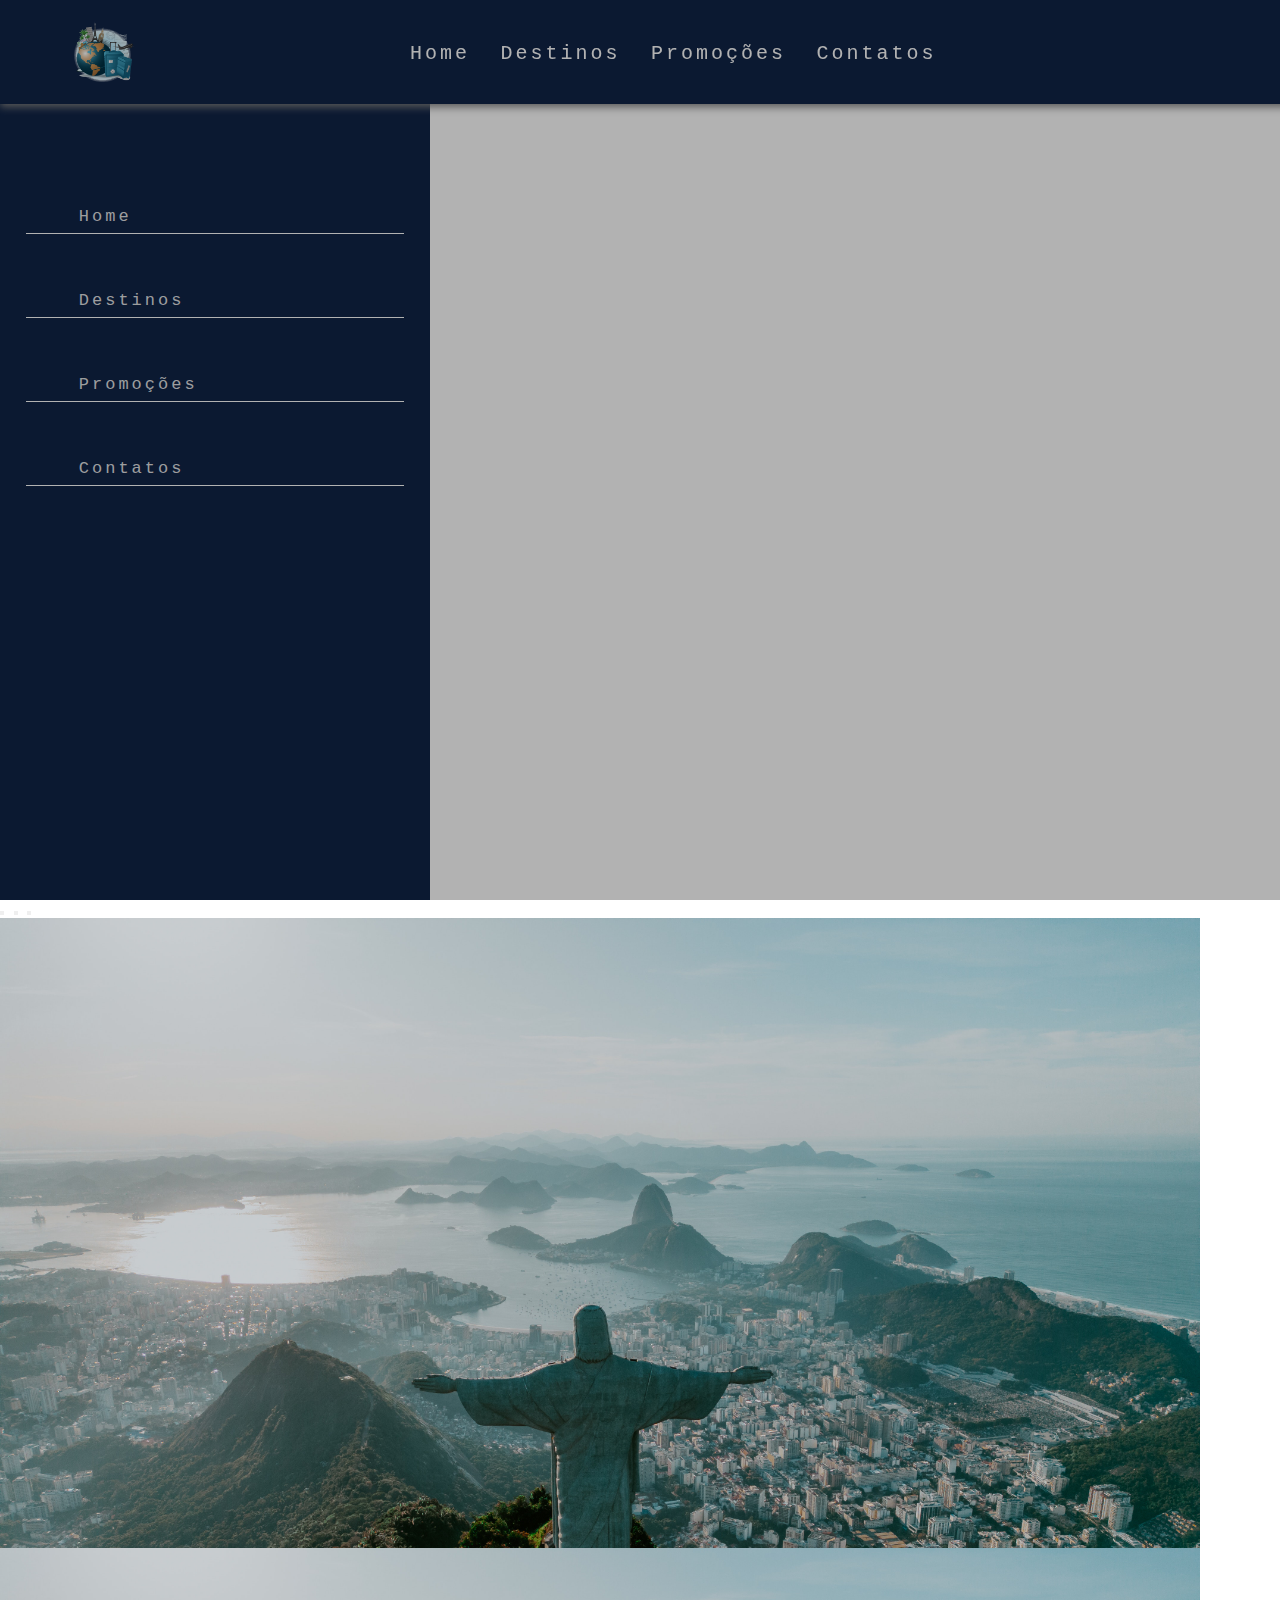
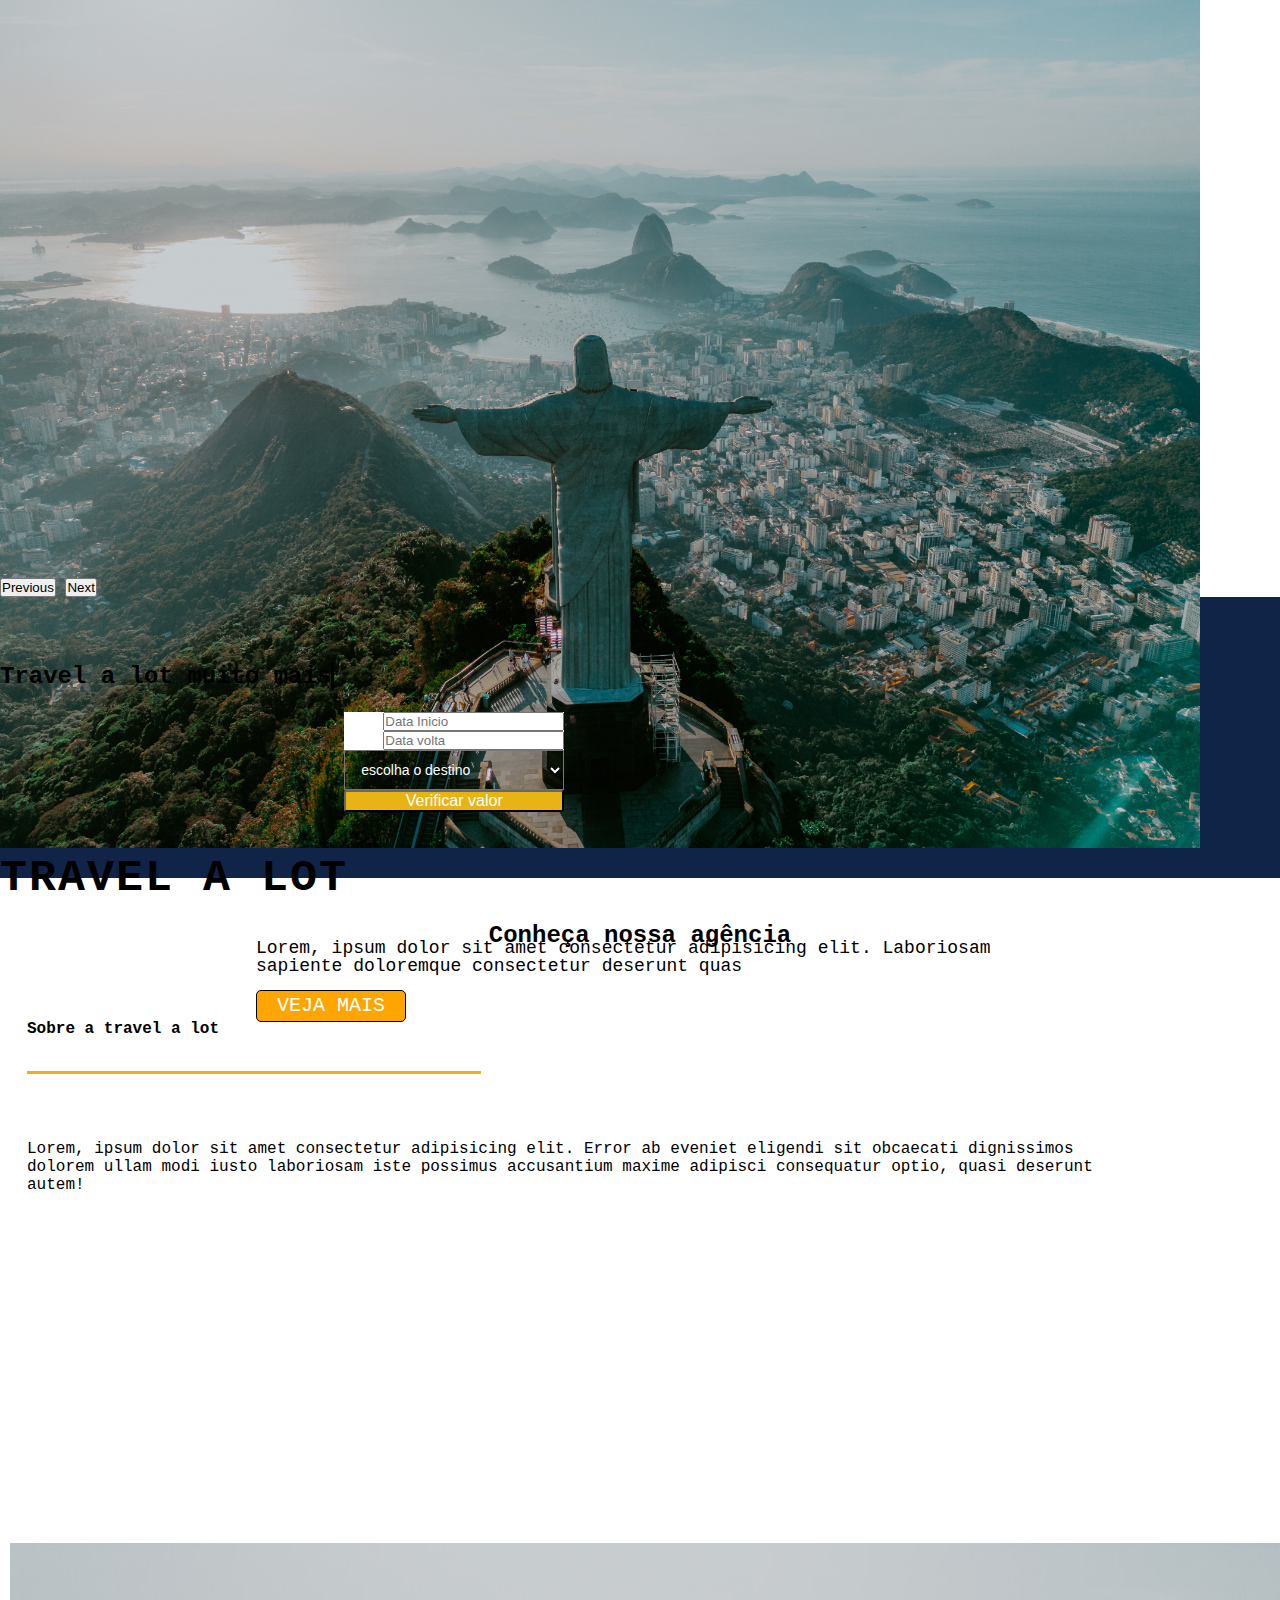
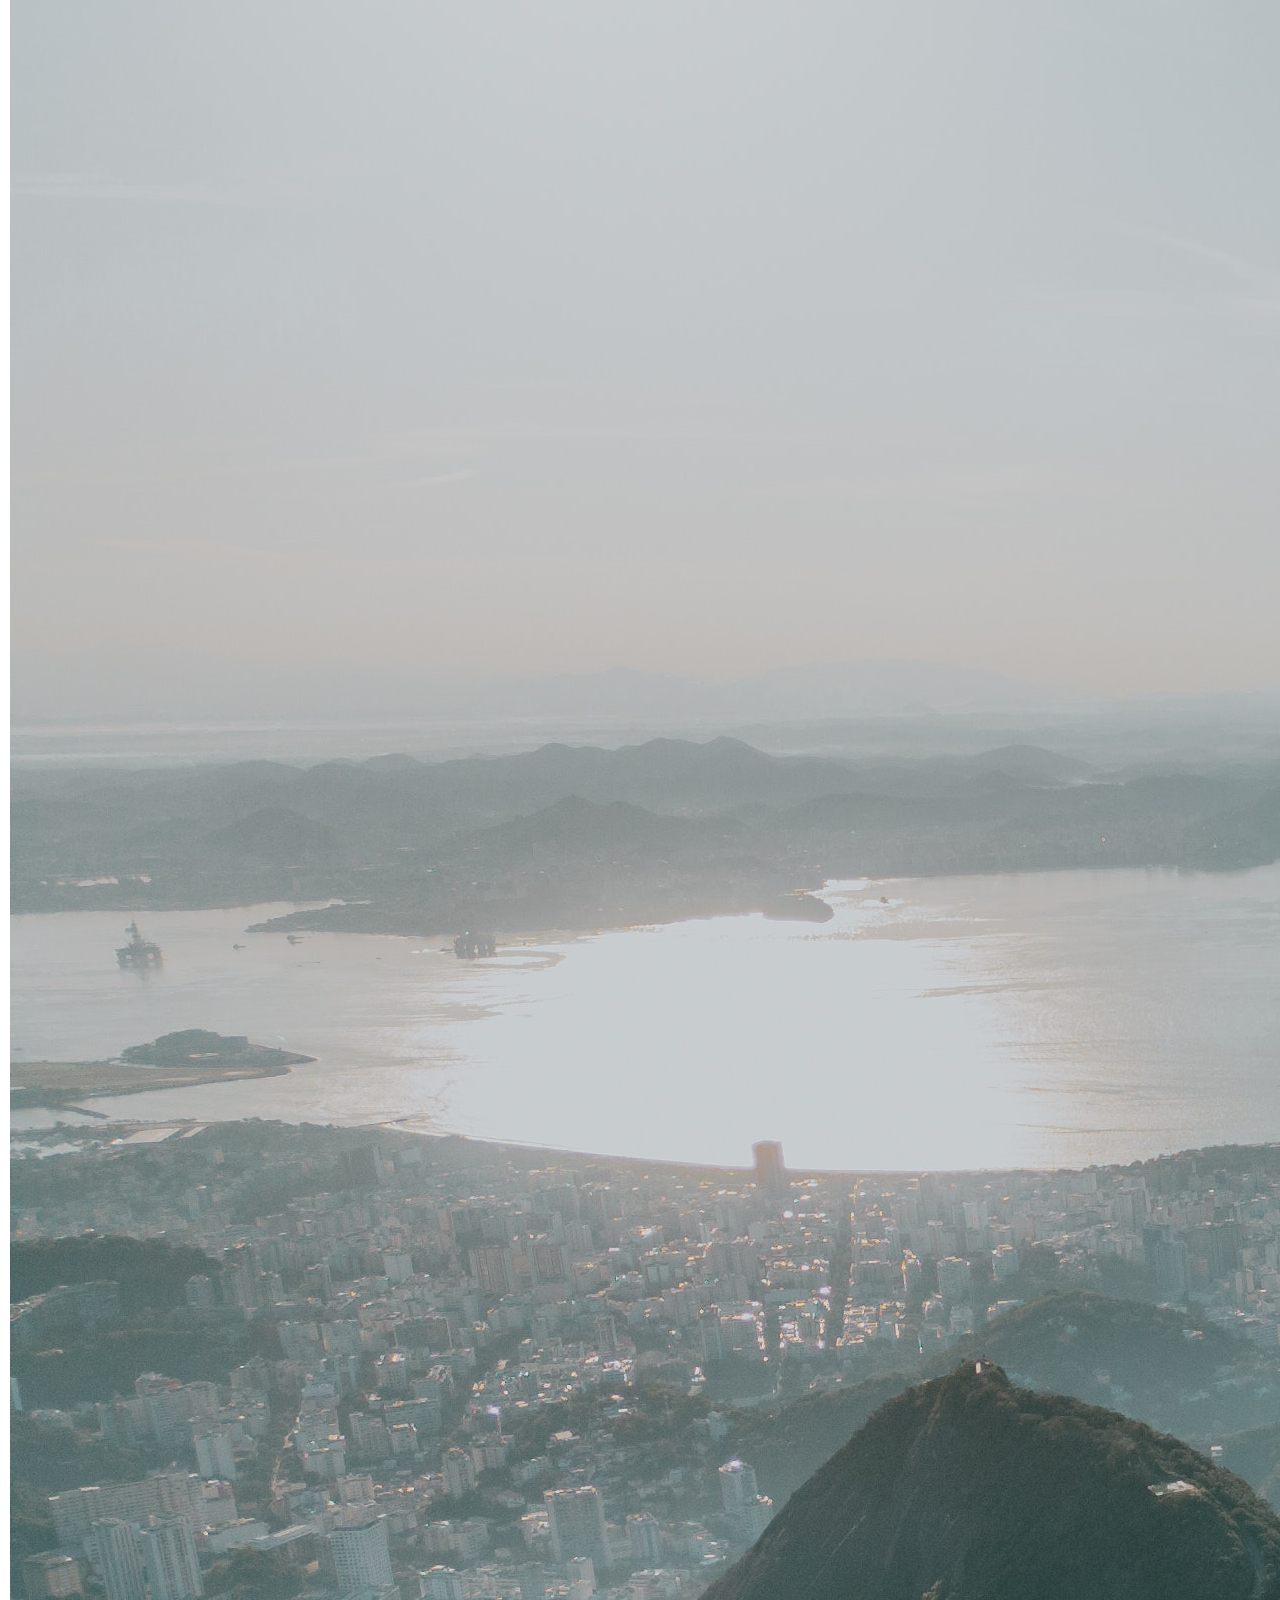
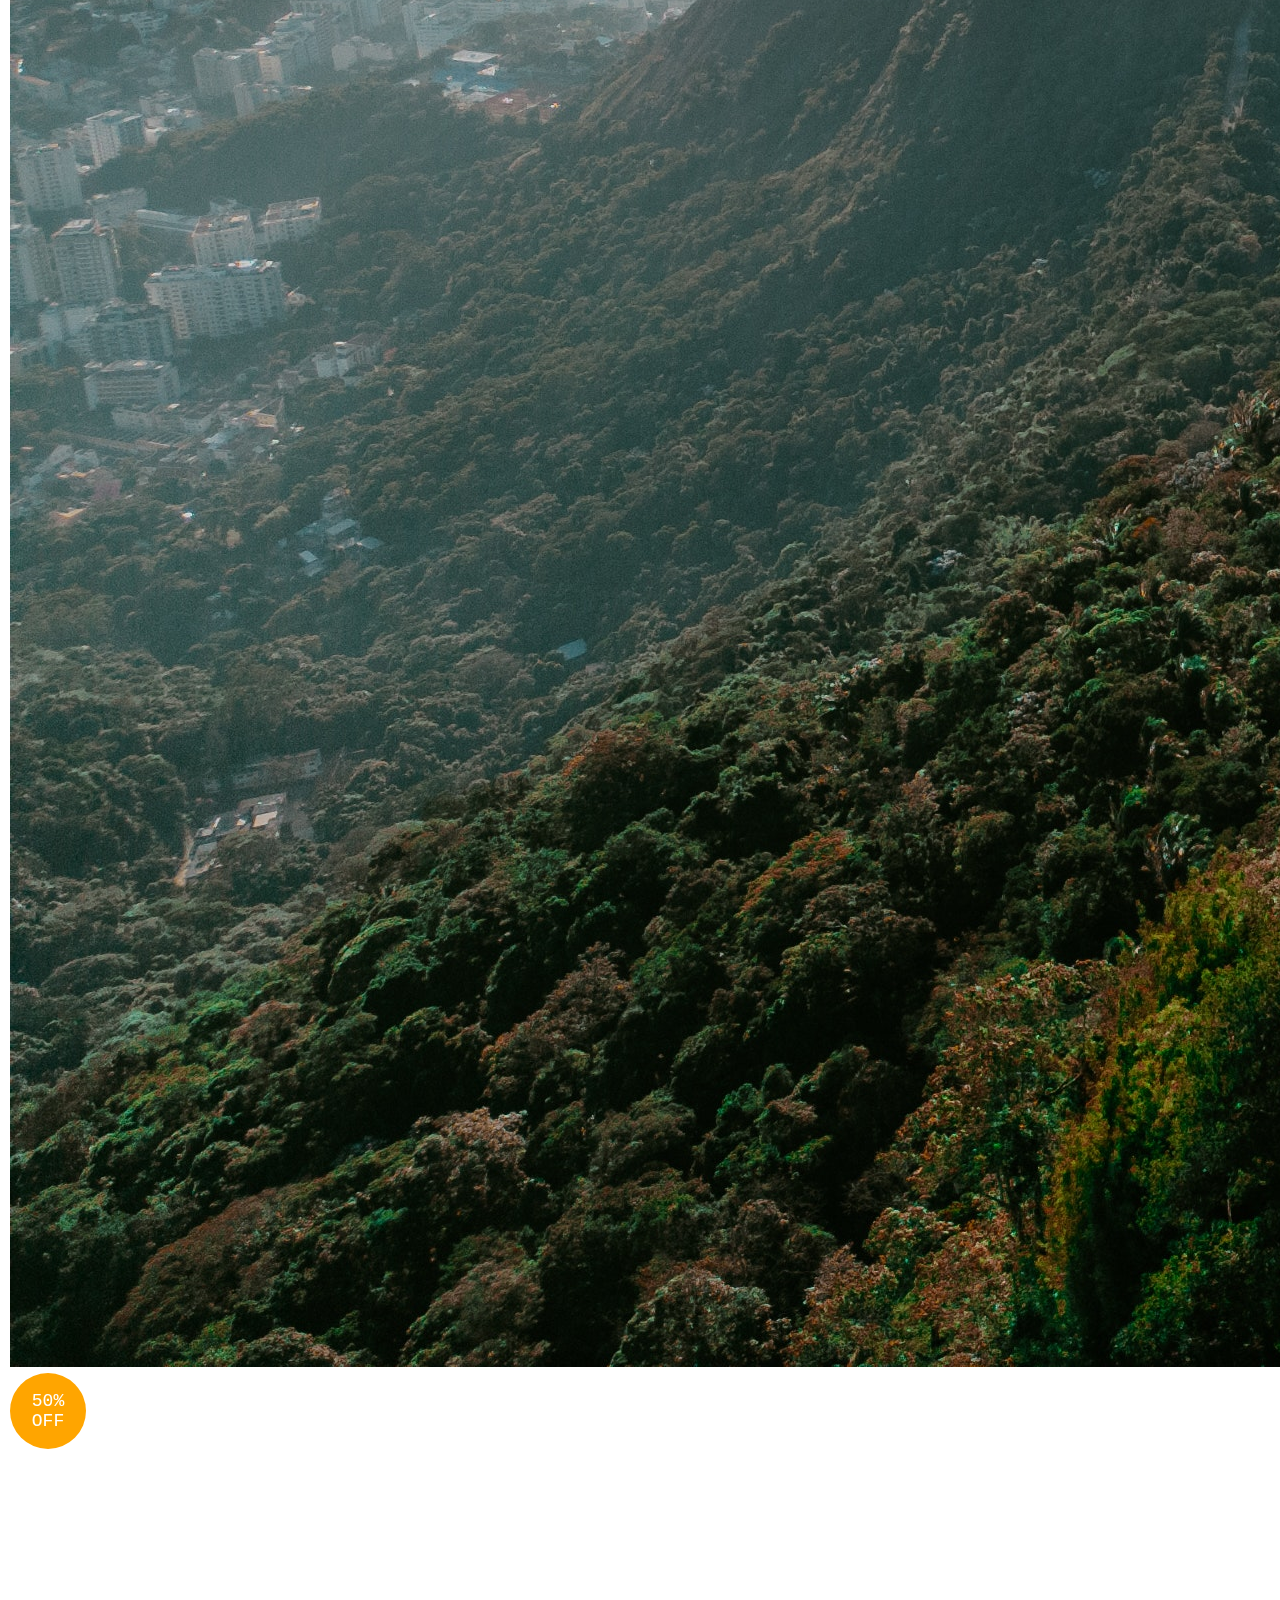
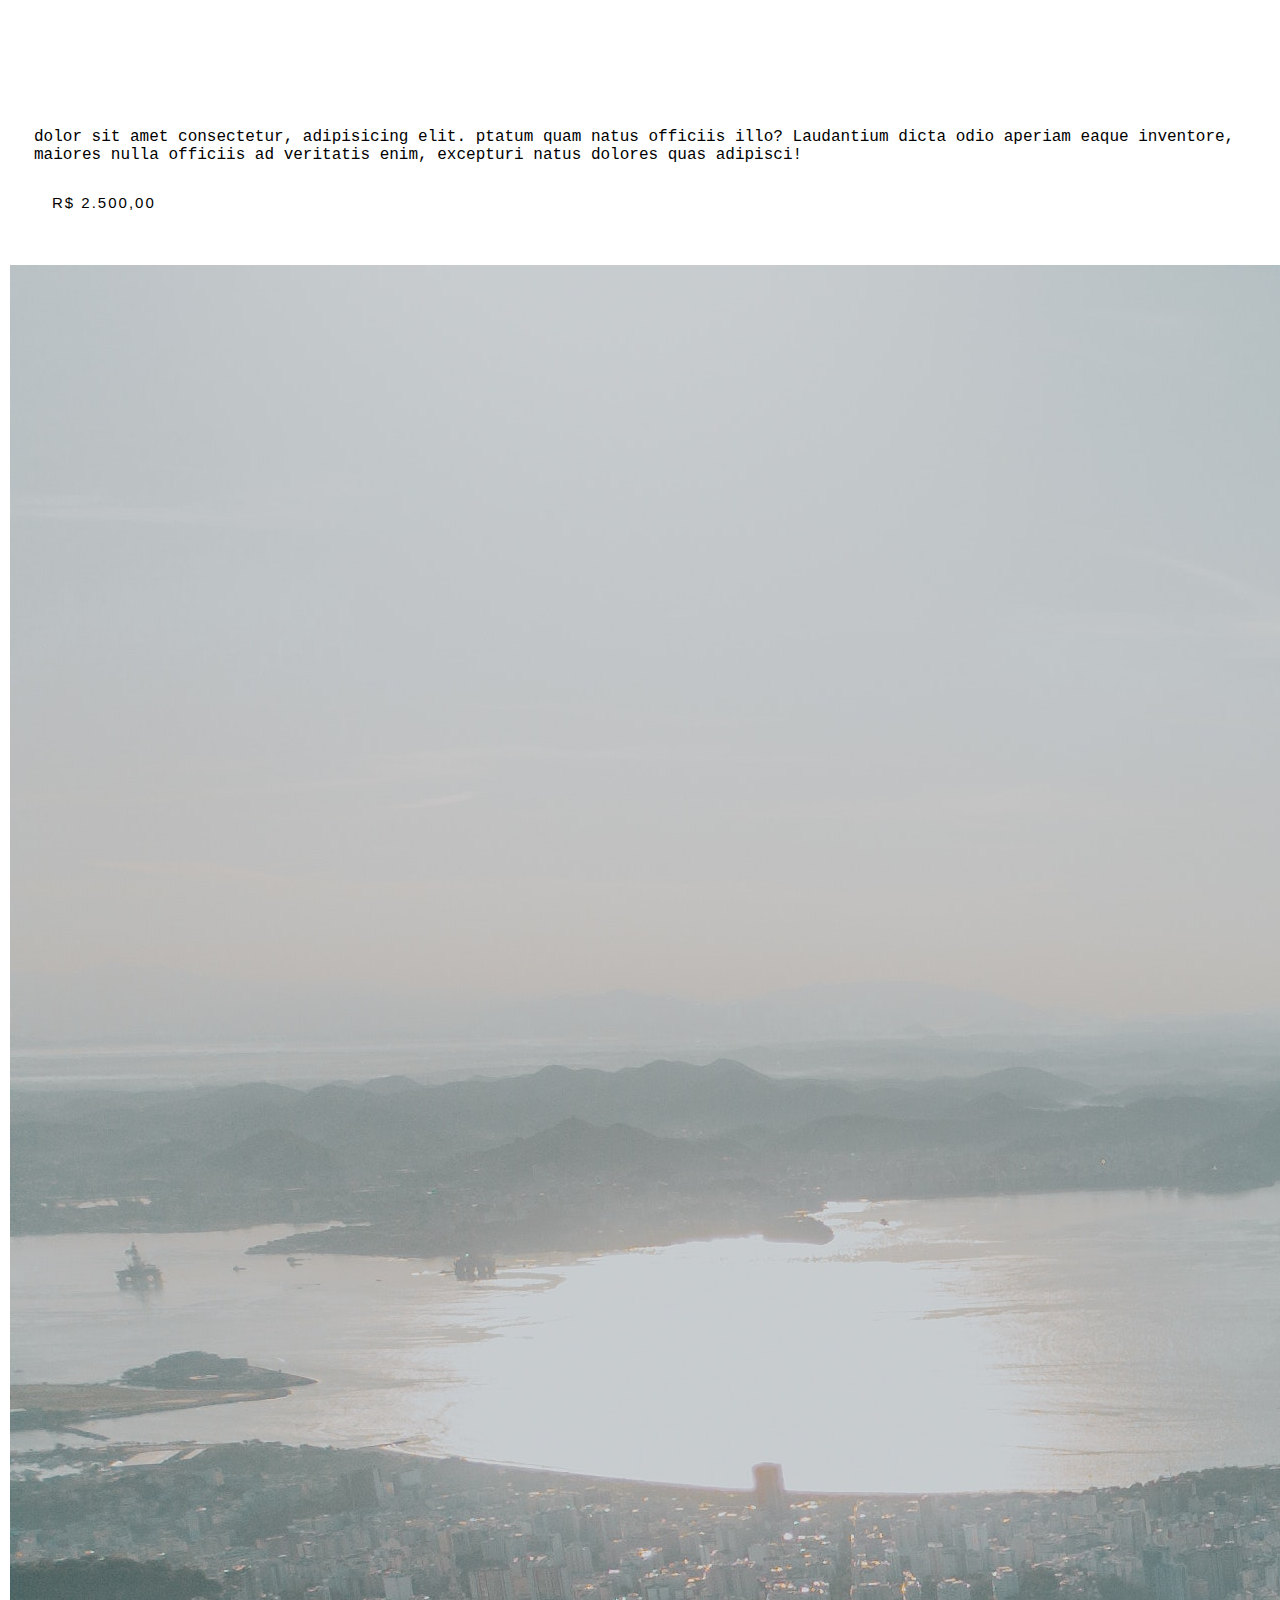
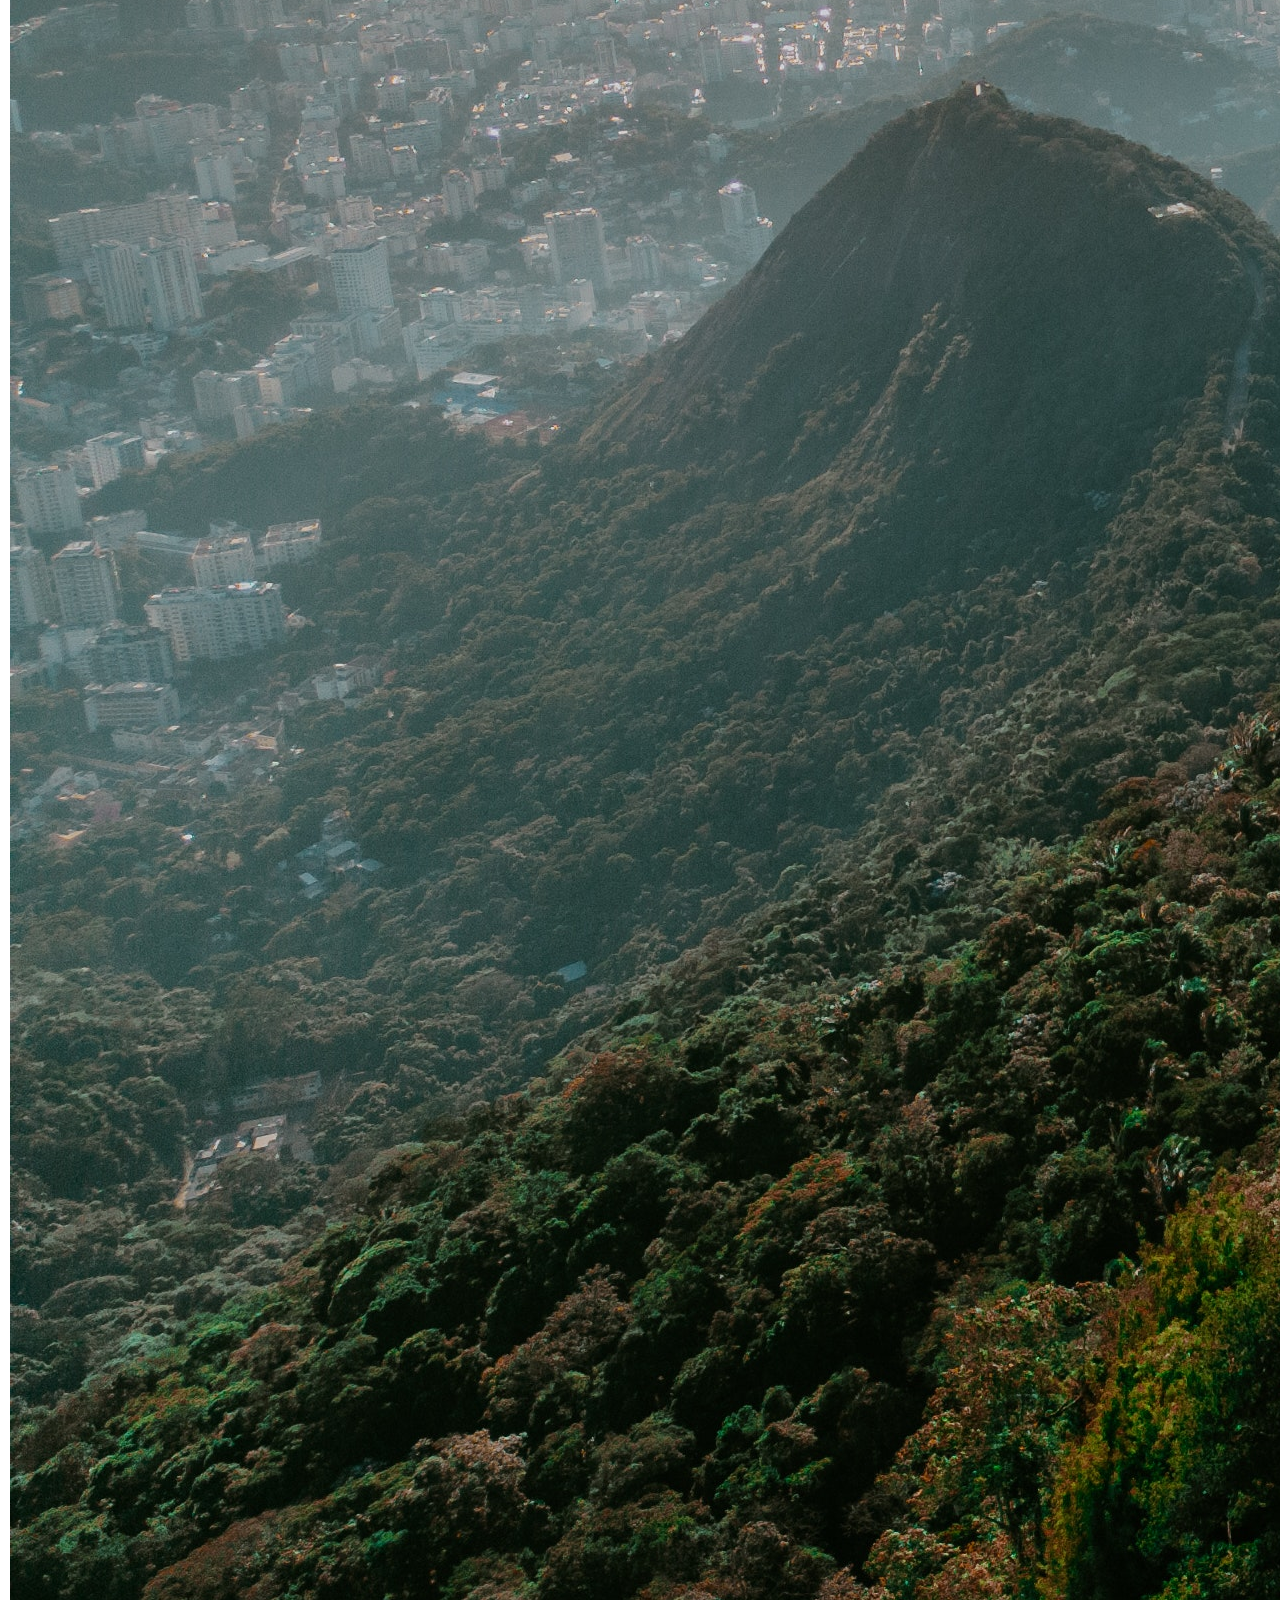
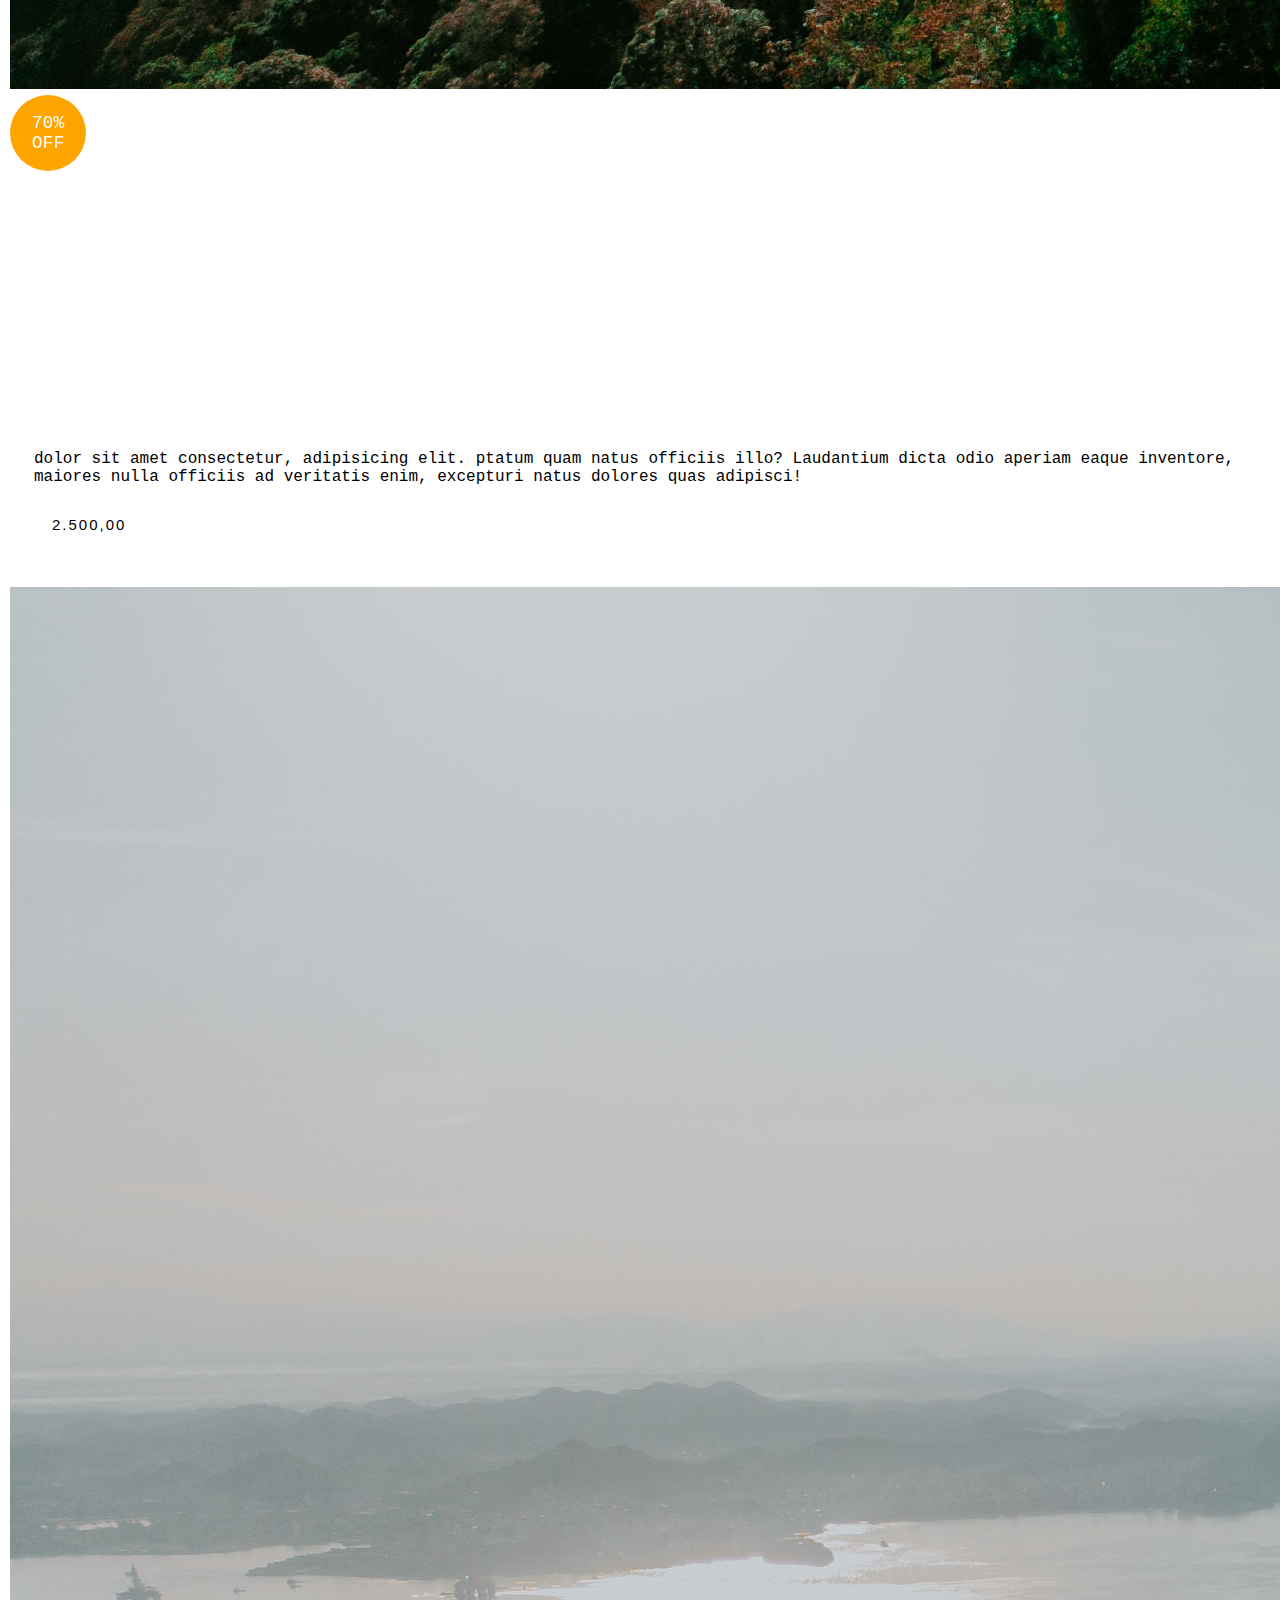
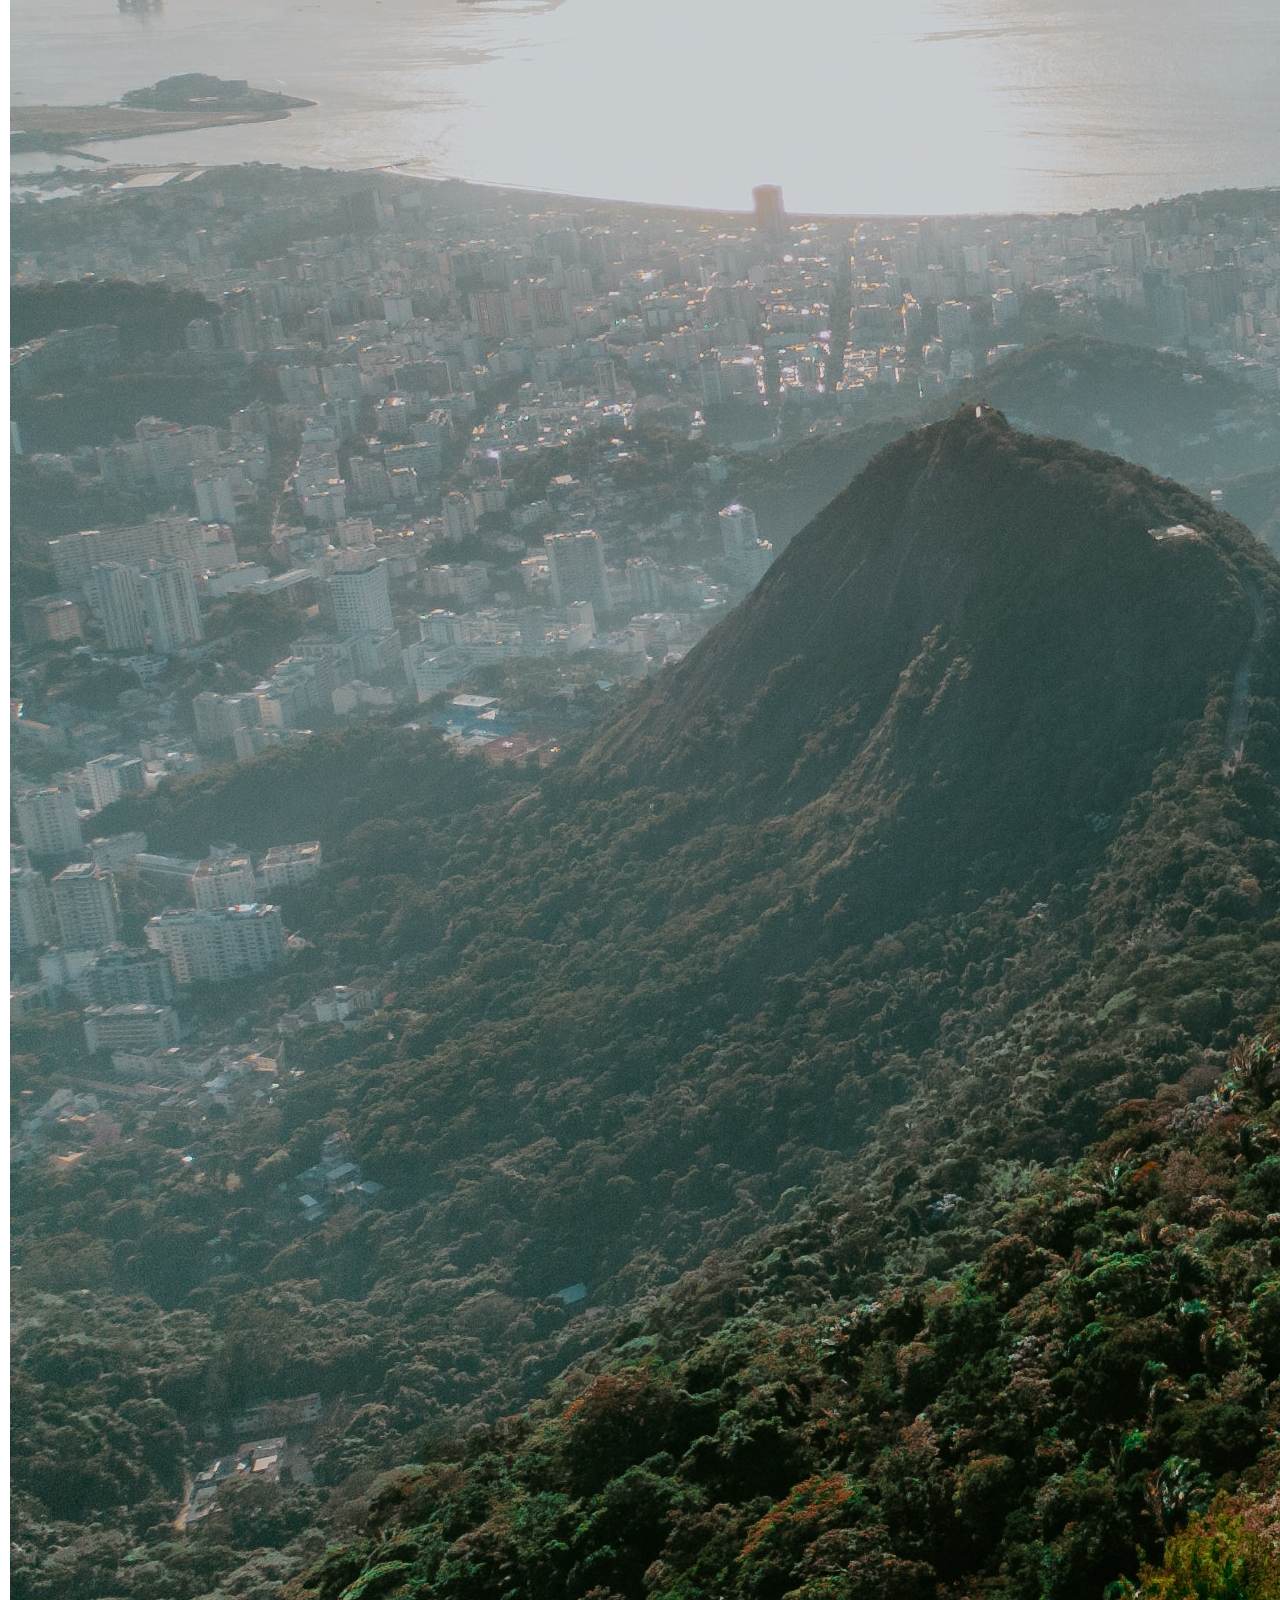
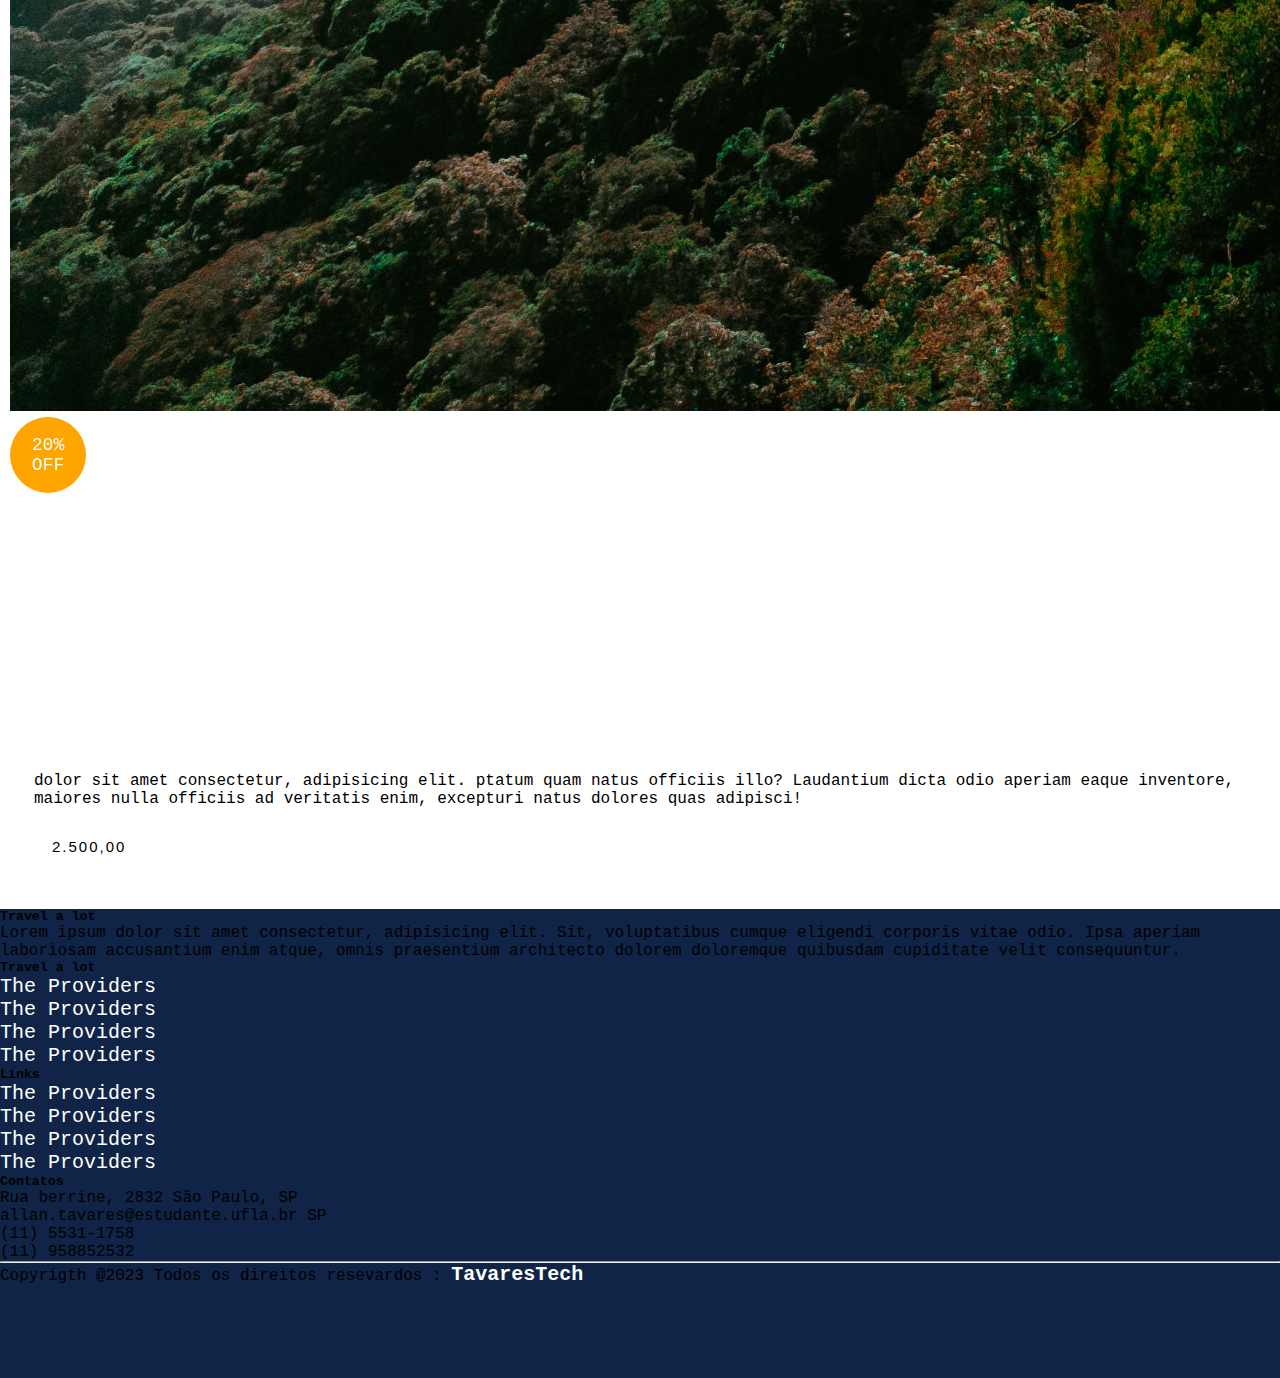
==== index.html @ 228b1475 "bug(correção mas estruturas das pastas): feitas correção das estruturas das pastas para deploy" ====
<!DOCTYPE html>
<html lang="pt-br">

<head>
  <meta charset="UTF-8" />
  <meta name="viewport" content="width=device-width, initial-scale=1.0" />
  <link rel="stylesheet" href="./home.css" />
  <link href="https://cdn.jsdelivr.net/npm/bootstrap@5.3.0/dist/css/bootstrap.min.css" rel="stylesheet"
    integrity="sha384-9ndCyUaIbzAi2FUVXJi0CjmCapSmO7SnpJef0486qhLnuZ2cdeRhO02iuK6FUUVM" crossorigin="anonymous" />
  <script src="https://cdn.jsdelivr.net/npm/bootstrap@5.3.0/dist/js/bootstrap.bundle.min.js"
    integrity="sha384-geWF76RCwLtnZ8qwWowPQNguL3RmwHVBC9FhGdlKrxdiJJigb/j/68SIy3Te4Bkz"
    crossorigin="anonymous"></script>
  <link rel="stylesheet" href="https://cdnjs.cloudflare.com/ajax/libs/font-awesome/6.4.0/css/all.min.css"
    integrity="sha512-iecdLmaskl7CVkqkXNQ/ZH/XLlvWZOJyj7Yy7tcenmpD1ypASozpmT/E0iPtmFIB46ZmdtAc9eNBvH0H/ZpiBw=="
    crossorigin="anonymous" referrerpolicy="no-referrer" />
  <title>Travel Agency Recode</title>
</head>

<body>
  <div class="row">
    <header id="header" class="fixed-top">
      <div class="container-fluid">
        <div class="navb-logo">
          <img src="./img/logo3.png" alt="" />
        </div>
        <div class="navb-item d-xl-flex d-none">
          <div class="item">
            <a href="./index.html">Home</a>
          </div>
          <div class="item">
            <a href="./Destinos/destinos.html">Destinos</a>
          </div>
          <div class="item">
            <a href="./Promocoes/promocoes.html">Promoções</a>
          </div>
          <div class="item">
            <a href="./Contatos/contatos.html">Contatos</a>
          </div>
        </div>
        <!-- Button trigger modal -->
        <div class="mobile-toggler d-lg-none">
          <a href="" data-bs-toggle="modal" data-bs-target="#openModal">
            <i class="fa-solid fa-bars"></i>
          </a>
        </div>
      </div>
    </header>
  </div>
  <!-- Modal -->
  <div>
    <div class="modal fade" id="openModal">
      <div class="modal-dialog">
        <div class="modal-content">
          <div class="modal-header">
            <img src="./img/logo3.png" alt="" />
            <button type="button" class="btn-close" data-bs-dismiss="modal" aria-label="Close">
              <i class="fa-solid fa-xmark"></i>
            </button>
          </div>
          <div class="modal-body">
            <div class="modal-line">
              <i class="fa-solid fa-house"></i> <a href="./index.html">Home</a>
            </div>
            <div class="modal-line">
              <i class="fa-solid fa-location-dot"></i>
              <a href="./Destinos/destinos.html">Destinos</a>
            </div>
            <div class="modal-line">
              <i class="fa-solid fa-earth-asia"></i>
              <a href="./Promocoes/promocoes.html">Promoções</a>
            </div>
            <div class="modal-line">
              <i class="fa-solid fa-earth-asia"></i>
              <a href="./Contatos/contatos.html">Contatos</a>
            </div>
          </div>
          <div class="mobile-modal-footer">
            <a href="_blank" target="#"><i class="fa-brands fa-instagram"></i></a>
            <a href="_blank" target="#"><i class="fa-brands fa-facebook"></i></a>
            <a href="_blank" target="#"><i class="fa-brands fa-whatsapp"></i></a>
            <a href="_blank" target="#"><i class="fa-brands fa-linkedin"></i></a>
          </div>
        </div>
      </div>
    </div>
  </div>
  <!--Fim modal Lateral-->
  <!--Começo da tela-->
  <div class="row">
    <div class="col carrosel">
      <div id="carouselExampleIndicators" class="carousel slide">
        <!-- Inicio dos indicadores -->
        <div class="carousel-indicators">
          <button type="button" data-bs-target="#carouselExampleIndicators" data-bs-slide-to="0" class="active"
            aria-current="true" aria-label="Slide 1"></button>
          <button type="button" data-bs-target="#carouselExampleIndicators" data-bs-slide-to="1"
            aria-label="Slide 2"></button>
          <button type="button" data-bs-target="#carouselExampleIndicators" data-bs-slide-to="2"
            aria-label="Slide 3"></button>
        </div>
        <!-- Fim dos indicadores -->

        <!-- Inicio slide -->
        <div class="carousel-inner">
          <div class="carousel-item active">
            <img src="./img/pexels-luan-gonçalves-13911606.jpg" class="d-block w-100" alt="imagem de viagem" />
            <div class="carousel-caption">
              <h5 class="animated bounceInRigth" >
                travel a lot
              </h5>
              <p class="animated bounceInRigth d-none d-md-block">
                Lorem, ipsum dolor sit amet consectetur adipisicing elit.
                Laboriosam sapiente doloremque consectetur deserunt quas
              </p>
              <p class="animated fadeInUp" >
                <a href="Veja mais">Veja mais</a>
              </p>
            </div>
          </div>
          <div class="carousel-item">
            <img src="./img/pexels-luan-gonçalves-13911606.jpg" class="d-block w-100" alt="imagem de viagem" />
            <div class="carousel-caption">
              <h5 class="animated bounceInRigth" >
                travel a lot
              </h5>
              <p class="animated bounceInRigth d-none d-md-block" >
                Lorem, ipsum dolor sit amet consectetur adipisicing elit.
                Laboriosam sapiente doloremque consectetur deserunt quas
              </p>
              <p class="animated fadeInUp" >  
                <a href="Veja mais">Veja mais</a>
              </p>
          </div>
         
        </div>
        <!-- Fim slide -->

        <!-- Inicio botões slide -->
        <button class="carousel-control-prev" type="button" data-bs-target="#carouselExampleIndicators"
          data-bs-slide="prev">
          <span class="carousel-control-prev-icon" aria-hidden="true"></span>
          <span class="visually-hidden">Previous</span>
        </button>
        <button class="carousel-control-next" type="button" data-bs-target="#carouselExampleIndicators"
          data-bs-slide="next">
          <span class="carousel-control-next-icon" aria-hidden="true"></span>
          <span class="visually-hidden">Next</span>
        </button>
        <!-- Fim  botões slide -->
      </div>
    </div>
  </div>

  <section class="valor-viagem">
    <div class="container">
      <div class="row valor-viagem-linha">
        <div class="col-lg-3">
          <h2 class="mg-bn-title text-warning">
            Travel a lot 
            <span class="mg-bn-big text-white"> muito mais</span>
          </h2>
        </div>
        <div class="col-lg-9">
          <div class="mg-bn-forms">
            <form>
              <div class="row">
                <div class="col-md-6 col-lg-3 mb-4">
                  <div class="input-group date mg-check-in">
                    <div class="input-group-addon">
                      <i class="fa-solid fa-calendar-days"></i>
                    </div>
                    <input
                      type="text"
                      class="form-control"
                      id="exampleInputImail1"
                      placeholder="Data Inicio"
                      autocomplete="off"
                    />
                  </div>
                </div>
                <div class="col-md-6 col-lg-3 mb-4">
                  <div class="input-group date mg-check-in">
                    <div class="input-group-addon">
                      <i class="fa-solid fa-calendar-days"></i>
                    </div>
                    <input
                      type="text"
                      class="form-control"
                      id="exampleInputImail1"
                      placeholder="Data volta"
                      autocomplete="off"
                    />
                  </div>
                </div>
                <div class="col-md-6 col-lg-3 mb-4">
                  
                    
                        <select class="cs-select cs-skin-elastic mb-1">
                          <option value disabled selected> escolha o destino</option>
                          <option value="1" class="text-black">egito</option>
                          <option value="2"  class="text-black">rio</option>
                          <option value="3"  class="text-black">maceio</option>
                          <option value="4" class="text-black">fortaleza</option>
                        </select>
                     
                    
                  </div>
                  <div class="col-md-6 col-lg-3 mb-4">
                    <button class="botao-valor" type="submit" >Verificar valor</button>
                  </div>
                </div>
                
              </div>
            </form>
          </div>
        </div>
      </div>
    </div>
  </section>
  <section class="container">
      <h2 class="title-home">Conheça nossa agência</h2>
      <div class="row area-home ">
        <div class="col-md-6">
          <h4>Sobre a travel a lot</h4>
          <span></span>
          <p>Lorem, ipsum dolor sit amet consectetur adipisicing elit. Error ab eveniet eligendi sit obcaecati dignissimos dolorem ullam modi iusto laboriosam iste possimus accusantium maxime adipisci consequatur optio, quasi deserunt autem!</p>
        </div>
        <div class="col-md-6"> <iframe width="100%" height="100%" src="https://www.youtube.com/embed/AMtB9NJSZF4?si=KeetgOBxjKFeiXKB" title="YouTube video player" frameborder="0" allow="accelerometer; autoplay; clipboard-write; encrypted-media; gyroscope; picture-in-picture; web-share" allowfullscreen></iframe></div>
      </div>
   
      </div>
  </section>
  <section class="bg-smoke py-5">
      <div class="container">
        <div class="row">
          <div class="col-md-6 col-lg-4 md-5">
            <div class="card card-hover my-5">
              <a href="" class="position-relative">
                <img
                  src="./img/pexels-luan-gonçalves-13911606.jpg"
                  alt=""
                  class="card-img-top"
                />
                <div
                  class="card-img-overlay card-hover-overlay rounded-top d-flex flex-column"
                >
                  <div class="badge badge-primary badge-rounded-circle">
                    <span class=" ">
                      50%
                      <br />
                      Off
                    </span>
                  </div>
                  <ul class="list-unstyled d-flex mt-auto text-warning mb-0">
                    <li><i class="fa-solid fa-star"></i></li>
                    <li><i class="fa-solid fa-star"></i></li>
                    <li><i class="fa-solid fa-star"></i></li>
                    <li><i class="fa-solid fa-star"></i></li>
                    <li><i class="fa-solid fa-star"></i></li>
                  </ul>
                  <small>
                    <ul
                      class="list-unstyled d-flex text-white font-weight-bold mb-0"
                    >
                      <li class="border-right border-right px-2">15 dias</li>
                      <li class="border-right border-right px-2">9 dias</li>
                      <li class="pl-2">15min</li>
                    </ul>
                  </small>
                </div>
              </a>
              <div class="card-body px-4">
                <h5>
                  <a href="" class="card-title text-uppercase"
                    >Rio de janeiro</a
                  >
                </h5>
                <p >
                 dolor sit amet consectetur, adipisicing elit.
                  ptatum quam natus officiis illo? Laudantium dicta odio
                  aperiam eaque inventore, maiores nulla officiis ad veritatis
                  enim, excepturi natus dolores quas adipisci!
                </p>
                <div class="d-flex justify-content-between alinb-items-center">
                  <div>
                    <p class="mb-0 text-capitalze"> R$ 2.500,00</p>
                    <h3 class="tex-primary"></h3>
                  </div>
                  <div></div>
                </div>
              </div>
            </div>
          </div>
          <div class="col-md-6 col-lg-4 md-5">
            <div class="card card-hover my-5">
              <a href="" class="position-relative">
                <img
                  src="./img/pexels-luan-gonçalves-13911606.jpg"
                  alt=""
                  class="card-img-top"
                />
                <div
                  class="card-img-overlay card-hover-overlay rounded-top d-flex flex-column"
                >
                  <div class="badge badge-primary badge-rounded-circle">
                    <span class=" ">
                      70%
                      <br />
                      Off
                    </span>
                  </div>
                  <ul class="list-unstyled d-flex mt-auto text-warning mb-0">
                    <li><i class="fa-solid fa-star"></i></li>
                    <li><i class="fa-solid fa-star"></i></li>
                    <li><i class="fa-solid fa-star"></i></li>
                    <li><i class="fa-solid fa-star"></i></li>
                    <li><i class="fa-solid fa-star"></i></li>
                  </ul>
                  <small>
                    <ul
                      class="list-unstyled d-flex text-white font-weight-bold mb-0"
                    >
                      <li class="border-right border-right px-2">15 dias</li>
                      <li class="border-right border-right px-2">9 dias</li>
                      <li class="pl-2">15min</li>
                    </ul>
                  </small>
                </div>
              </a>
              <div class="card-body px-4">
                <h5>
                  <a href="" class="card-title text-uppercase"
                    >Rio de janeiro</a
                  >
                </h5>
                <p >
                 dolor sit amet consectetur, adipisicing elit.
                  ptatum quam natus officiis illo? Laudantium dicta odio
                  aperiam eaque inventore, maiores nulla officiis ad veritatis
                  enim, excepturi natus dolores quas adipisci!
                </p>
                <div class="d-flex justify-content-between alinb-items-center">
                  <div>
                    <p class="mb-0 text-capitalze">2.500,00</p>
                    <h3 class="tex-primary"></h3>
                  </div>
                  <div></div>
                </div>
              </div>
            </div>
          </div>
          <div class="col-md-6 col-lg-4 md-5">
            <div class="card card-hover my-5">
              <a href="" class="position-relative">
                <img
                src="./img/pexels-luan-gonçalves-13911606.jpg"
                alt=""
                class="card-img-top"
              />
                <div
                  class="card-img-overlay card-hover-overlay rounded-top d-flex flex-column"
                >
                  <div class="badge badge-primary badge-rounded-circle">
                    <span class=" ">
                      20%
                      <br />
                      Off
                    </span>
                  </div>
                  <ul class="list-unstyled d-flex mt-auto text-warning mb-0">
                    <li><i class="fa-solid fa-star"></i></li>
                    <li><i class="fa-solid fa-star"></i></li>
                    <li><i class="fa-solid fa-star"></i></li>
                    <li><i class="fa-solid fa-star"></i></li>
                    <li><i class="fa-solid fa-star"></i></li>
                  </ul>
                  <small>
                    <ul
                      class="list-unstyled d-flex text-white font-weight-bold mb-0"
                    >
                      <li class="border-right border-right px-2">15 dias</li>
                      <li class="border-right border-right px-2">9 dias</li>
                      <li class="pl-2">15min</li>
                    </ul>
                  </small>
                </div>
              </a>
              <div class="card-body px-4">
                <h5>
                  <a href="" class="card-title text-uppercase"
                    >Rio de janeiro</a
                  >
                </h5>
                <p >
                 dolor sit amet consectetur, adipisicing elit.
                  ptatum quam natus officiis illo? Laudantium dicta odio
                  aperiam eaque inventore, maiores nulla officiis ad veritatis
                  enim, excepturi natus dolores quas adipisci!
                </p>
                <div class="d-flex justify-content-between alinb-items-center">
                  <div>
                    <p class="mb-0 text-capitalze">2.500,00</p>
                    <h3 class="tex-primary"></h3>
                  </div>
                  <div></div>
                </div>
              </div>
            </div>
          </div>
        </div>
      </div>
  </section>
  <footer class="text-white pt-5 pb-4">
      <div class="container text-center text-md-left">
        <div class="row text-center text-md-left">
          <div class="col-md-3 col-lg-3 col-xl-3 mx-auto mt-3">
            <h5 class="mb-4 font-weight-bold text-warning">Travel a lot</h5>
            <p>
              Lorem ipsum dolor sit amet consectetur, adipisicing elit. Sit,
              voluptatibus cumque eligendi corporis vitae odio. Ipsa aperiam
              laboriosam accusantium enim atque, omnis praesentium architecto
              dolorem doloremque quibusdam cupiditate velit consequuntur.
            </p>
          </div>
          <div class="col-md-2 col-lg-2 col-xl-2 mx-auto mt-3">
            <h5 class="text-uppercase mb-4 font-weight-bold text-warning">
              Travel a lot
            </h5>
            <p>
              <a href="$" class="text-white"> The Providers</a>
            </p>
            <p>
              <a href="$" class="text-white"> The Providers</a>
            </p>
            <p>
              <a href="$" class="text-white"> The Providers</a>
            </p>
            <p>
              <a href="$" class="text-white"> The Providers</a>
            </p>
          </div>
          <div class="col-md-3 col-lg-2 col-xl-2 mx-auto mt-3">
            <h5 class="mb-4 font-weight-bold text-warning">Links</h5>
            <p>
              <a href="$" class="text-white"> The Providers</a>
            </p>
            <p>
              <a href="$" class="text-white"> The Providers</a>
            </p>
            <p>
              <a href="$" class="text-white"> The Providers</a>
            </p>
            <p>
              <a href="$" class="text-white"> The Providers</a>
            </p>
          </div>
          <div class="col-md-4 col-lg-3 col-xl-3 mx-auto mt-3">
            <h5 class="mb-4 font-weight-bold text-warning">Contatos</h5>
            <p>
              <i class="fa-solid fa-house-chimney"></i> Rua berrine, 2832 São
              Paulo, SP
            </p>
            <p>
              <i class="fa-solid fa-envelope"></i>
              allan.tavares@estudante.ufla.br SP
            </p>
            <p><i class="fa-solid fa-phone"></i> (11) 5531-1758</p>
            <p><i class="fa-brands fa-whatsapp"></i> (11) 958852532</p>
          </div>
        </div>
        <hr class="mb-4" />
        <div class="row alinb-items-center">
          <div class="col-md-7 col-lg-8">
            <p>
              Copyrigth @2023 Todos os direitos resevardos :
              <a href="">
                <strong class="text-warning"> TavaresTech </strong>
              </a>
            </p>
          </div>
          <div class="col-md-5 col-lg-4 display-flex footer-midias">
            <div class="text-center text-md-right">
              <ul class="list unstyled list-inline">
                <li class="list-inline-item">
                  <a href="" class="btn-floating btn-sm text-white"
                    ><i class="fa-brands fa-instagram color-white"></i
                  ></a>
                </li>
                <li class="list-inline-item">
                  <a href="" class="btn-floating btn-sm text-white"
                    ><i class="fa-brands fa-facebook"></i
                  ></a>
                </li>
                <li class="list-inline-item">
                  <a href="" class="btn-floating btn-sm text-white"
                    ><i class="fa-brands fa-whatsapp"></i
                  ></a>
                </li>
                <li class="list-inline-item">
                  <a href="" class="btn-floating btn-sm text-white"
                    ><i class="fa-brands fa-linkedin"></i
                  ></a>
                </li>
              </ul>
            </div>
          </div>
        </div>
      </div>
  </footer>
</body>
</html>
---- home.css ----
@import url("https://fonts.googleapis.com/css2?family=Kanit:ital,wght@0,100;0,200;0,300;0,400;1,100;1,200;1,300;1,400&display=swap");

* {
  padding: 0;
  margin: 0;
}

body {
  font-family: "Courier New", Courier, monospace;
}

a {
  text-decoration: none !important;
  color: currentColor;
}

a:hover {
  text-decoration: none;
  color: currentColor;
}

header {
  position: fixed;
  width: 100vw;
  height: 100px;
  background-color: #102447 !important;
  box-shadow: 0px 3px 8px grey;
  padding: 2px 20px 2px 50px;
}

header .container-fluid {
  width: 100%;
  padding: 16px 20px;
  display: flex;
  align-items: center;
  justify-content: space-between;
}

header .navb-logo img {
  width: 70px;
  height: 66px;
}

header .navb-item {
  display: flex;
  align-items: center;
  justify-content: flex-end;
  letter-spacing: 3px;
}

header .item {
  text-align: center;
  margin-inline: 1%;
  font-size: 10px;
  letter-spacing: 3px;
  color: grey;
  padding: 5px 0;
  transition: all 0.1s ease;
  border-bottom: 0px solid #6465f4;
  border-top: 0px solid #6465f4;
  cursor: pointer;
  margin-right: 6%;
}

header .item:hover {
  border-bottom: 3px solid grey;
}
a {
  color: white;
  font-size: 20px;
  margin: 0;
}

header .mobile-toggler {
  font-size: 30px;
  color: black !important;
}

header .mobile-toggler i {
  font-size: 33px;
  color: white;
}

/* modal */
.modal-dialog {
  margin: 0 !important;
  width: 430px !important;
}

@media (max-width: 450px) {
  .modal-dialog {
    width: 90% !important;
  }
}

.modal-content {
  border-radius: 0;
  height: 100vh;
  overflow-y: scroll !important;
  background-color: #102447 !important;
}

.modal-header {
  display: flex;
  justify-content: space-between;
  width: 88%;
  margin: 0 auto !important;
  margin-bottom: 16px;
  border-bottom: 1px solid #efefef;
}

.modal-header img {
  width: 79px;
  height: 67px;
  margin-top: 5.5px;
}

.modal-header .btn-close {
  background: transparent !important;
  opacity: 1;
}

.modal-header i {
  color: white;
  font-size: 30px;
}

.modal-body {
  width: 88%;
  margin: 0 auto;
  padding: 75px 0 0 0;
  flex: unset;
  margin-top: 12%;
}

.modal-line {
  width: 100%;
  display: flex;
  align-items: center;
  justify-content: flex-start;
  padding: 7px 0;
  margin-bottom: 50px;
  cursor: pointer;
  transition: all 0.5s ease;
  color: #7996c2;
  border-bottom: 1px solid white;
}

.modal-line:hover {
  color: black;
  border-bottom: 1px solid #efefefef;
}

.modal-line a {
  font-size: 17px;
  font-weight: 500;
  letter-spacing: 3px;
  color: #efefefef;
}

.modal-line i {
  color: currentColor;
  font-size: 30px;
  width: 35px;
  margin-right: 15px;
  padding: 0 0 3px 3px;
}
.mobile-modal-footer {
  display: flex;
  justify-content: center;
  gap: 44px;
  margin: 133px;
  
}
.mobile-modal-footer a{
  font-size: 33px;
  color: white;
 
  
}
.mobile-modal-footer a :hover{
 color: #e7b315;
 transition: 0.7s;
}
/* carousel */
.carousel {
  padding: 0;
}
.carousel-item {
  height: 70vh;
  min-width: 200px;
}
.carousel-caption {
  bottom: 220px;
  z-index: 2;
  padding-bottom: 6.25rem !important;
}
.carousel-caption h5 {
  font-size: 45px;
  text-transform: uppercase;
  letter-spacing: 2px;
  margin-bottom: 35px;
}
.carousel-caption p {
  width: 60%;
  margin: auto;
  font-size: 18px;
  line-height: 1;
}
.carousel-caption a {
  text-transform: uppercase;
  text-decoration: none;
  background: orange;
  padding: 5px 20px;
  display: inline-block;
  margin-top: 15px;
  border: 1px solid black;
  border-radius: 5px;
}
.carousel-item img {
  height: 100vh !important;
  height: 100vh;
}
.carousel-inner::before {
  content: "";
  position: absolute;
  width: 100%;
  height: 100%;
  top: 0;
  left: 0;
  background: rgba(0, 0, 0, 0.3);
  z-index: 1;
}

footer {
  background-color: #102447;
}

/* area de home */
.area-home {
  height: 50% !important;

  padding: 27px;
}
.area-home div {
  display: flex;
  justify-content: center;
  align-items: start;
  flex-direction: column;
  padding: 0px 0px 51px 0px;
}
.area-home p {
  padding: 33px 103px 70px 0px;
}
.area-home span {
  border-bottom: solid 3px #e7b315;

  width: 37%;
  margin: 33px 0;
}

.title-home {
  text-align: center;
  margin: 44px auto;
}
.alguns-destinos img {
  width: 95%;
  height: 75%;
  border-radius: 5px;
}
.alguns-destinos p {
  text-align: center;
  margin: 23px;
}

.valor-viagem {
  background-color: #102447;
  padding: 66px 0;
}
.valor-viagem-linha {
  display: flex;
  flex-wrap: wrap;
  margin-right: -15px;
}
.valor-viagem-linha h2 {
  border-right: 3px solid;
}
@media (max-width: 992px) {
  .valor-viagem-linha h2 {
    border-bottom: 3px solid;
    border-right: 3px none;
    margin: 30px 0;
  }
}
.col-md-6 {
  padding-left: 10px;
  padding-right: 10px;
}
.col-lg-9 {
  margin-top: 29px;
}
.input-group {
  display: flex;
  flex-wrap: wrap;
  align-items: stretch;
  width: 100%;
  background-color: #fff;
}
.input-group-addon {
  width: 39px;
}
.input-group-addon i {
  margin: 12px;
}
.mg-book-now .mg-bn-form .input-group-addon {
  border-radius: 1px 0px 0px 1px;
}

.cs-skin-elastic {
  background: transparent;
  font-size: 14px;
  color: white;
}
.cs-skin-elastic > span {
  background-color: transparent;
  z-index: 100;
  border: 1px solid #fff;
}
.cs-select .cd-active .cs-options {
  visibility: visible;
}
.cs-select {
  width: 100%;
  height: 40px;
  padding: 6px 12px 7px;
}
.botao-valor {
  width: 100%;
  height: 90%;
  color: #fff;
  background-color: #e7b315;
  border-color: #151514;
  border-radius: 3px;
  font-size: 16px;
}
@media (max-width: 772px) {
  .botao-valor {
    height: 168%;
  }
}
.mg-bn-forms {
  margin-top: 20px;
}
/* area de contatos */
.sessao-de-contatos {
  margin-top: 46px;
  margin-bottom: 46px;
}
.linha {
  box-shadow: rgba(99, 99, 99, 0.2) 0px 4px 8px 0px;
  border-radius: 12px;
  border: 0.1px solid grey;
}
.formulario-contatos {
  padding: 20px;
  background-color: #49496d;
  border-radius: 12px 0 0 12px;
}

.formulario-mapa {
  padding: 21px 22px !important;
}
.formulario-mapa iframe {
  border-radius: 12px;
  border: 0.5px solid grey;
}
.d-flex p {
  font-size: 15px;
  padding-left: 18px;
  font-family: Verdana, Geneva, Tahoma, sans-serif;
  letter-spacing: 2px;
}
@media (max-width: 472px) {
  .d-flex p {
    font-size: 12px;
    padding-left: 7px;
    letter-spacing: 1px;
  }
}
.d-flex i {
  font-size: 25px;
  padding-left: 18px;
}
@media (max-width: 472px) {
  .d-flex i {
    font-size: 12px;
    padding-left: 7px;
  }
}

/* Destinos */
.py-5 h2 {
  text-align: center;
  margin: 44px 0;
}

.py-5 conainer {
  width: 100%;
  padding-right: 15px;
  padding-left: 15px;
  margin-right: auto;
  margin-left: auto;
}
.py-5 row {
  display: flex;
  flex-wrap: wrap;
  margin-right: -15px;
  margin-left: -15px;
}
.position-relative {
  position: relative !important;
}

.card {
  transition: all 0.3s;
}
.card img {
  transition: all 0.3s;
}
.badge-rounded-circle {
  padding: 0;
  width: 76px;
  height: 76px;
  border-radius: 50% !important;
  box-shadow: none;
  text-align: center;
  background-color: orange;
  display: flex !important;
  justify-content: center;
  align-items: center;
  gap: 3px;
}
.badge-rounded-circle span {
  font-size: 18px;
  text-transform: uppercase;
}
.badge-rounded-circle small {
  margin-left: -8px;
  font-weight: 700;
}
.card-body {
  padding: 1.5rem;
}
.card-body p {
  margin-left: 0;
  margin-bottom: 23px;
  margin: 30px 0px 30px 0px;
}

/* Página promoções */

.painel h1 {
  text-align: center;
  margin: 44px 0;
}

/* Página contatos */
.sessao-de-contatos h1 {
  text-align: center;
  margin: 44px 0;
}
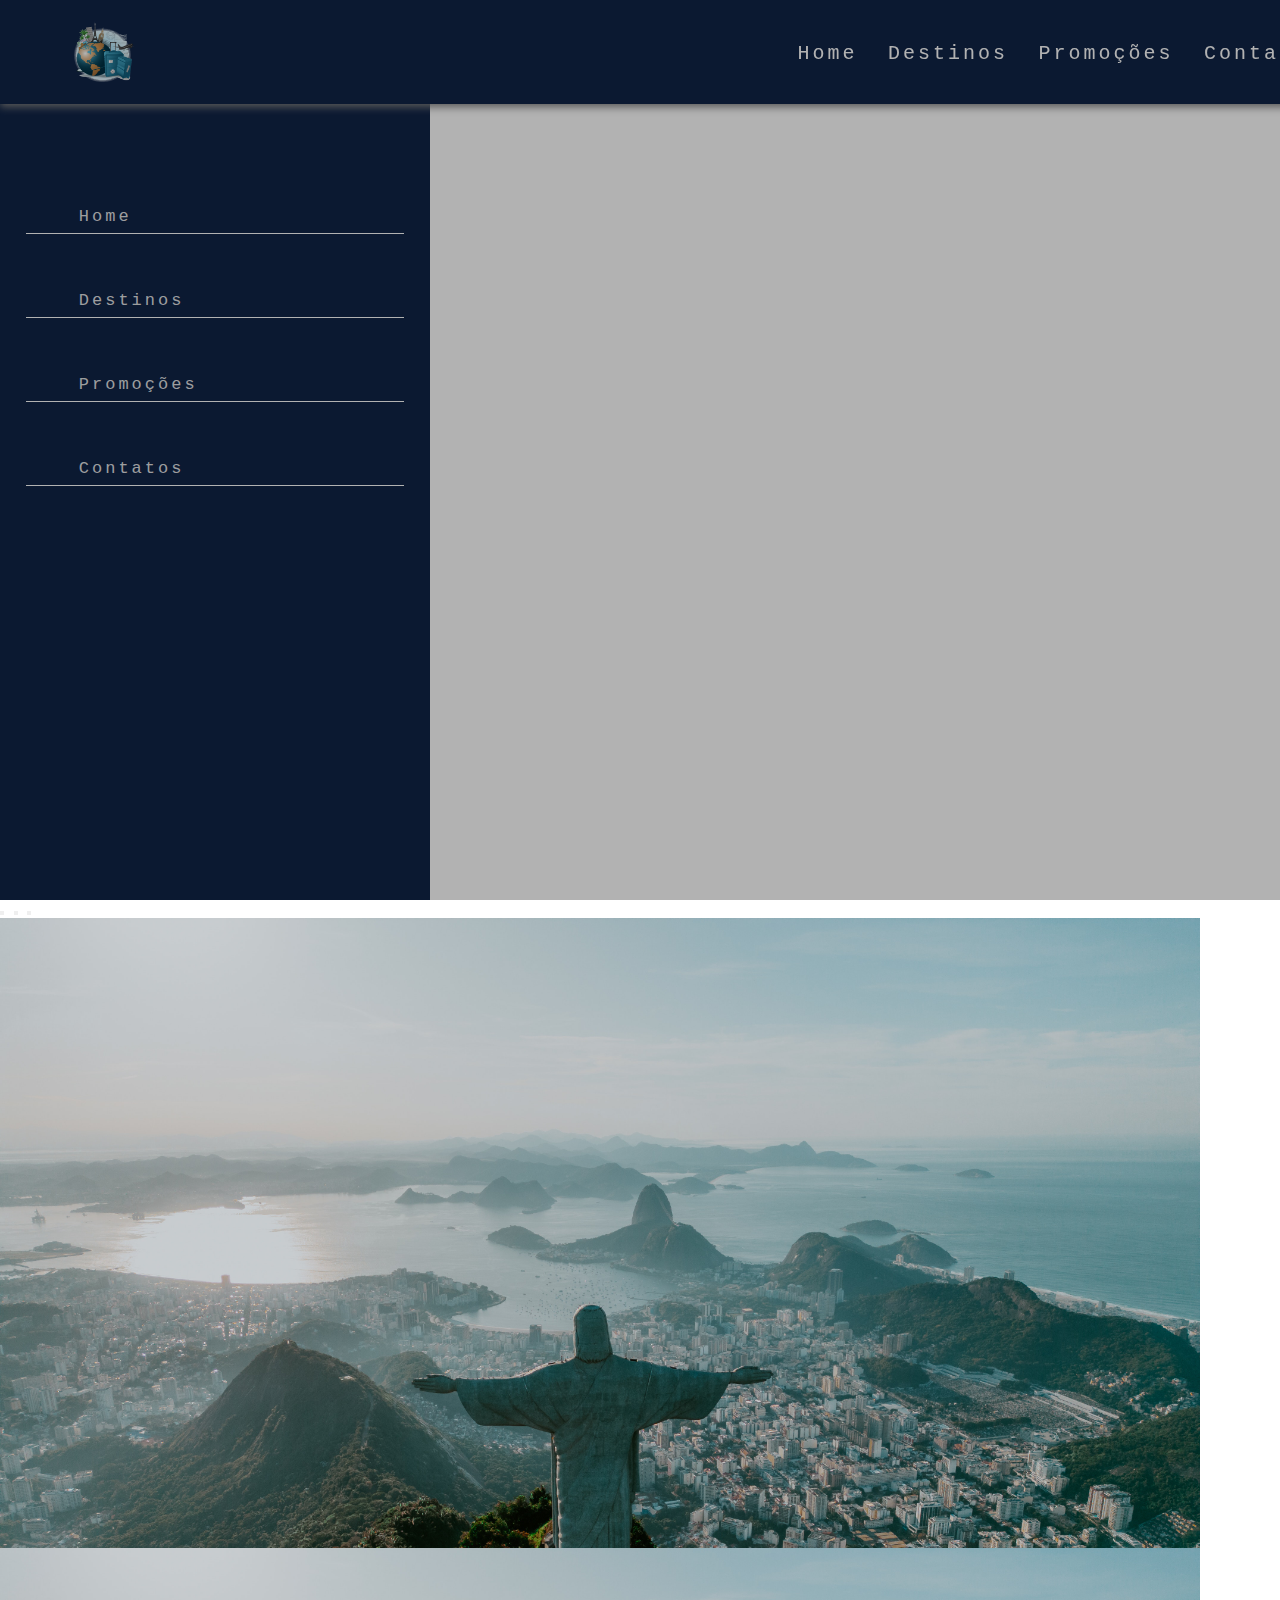
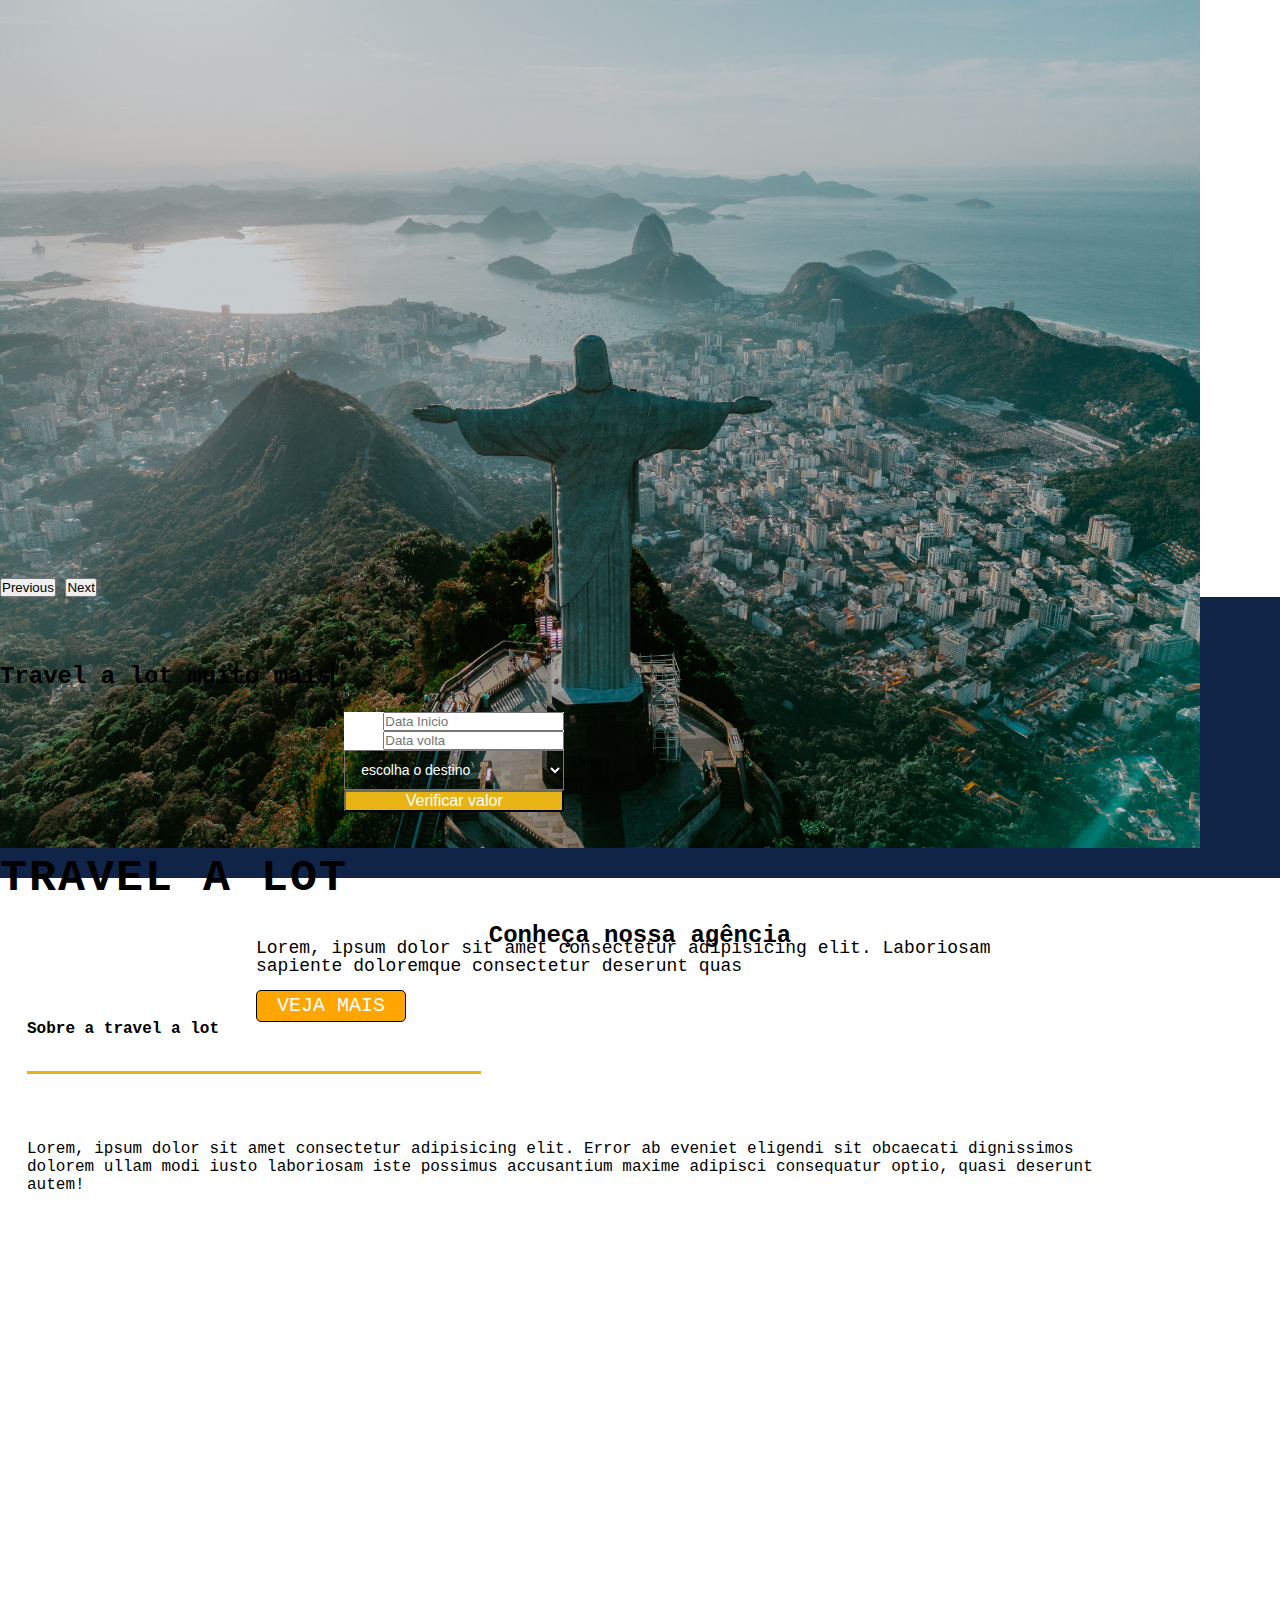
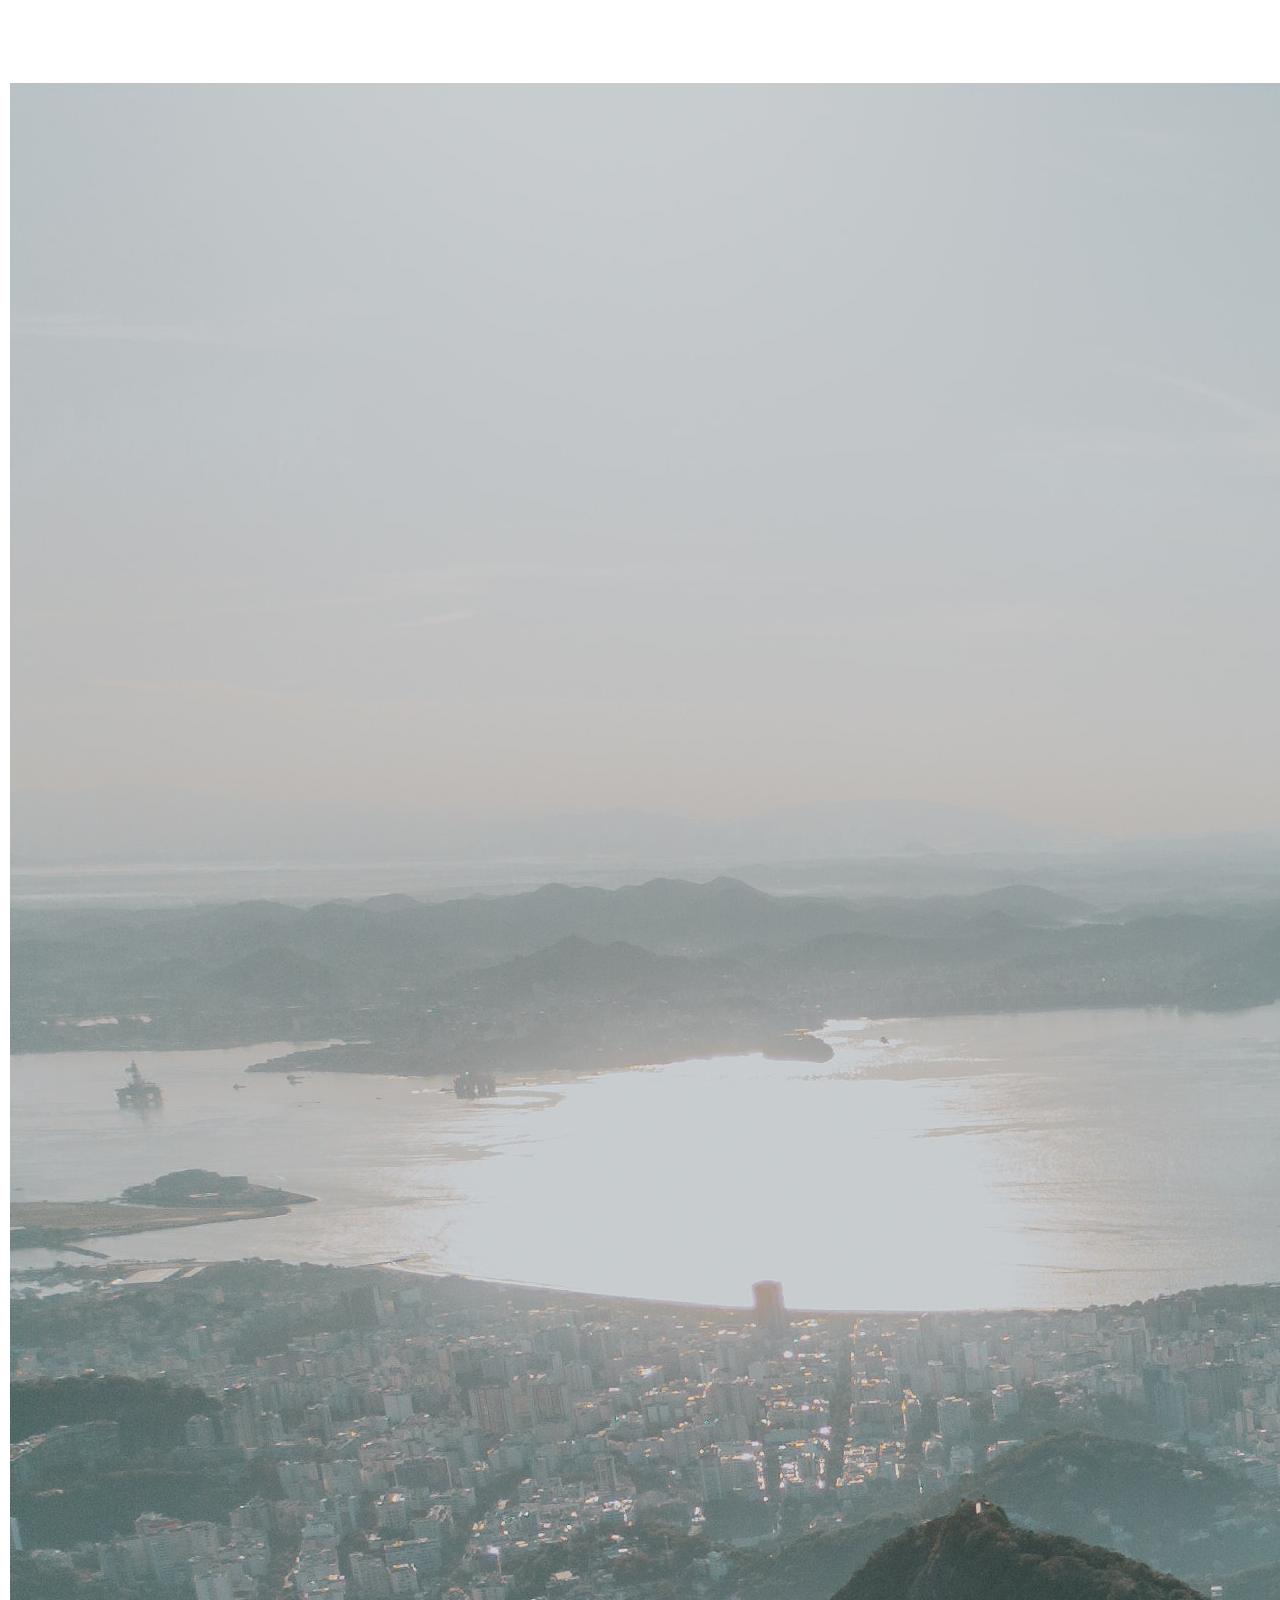
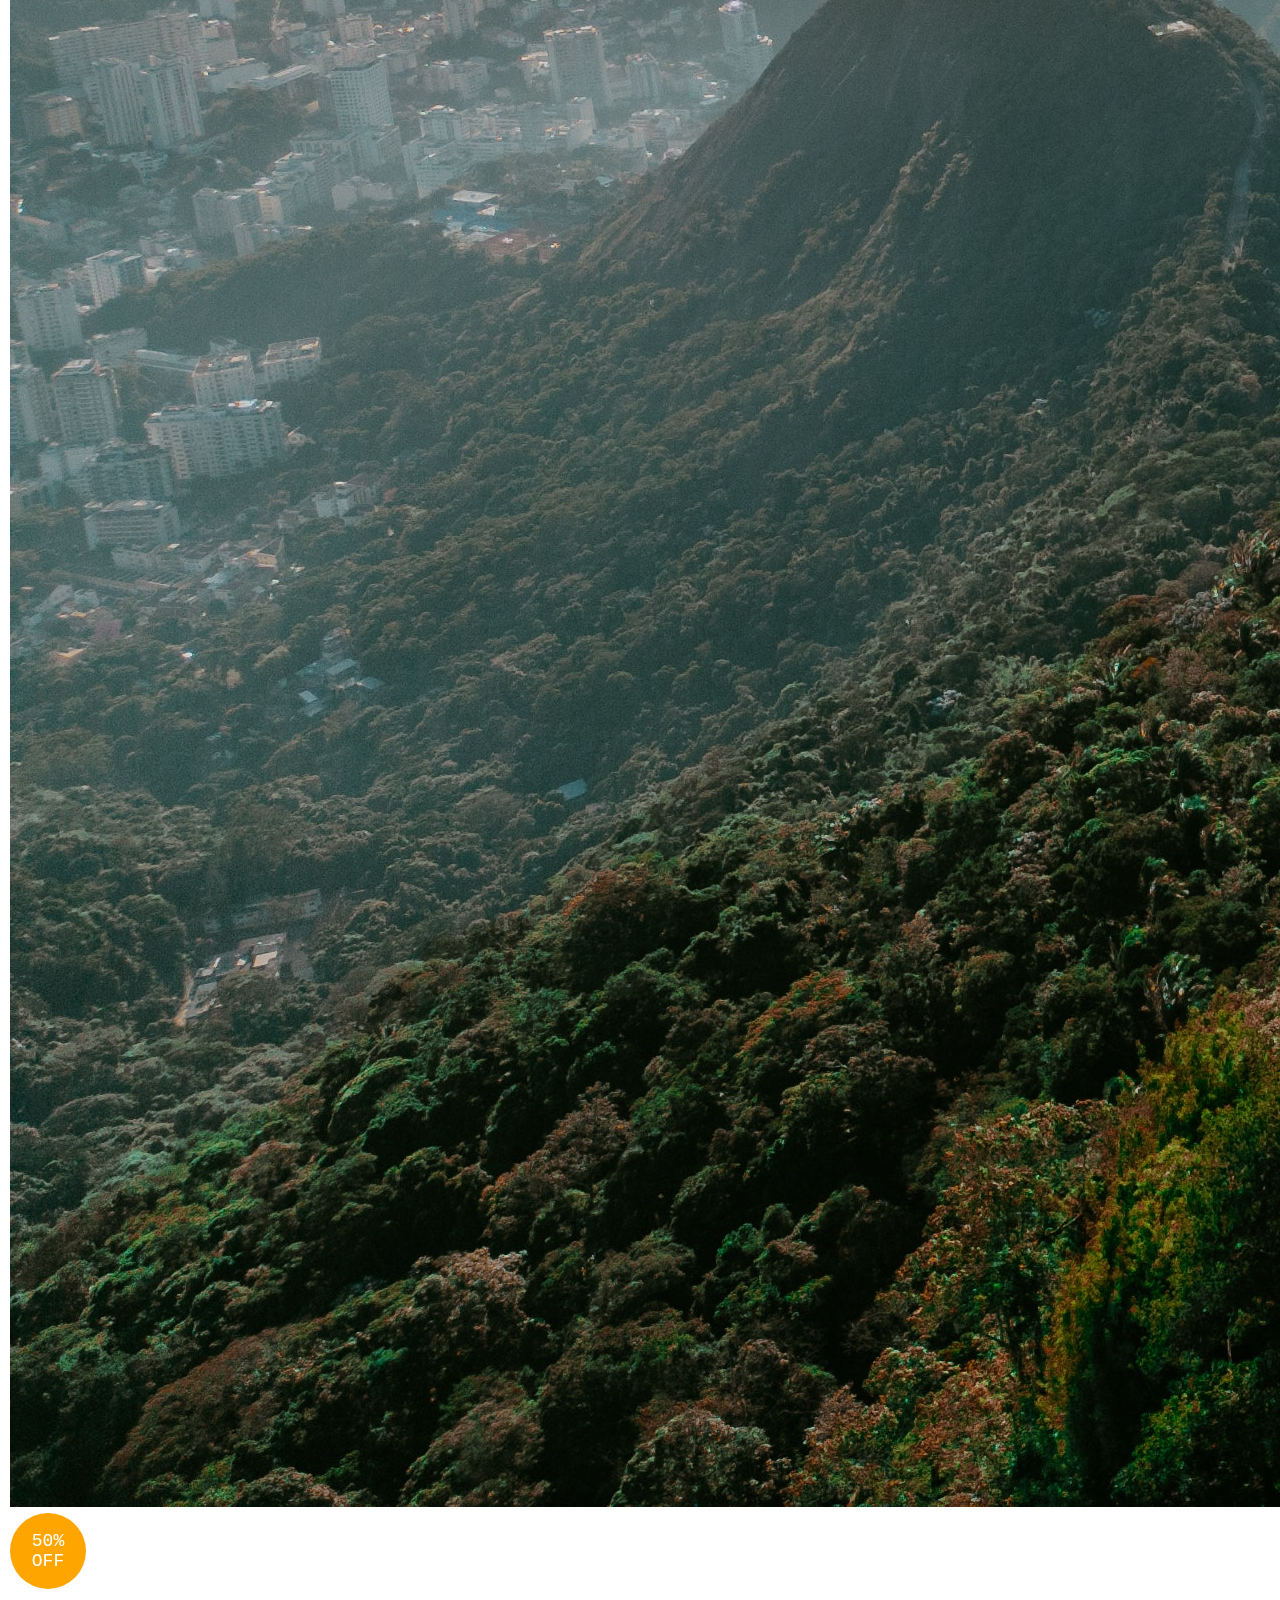
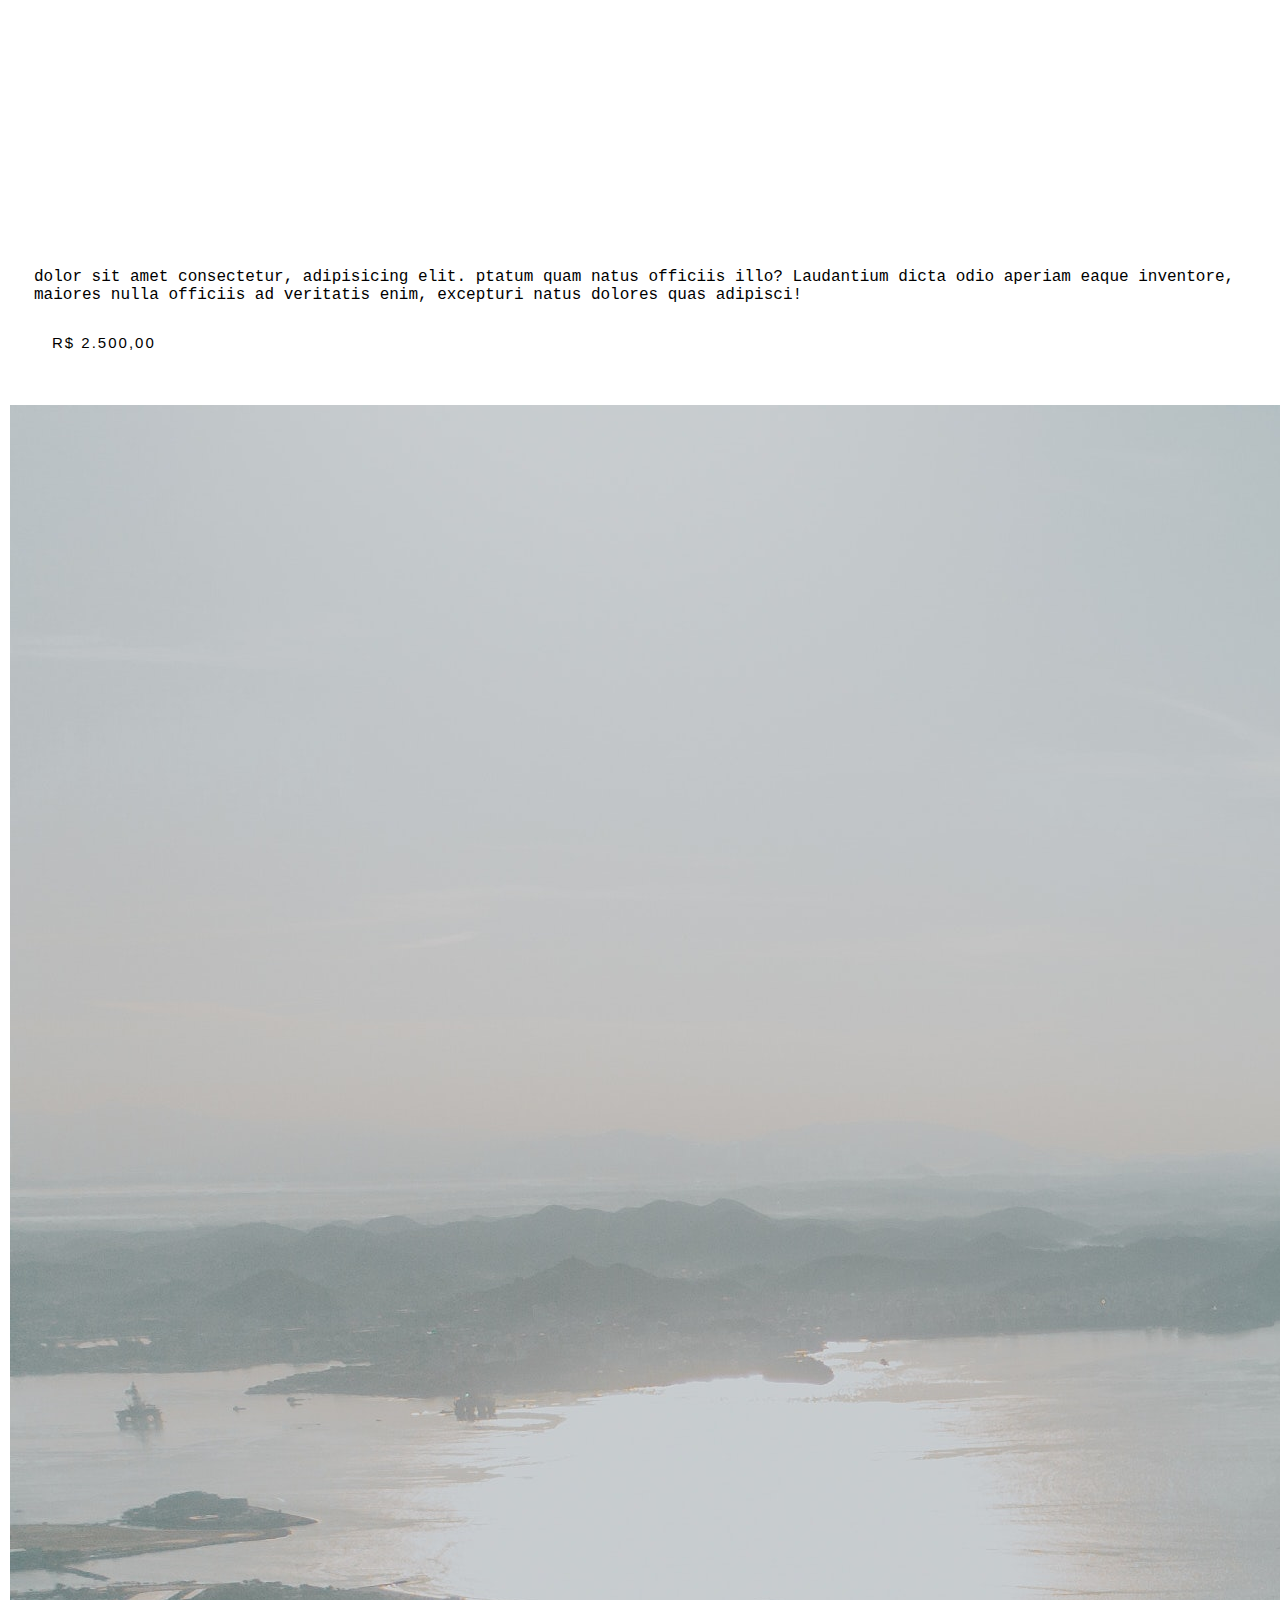
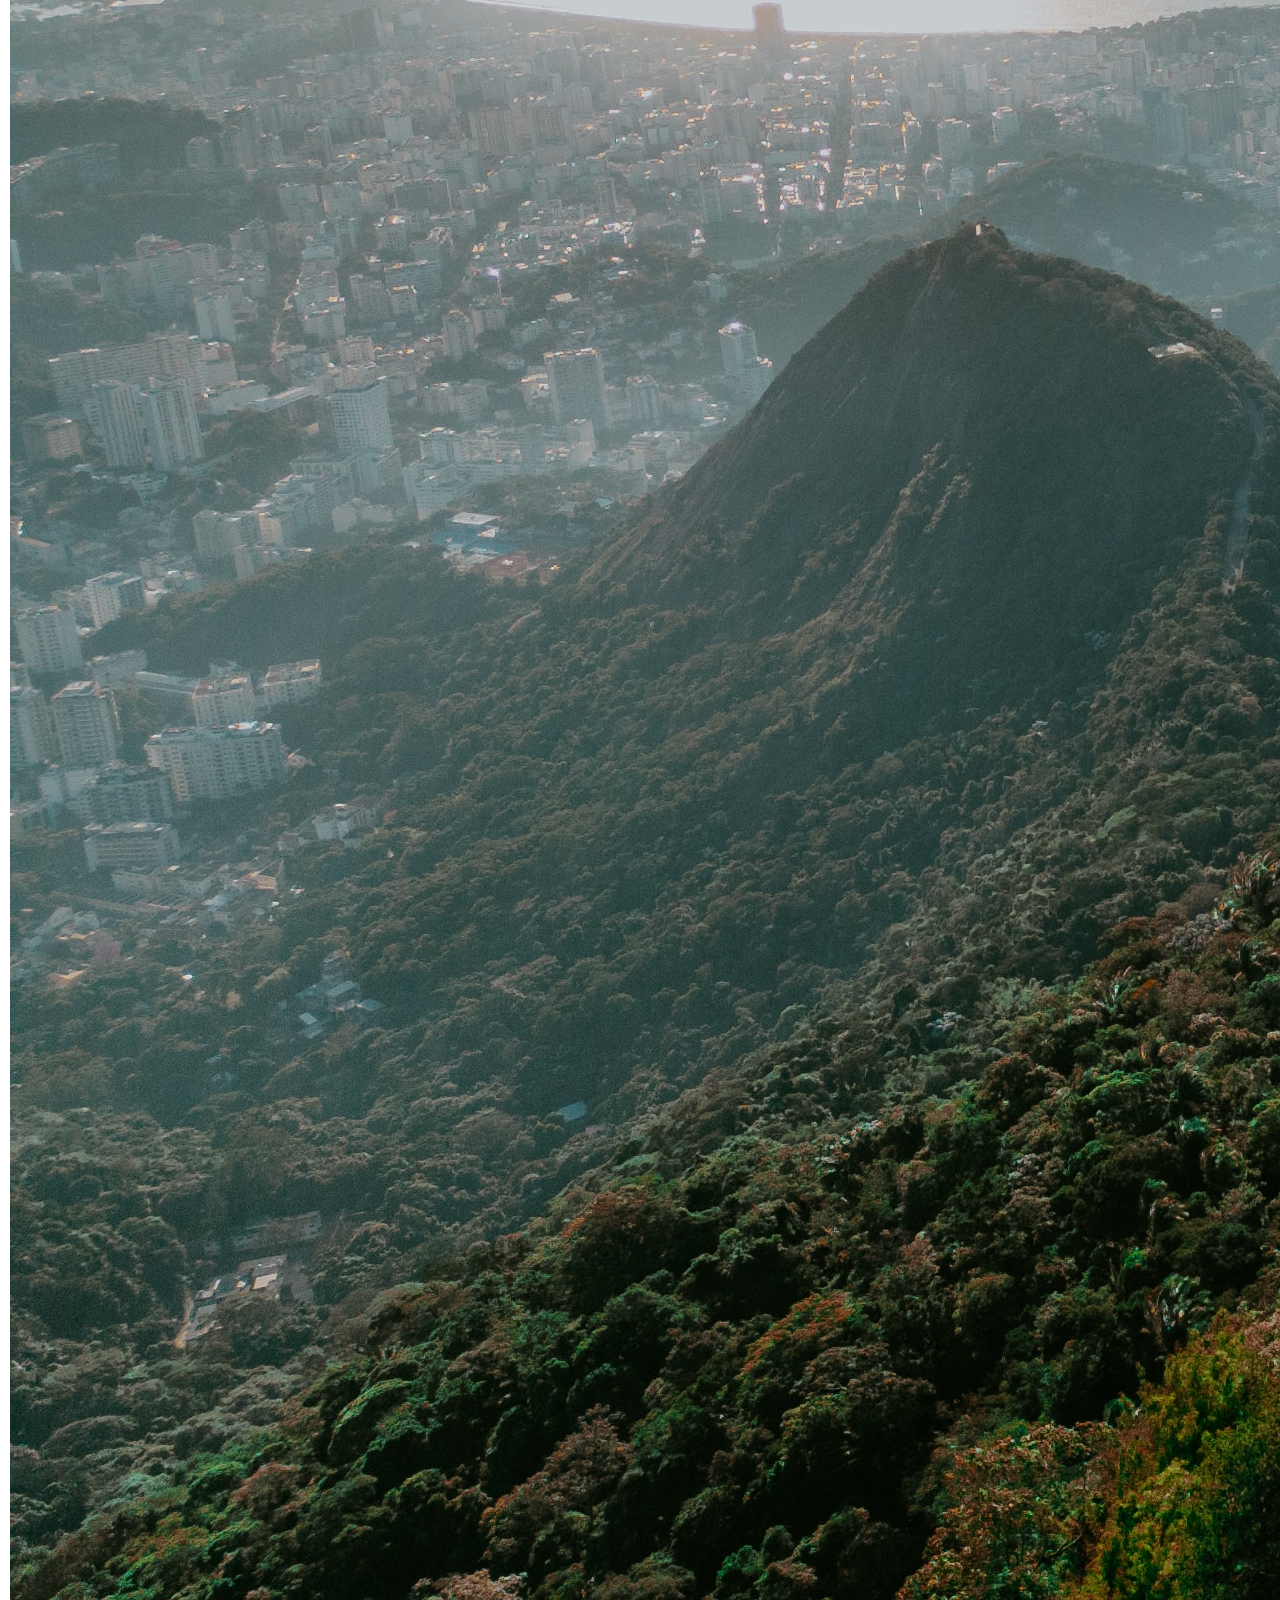
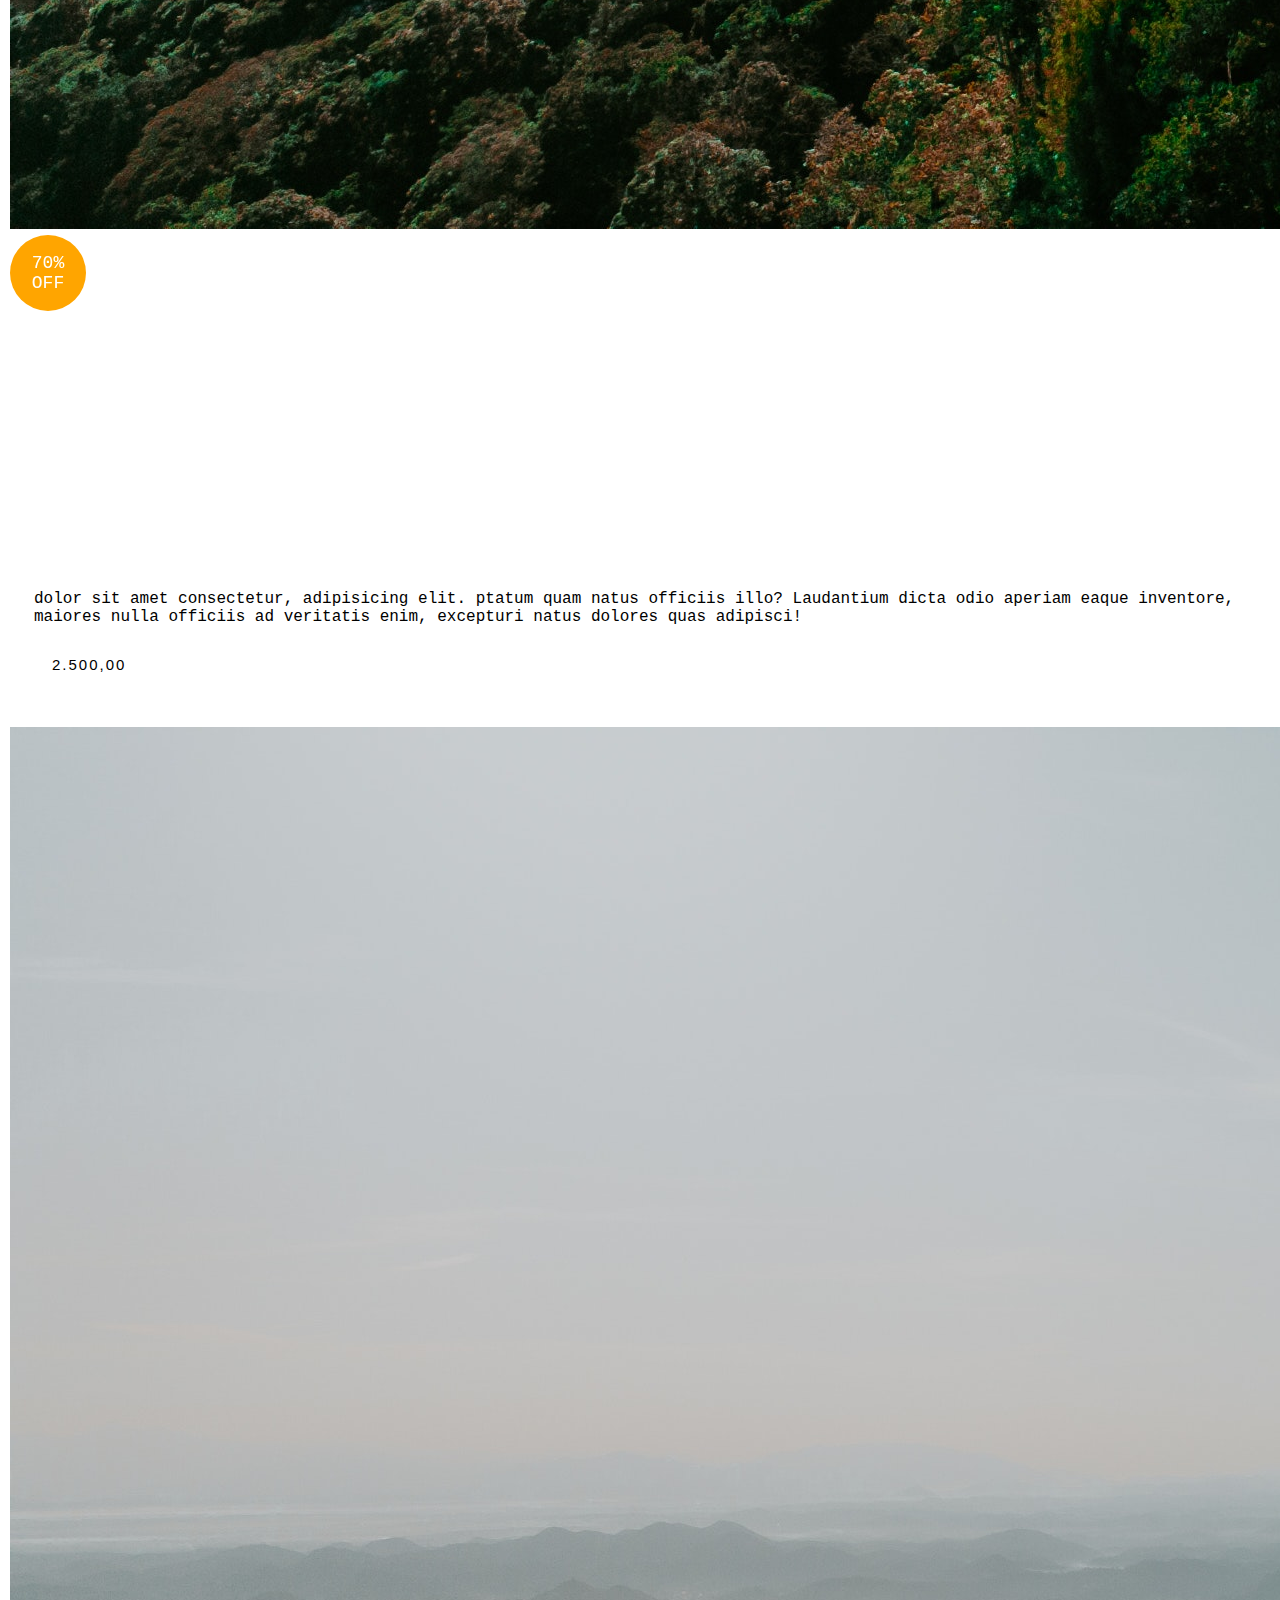
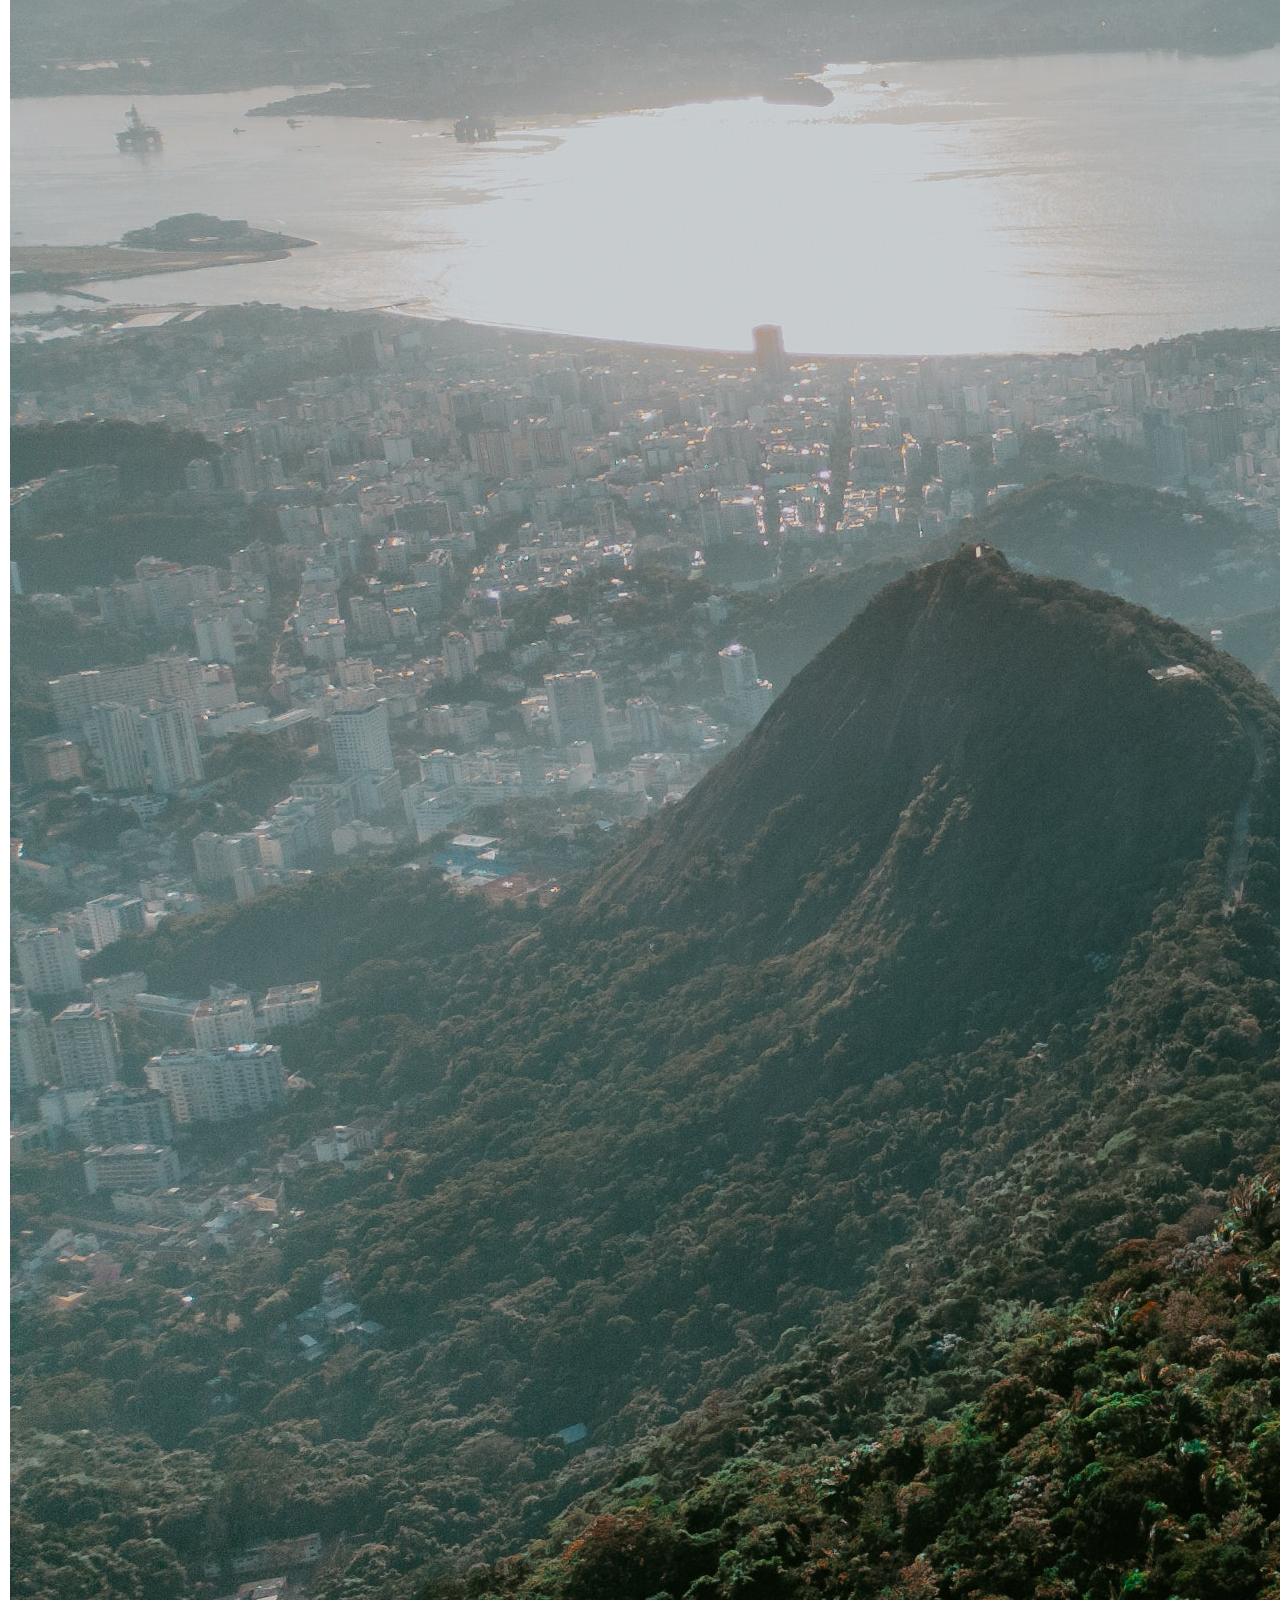
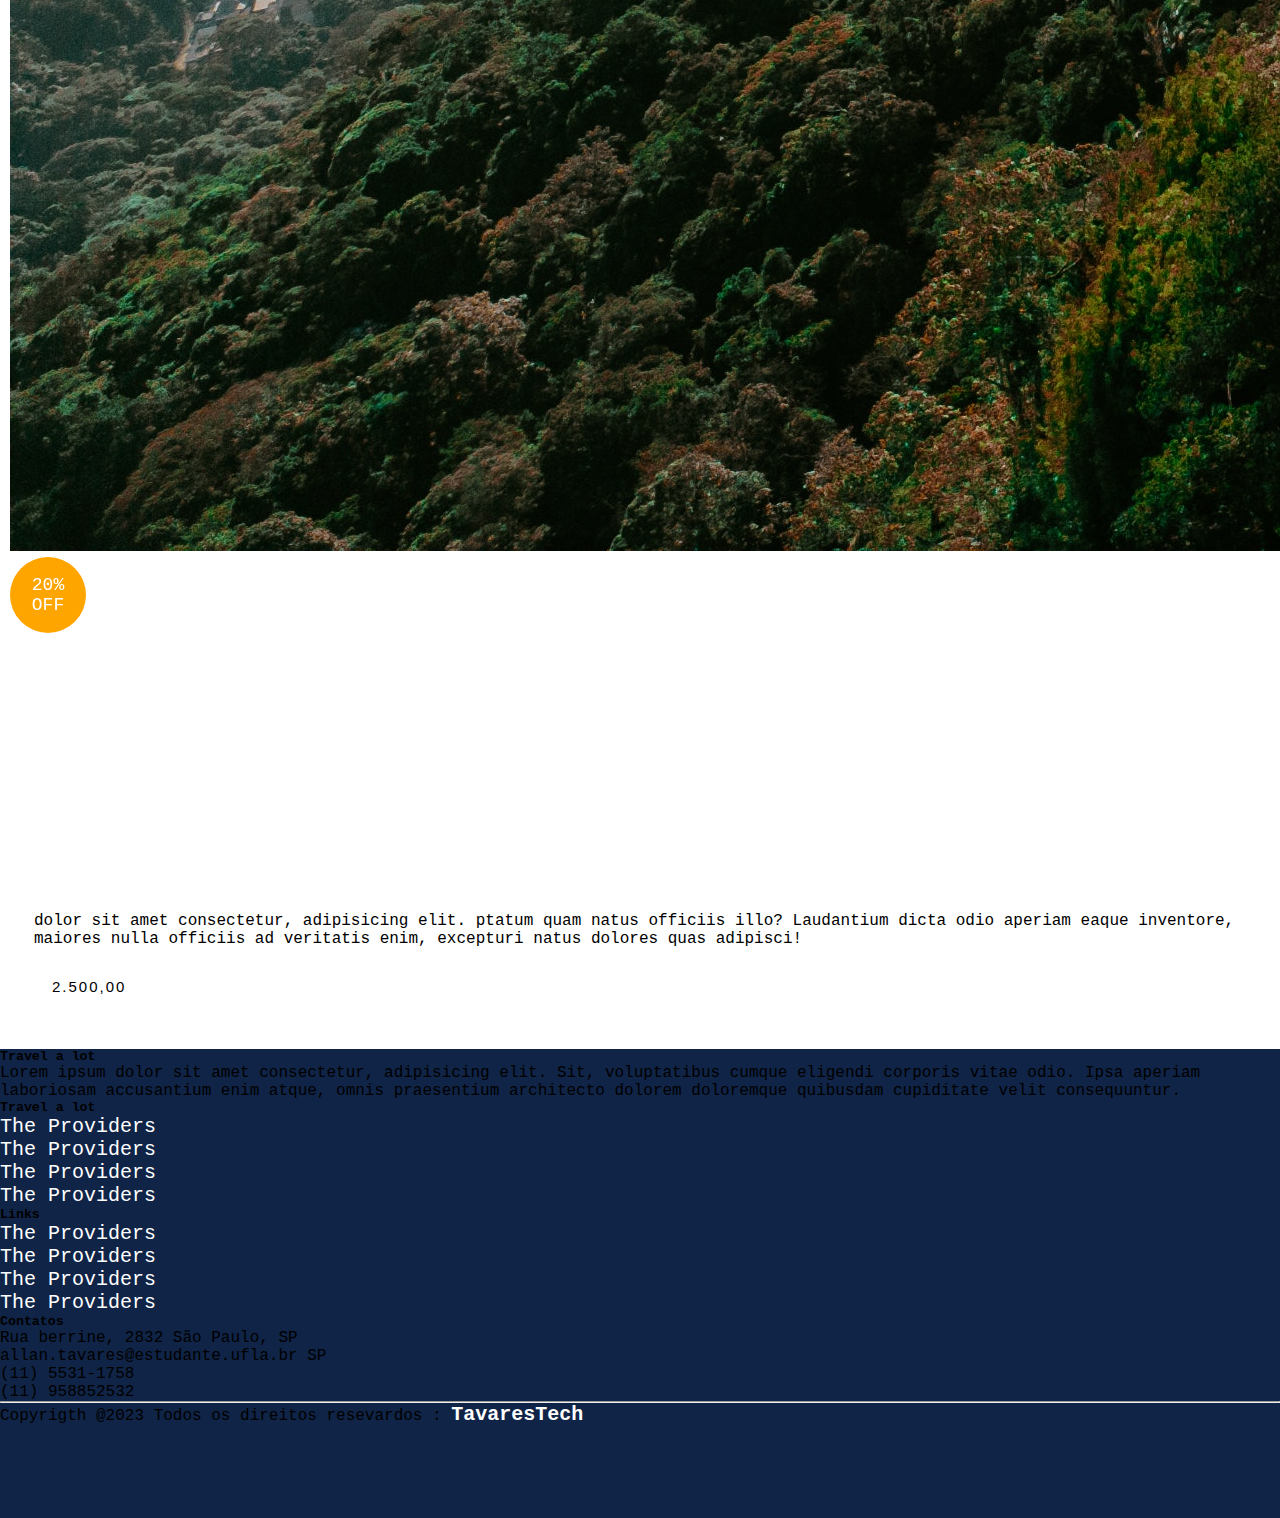
==== commit 216622b3: "feat(Responsividade): Feitas correção do @media para reponsividade" ====
--- a/index.html
+++ b/index.html
@@ -225,7 +225,7 @@
           <span></span>
           <p>Lorem, ipsum dolor sit amet consectetur adipisicing elit. Error ab eveniet eligendi sit obcaecati dignissimos dolorem ullam modi iusto laboriosam iste possimus accusantium maxime adipisci consequatur optio, quasi deserunt autem!</p>
         </div>
-        <div class="col-md-6"> <iframe width="100%" height="100%" src="https://www.youtube.com/embed/AMtB9NJSZF4?si=KeetgOBxjKFeiXKB" title="YouTube video player" frameborder="0" allow="accelerometer; autoplay; clipboard-write; encrypted-media; gyroscope; picture-in-picture; web-share" allowfullscreen></iframe></div>
+        <div class="col-md-6"> <iframe width="100%" height="290px" src="https://www.youtube.com/embed/AMtB9NJSZF4?si=KeetgOBxjKFeiXKB" title="YouTube video player" frameborder="0" allow="accelerometer; autoplay; clipboard-write; encrypted-media; gyroscope; picture-in-picture; web-share" allowfullscreen></iframe></div>
       </div>
    
       </div>
--- a/home.css
+++ b/home.css
@@ -53,7 +53,7 @@
   margin-inline: 1%;
   font-size: 10px;
   letter-spacing: 3px;
-  color: grey;
+  color: orange;
   padding: 5px 0;
   transition: all 0.1s ease;
   border-bottom: 0px solid #6465f4;
@@ -70,10 +70,13 @@
   font-size: 20px;
   margin: 0;
 }
-
+@media (min-width: 1200px){ 
+.d-lg-none {
+    display: none!important;
+}}
 header .mobile-toggler {
   font-size: 30px;
-  color: black !important;
+  color:orange !important;
 }
 
 header .mobile-toggler i {
@@ -170,17 +173,17 @@
   justify-content: center;
   gap: 44px;
   margin: 133px;
-  
-}
-.mobile-modal-footer a{
+}
+.mobile-modal-footer a {
   font-size: 33px;
   color: white;
- 
-  
-}
-.mobile-modal-footer a :hover{
- color: #e7b315;
- transition: 0.7s;
+}
+.mobile-toggler {
+  margin-top: 11px;
+}
+.mobile-modal-footer a :hover {
+  color: #e7b315;
+  transition: 0.7s;
 }
 /* carousel */
 .carousel {
@@ -249,6 +252,20 @@
   flex-direction: column;
   padding: 0px 0px 51px 0px;
 }
+ @media(max-width:770px){
+  .area-home div {
+    display: flex;
+    justify-content: center;
+    align-items: center;
+    flex-direction: column;
+    padding: 0px 0px 51px 0px;
+  }
+  .area-home p{
+    padding: 33px !important;
+  }
+
+ }
+
 .area-home p {
   padding: 33px 103px 70px 0px;
 }
@@ -287,15 +304,23 @@
 }
 @media (max-width: 992px) {
   .valor-viagem-linha h2 {
+    text-align: center;
     border-bottom: 3px solid;
     border-right: 3px none;
     margin: 30px 0;
+    padding-bottom: 46px;
   }
 }
 .col-md-6 {
   padding-left: 10px;
   padding-right: 10px;
 }
+.col-md-6 {
+  padding-left: 10px;
+  padding-right: 10px;
+}
+ 
+
 .col-lg-9 {
   margin-top: 29px;
 }
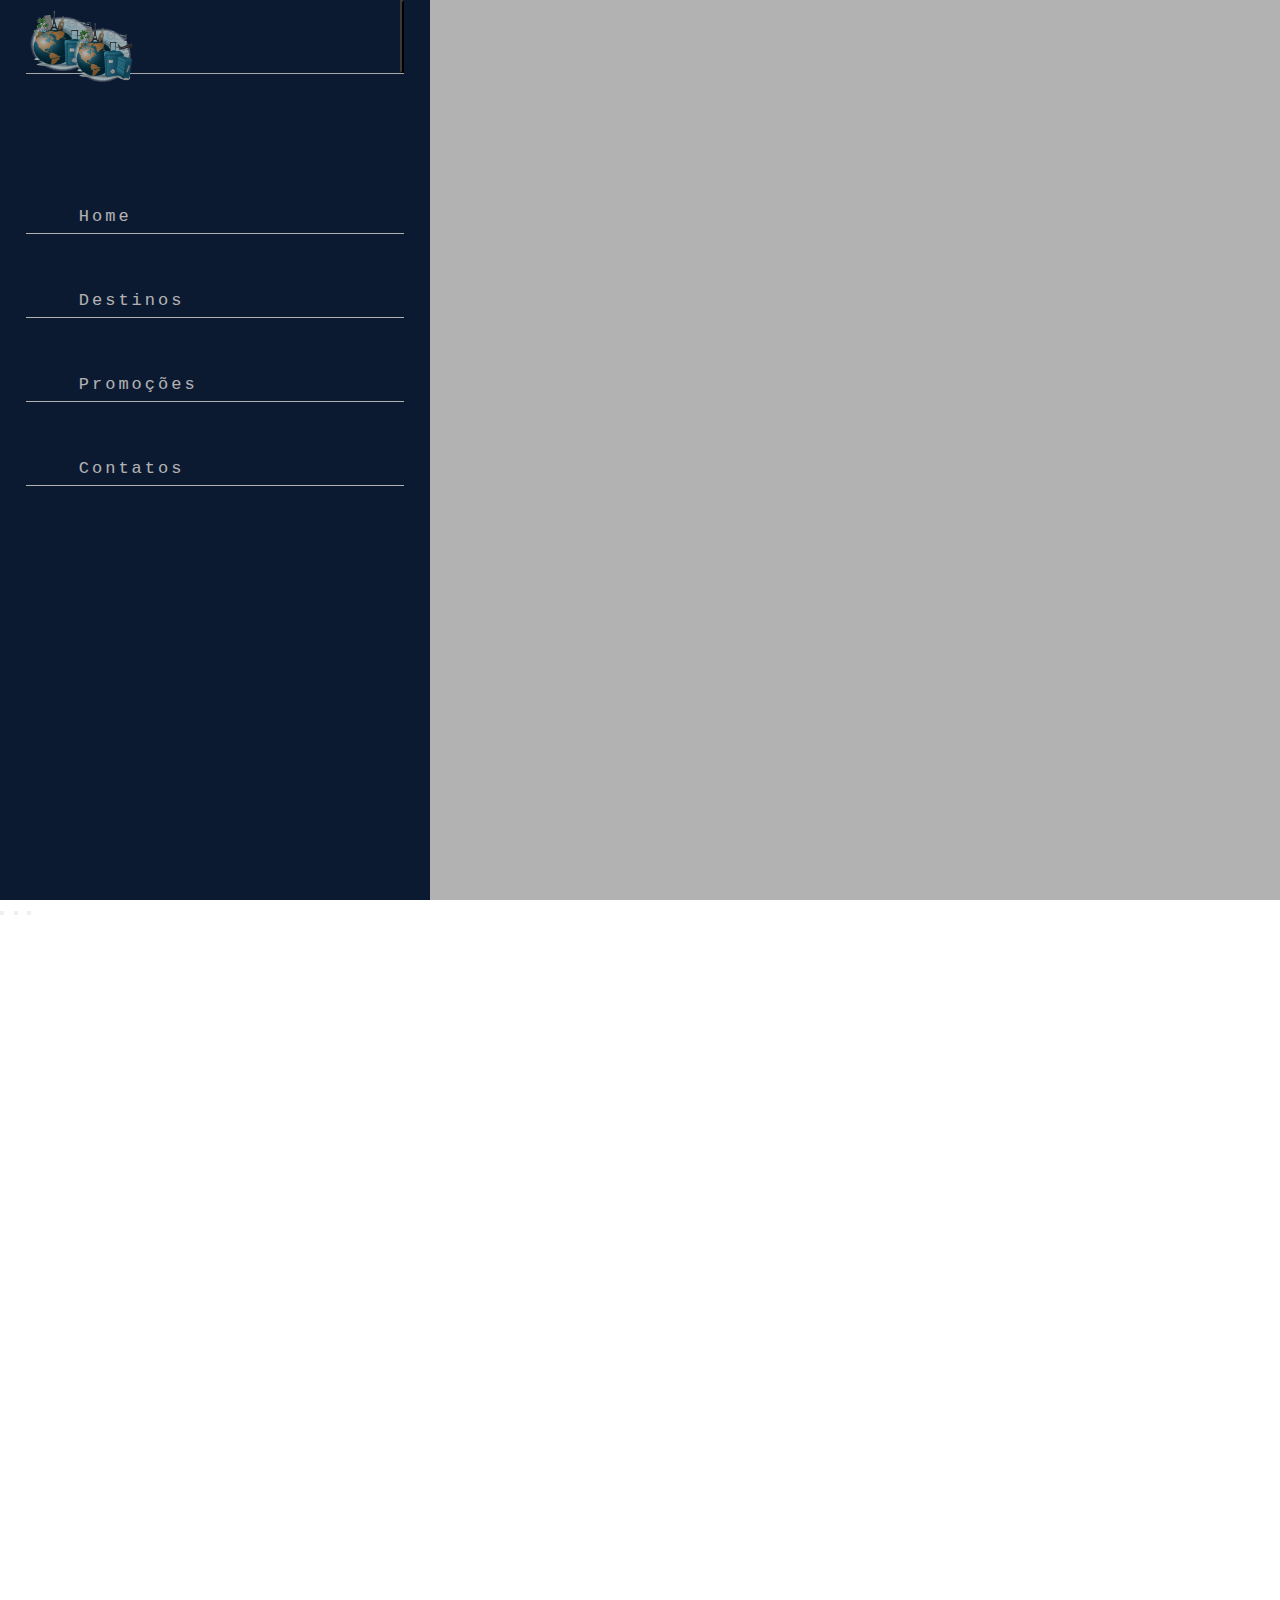
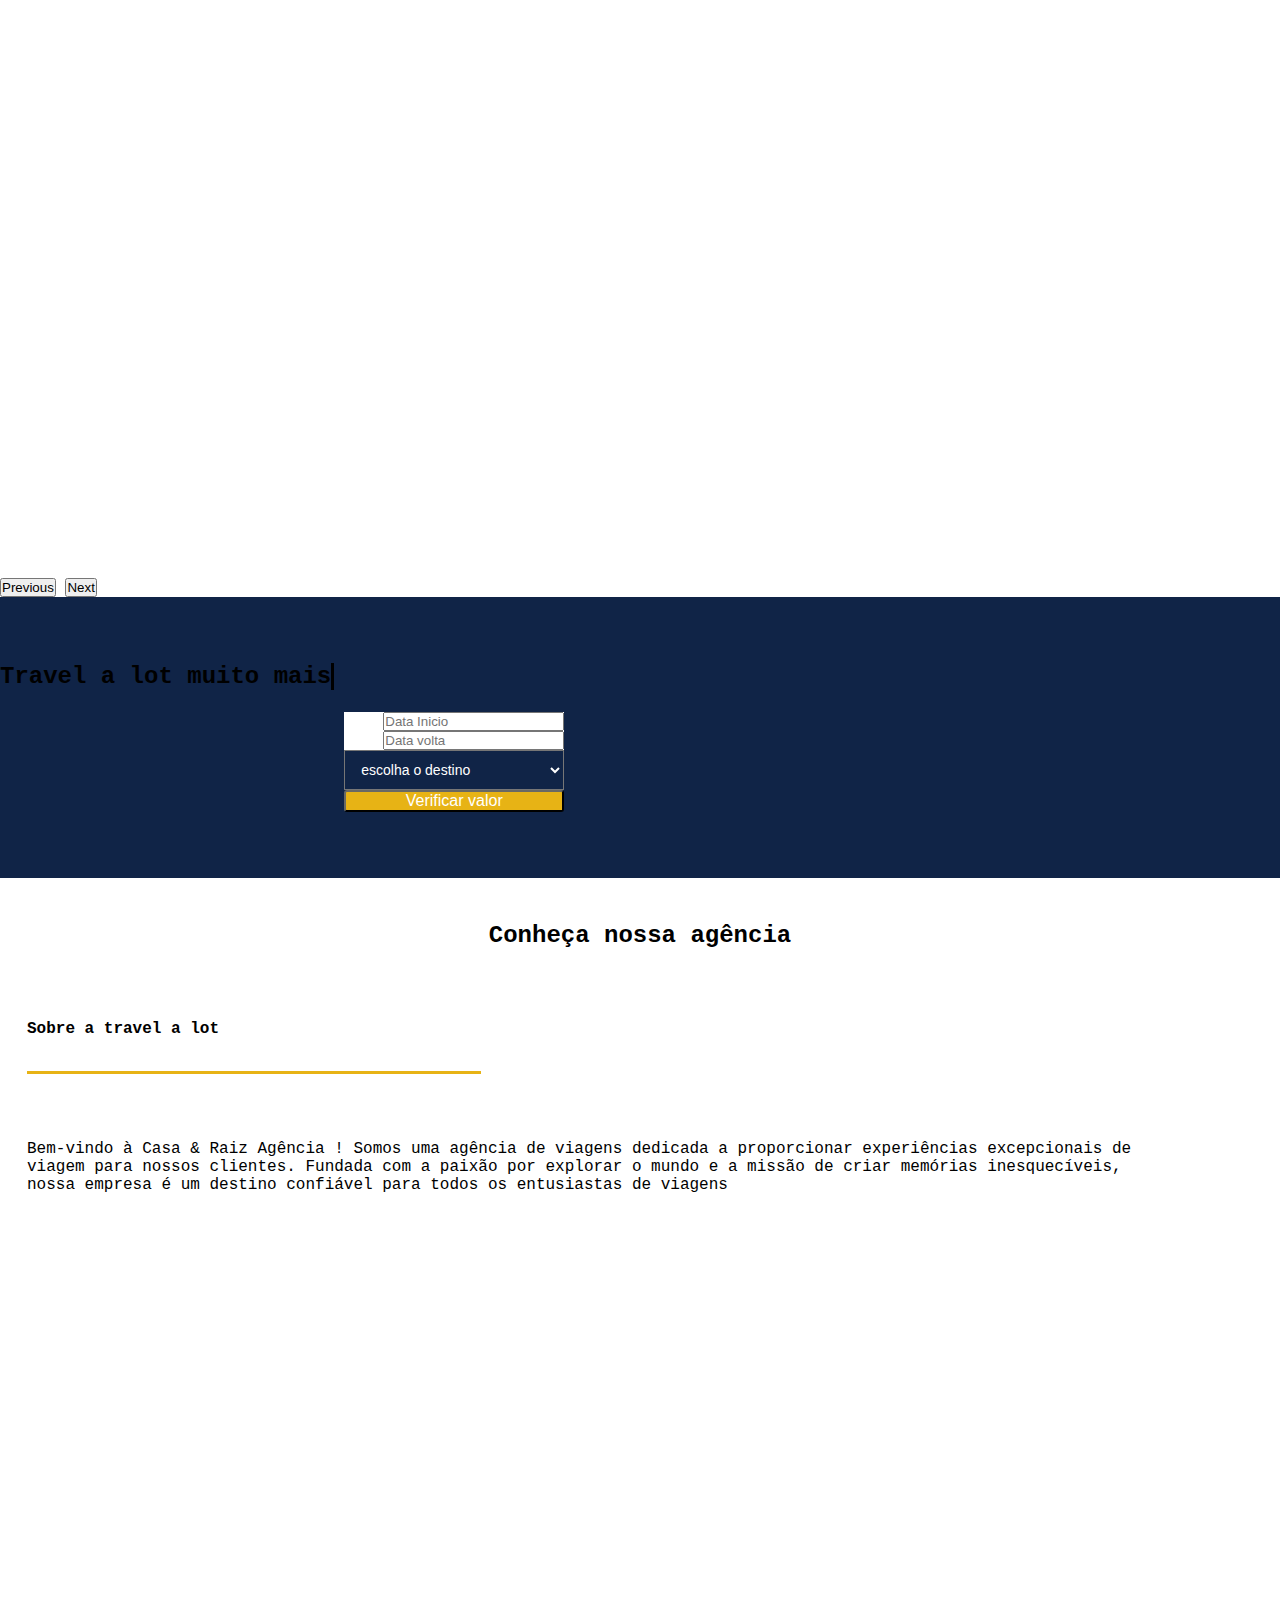
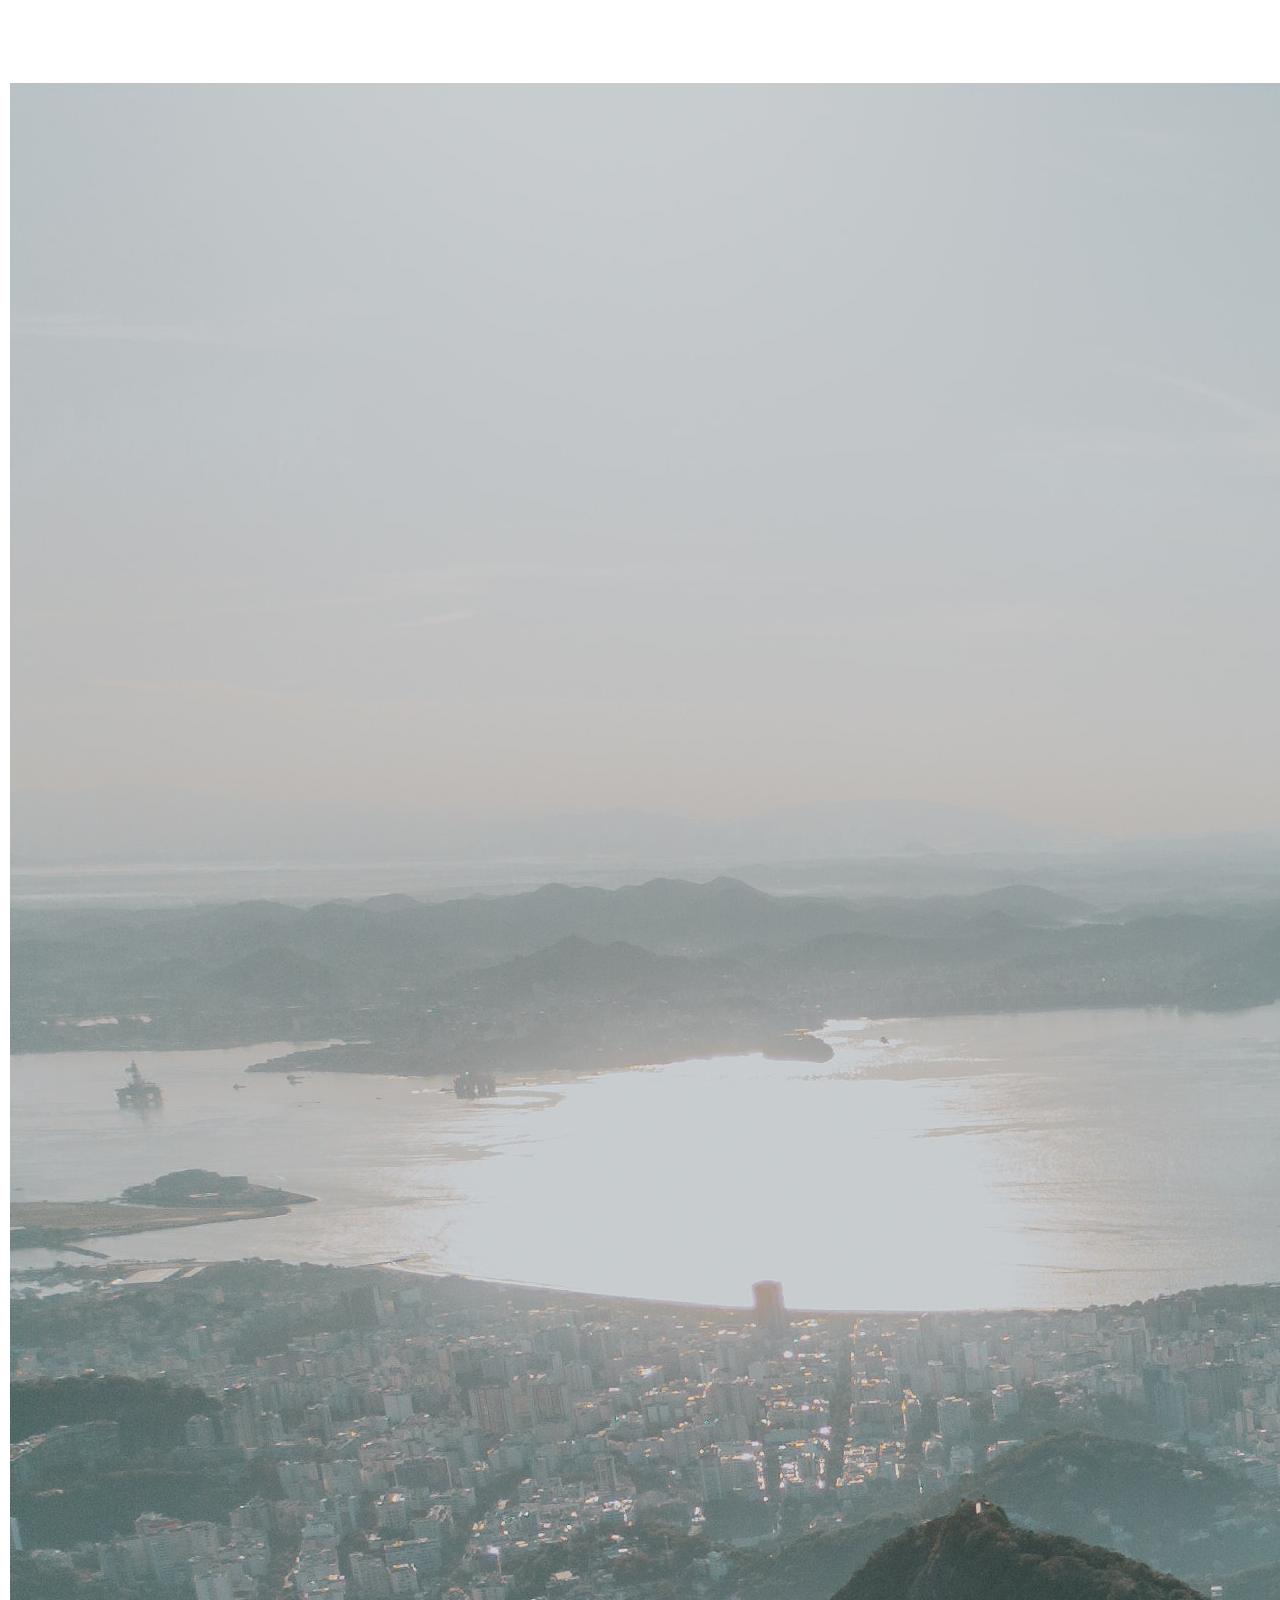
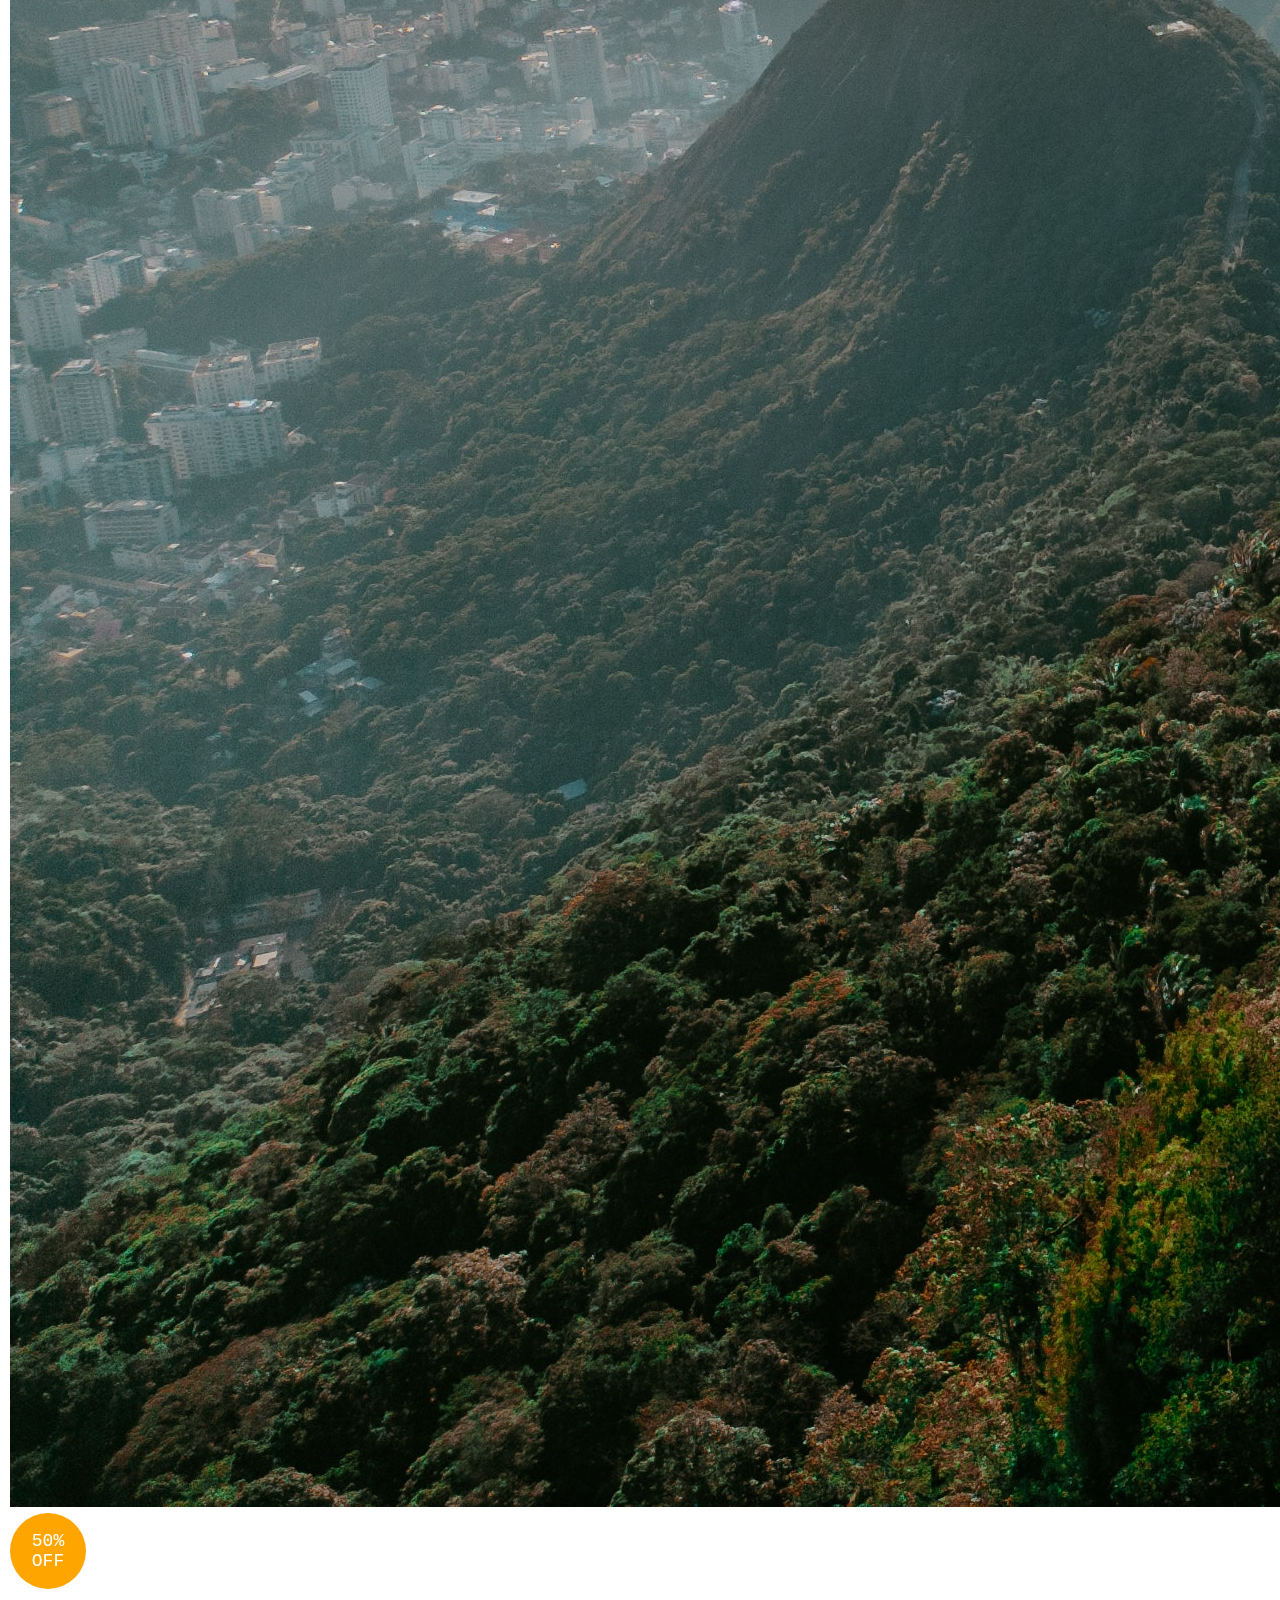
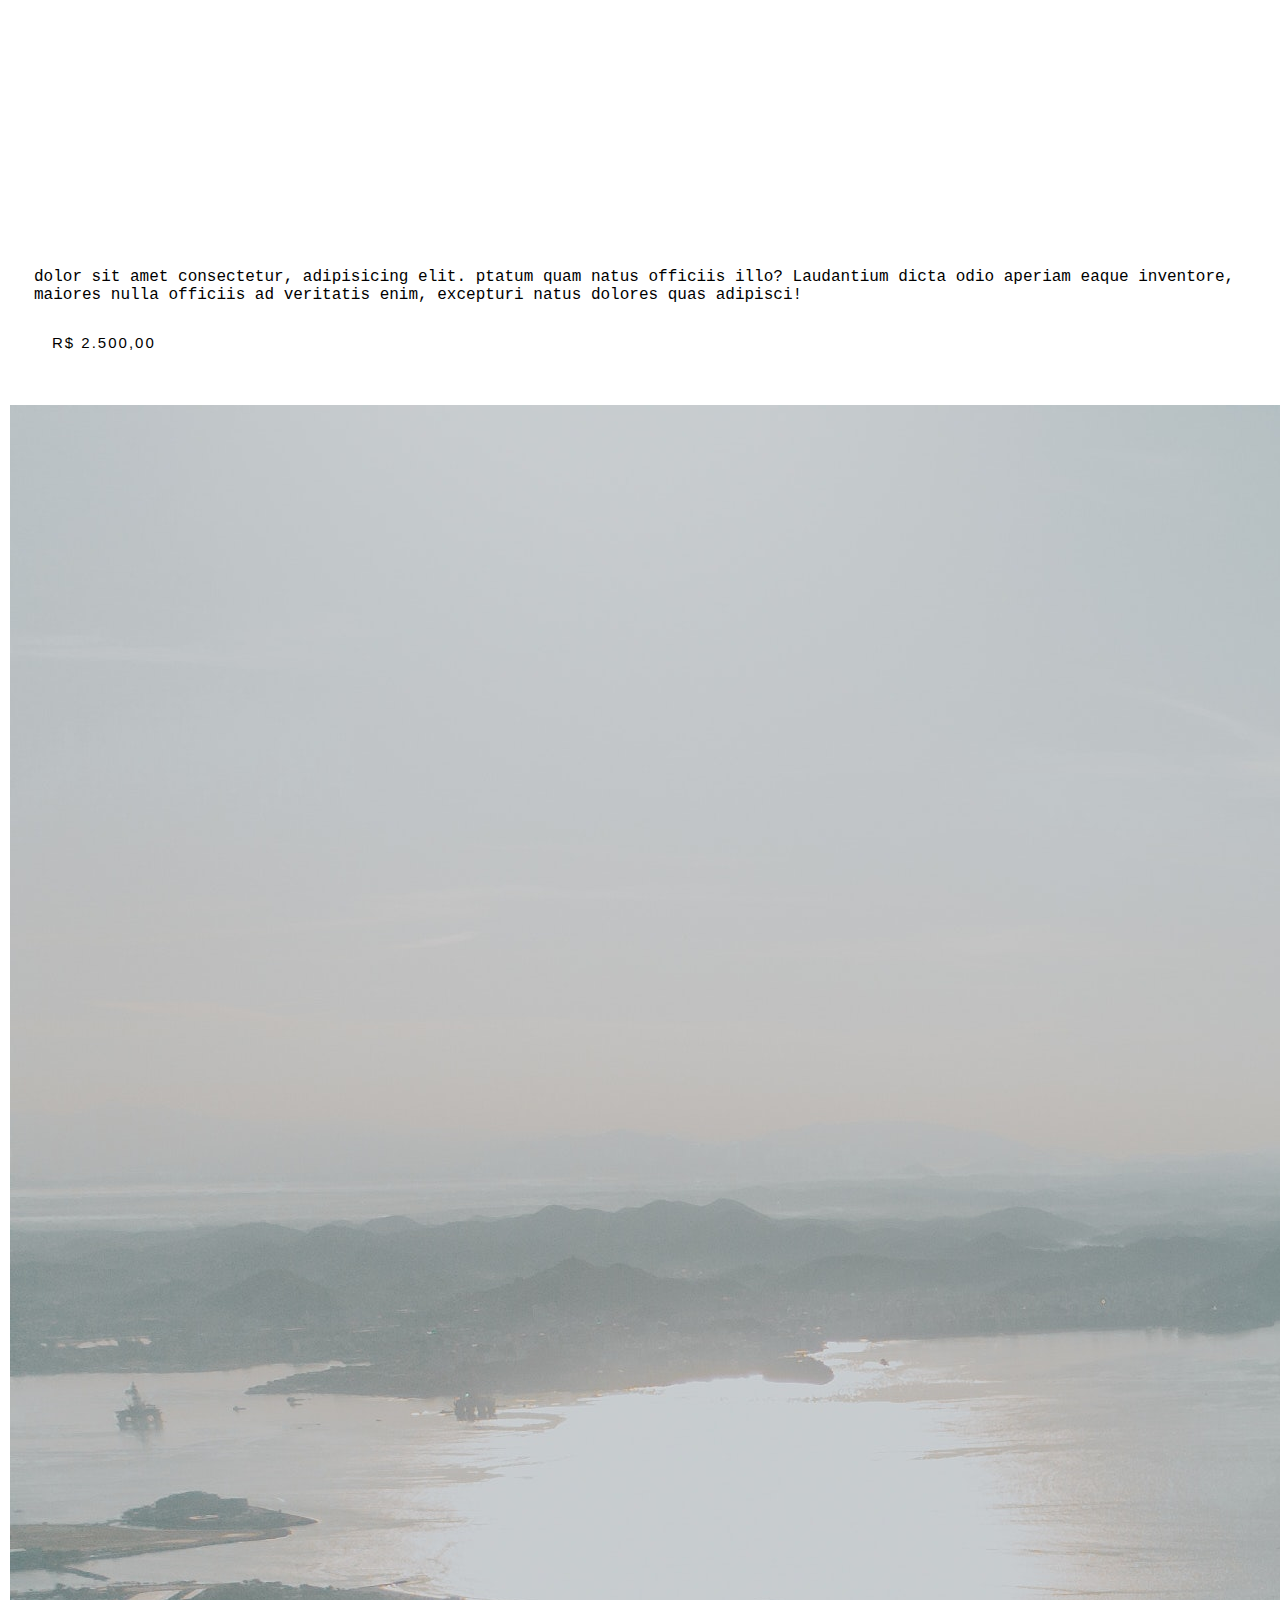
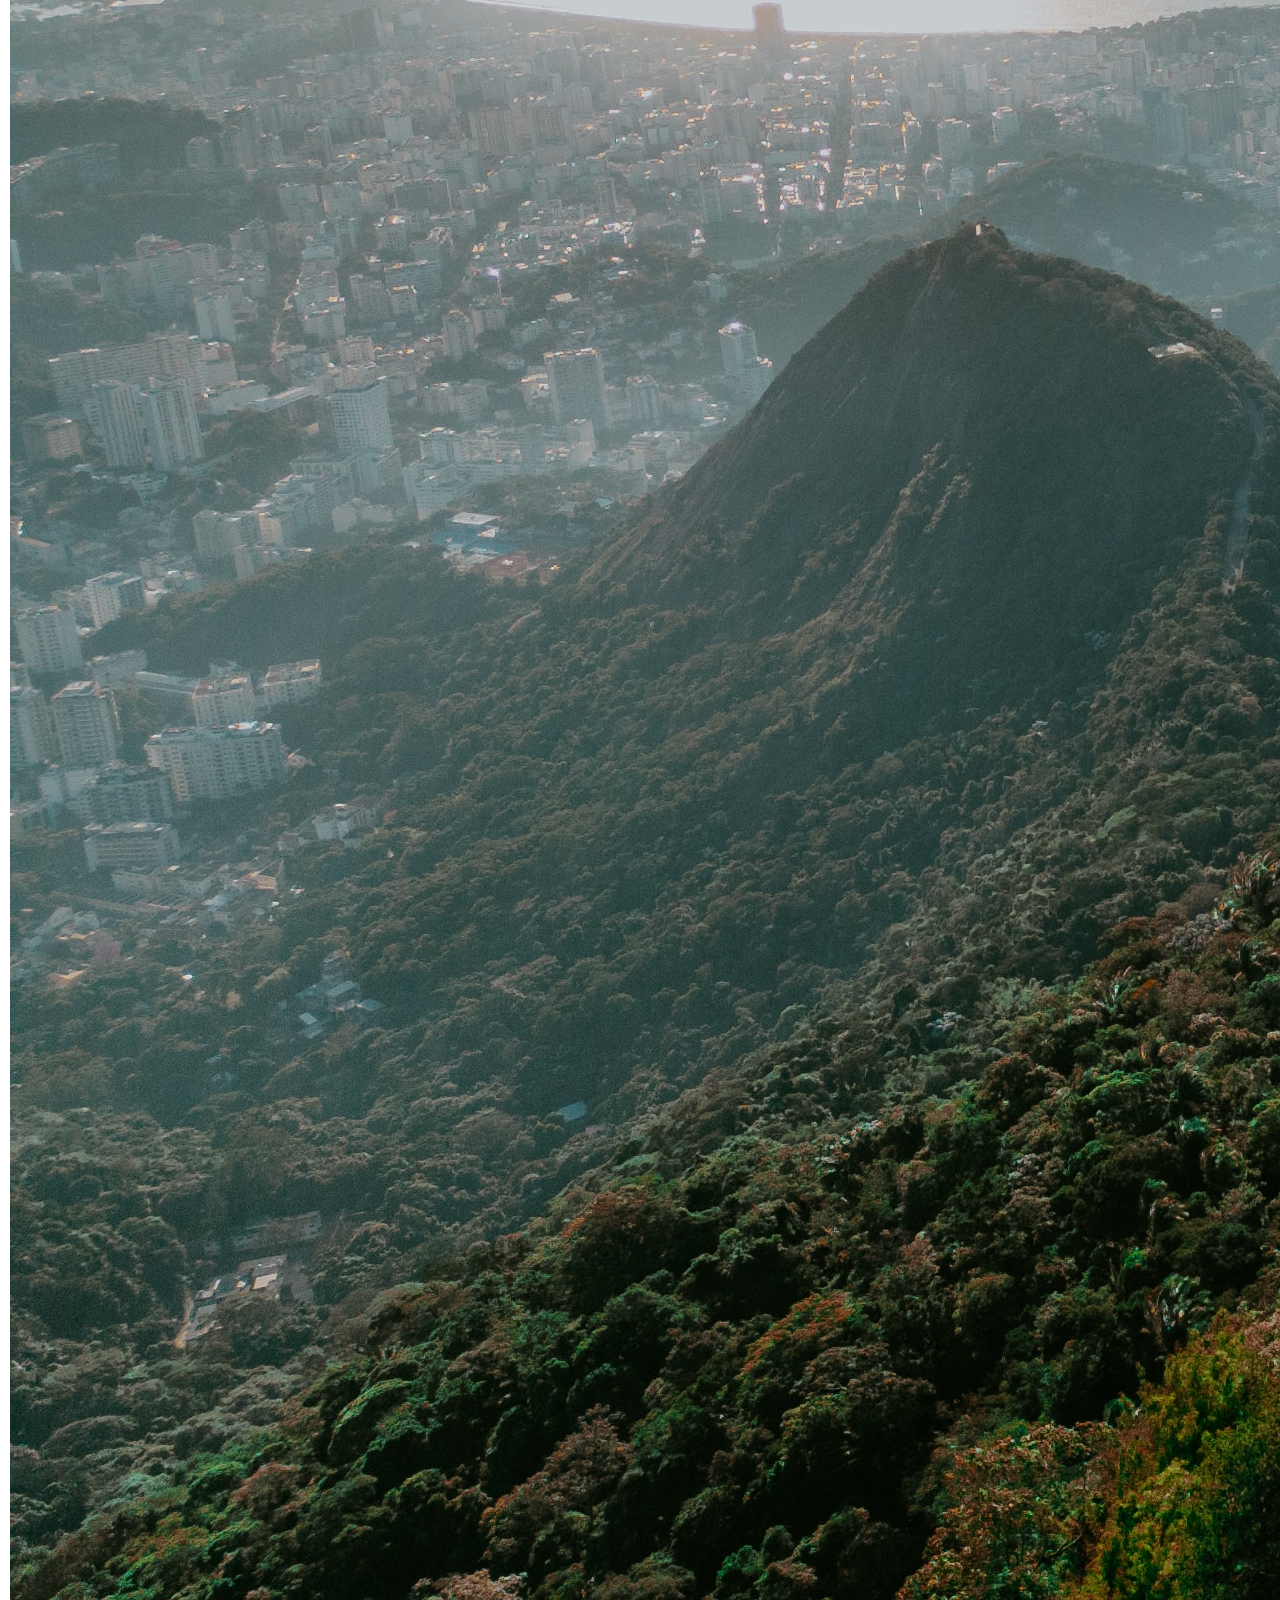
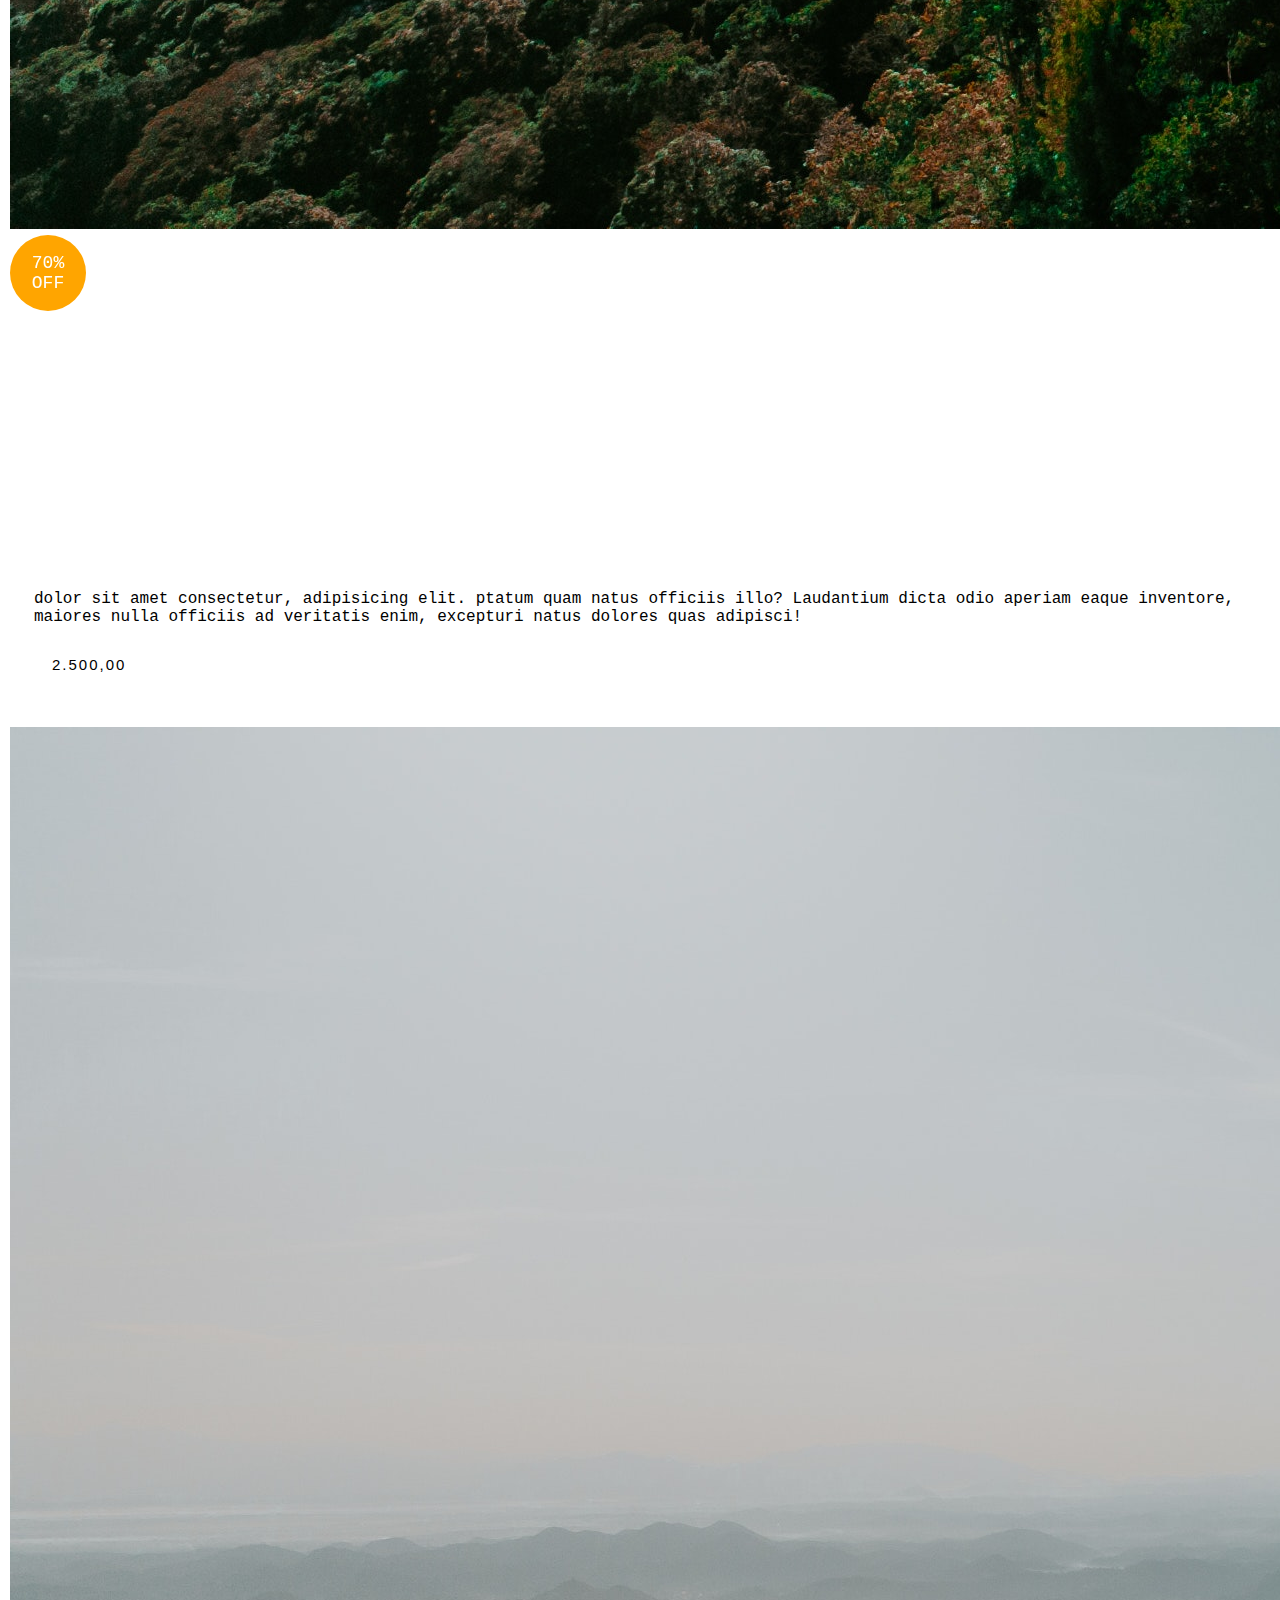
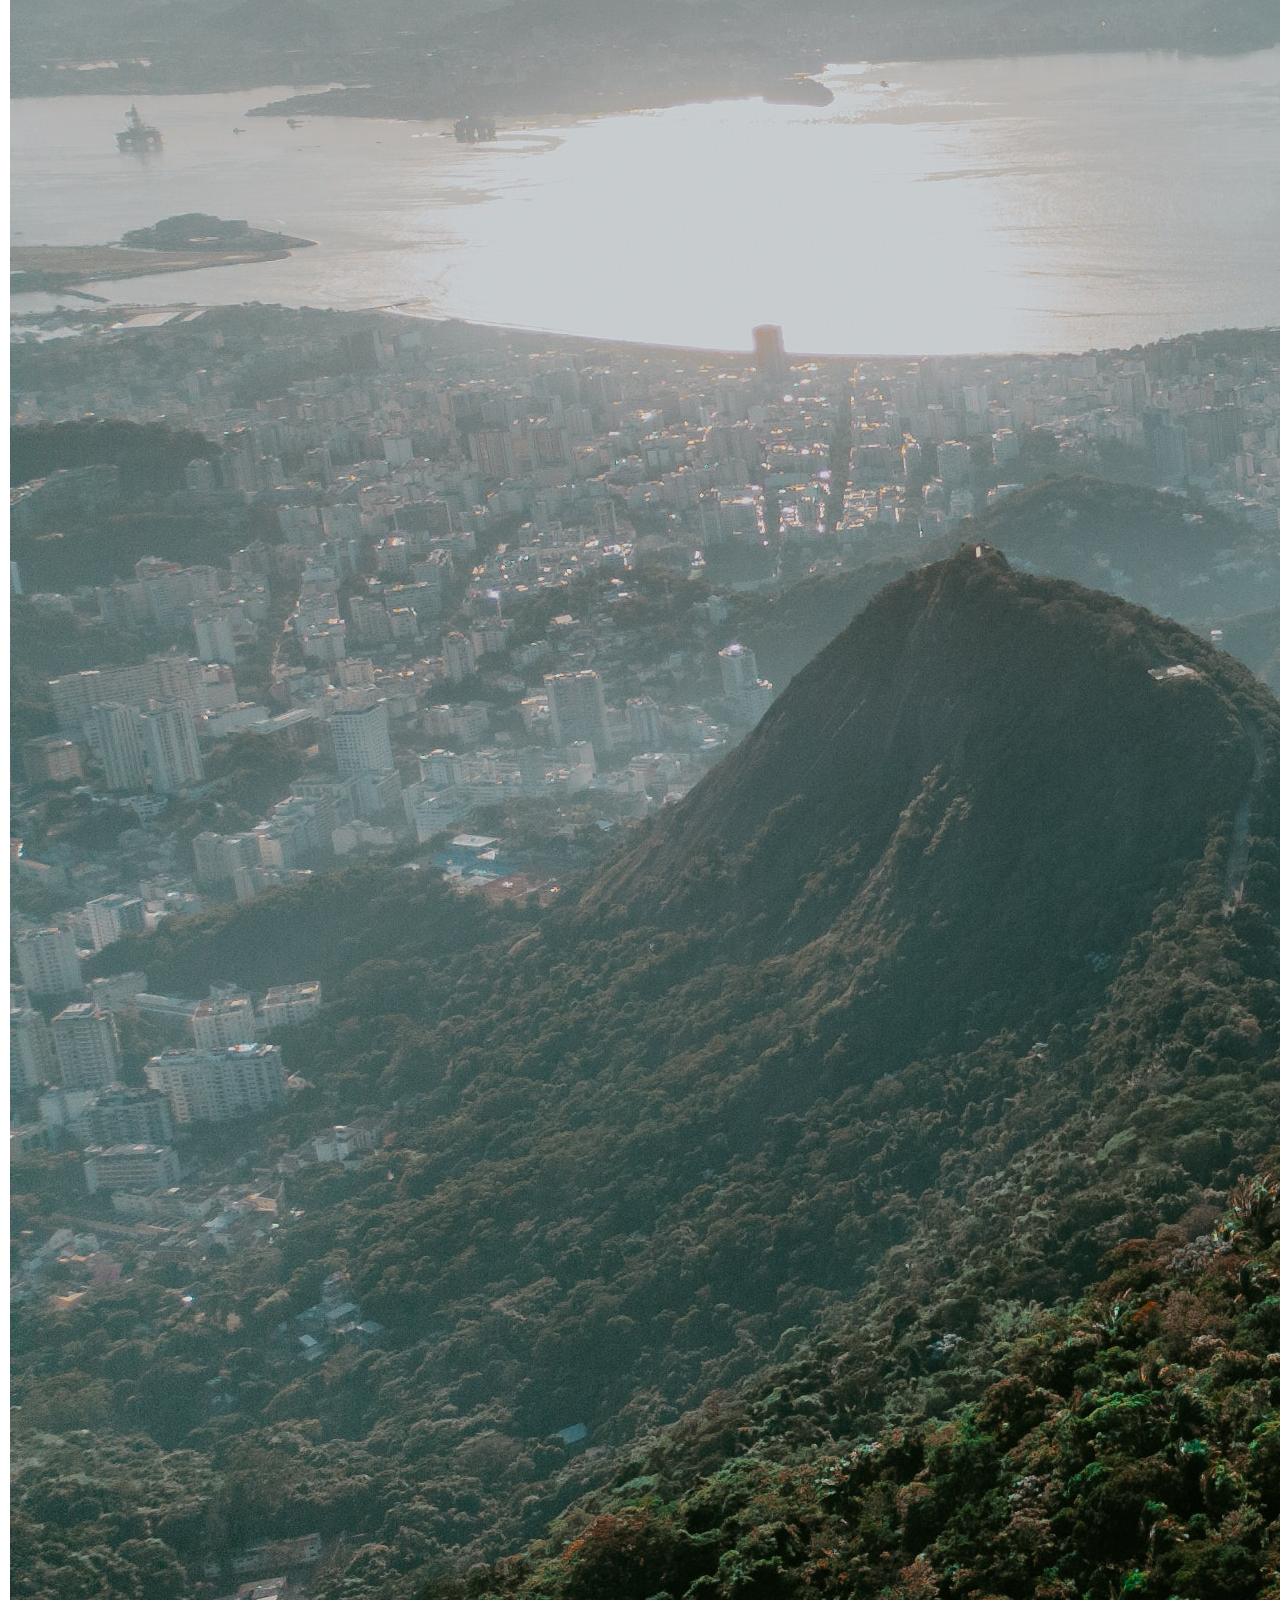
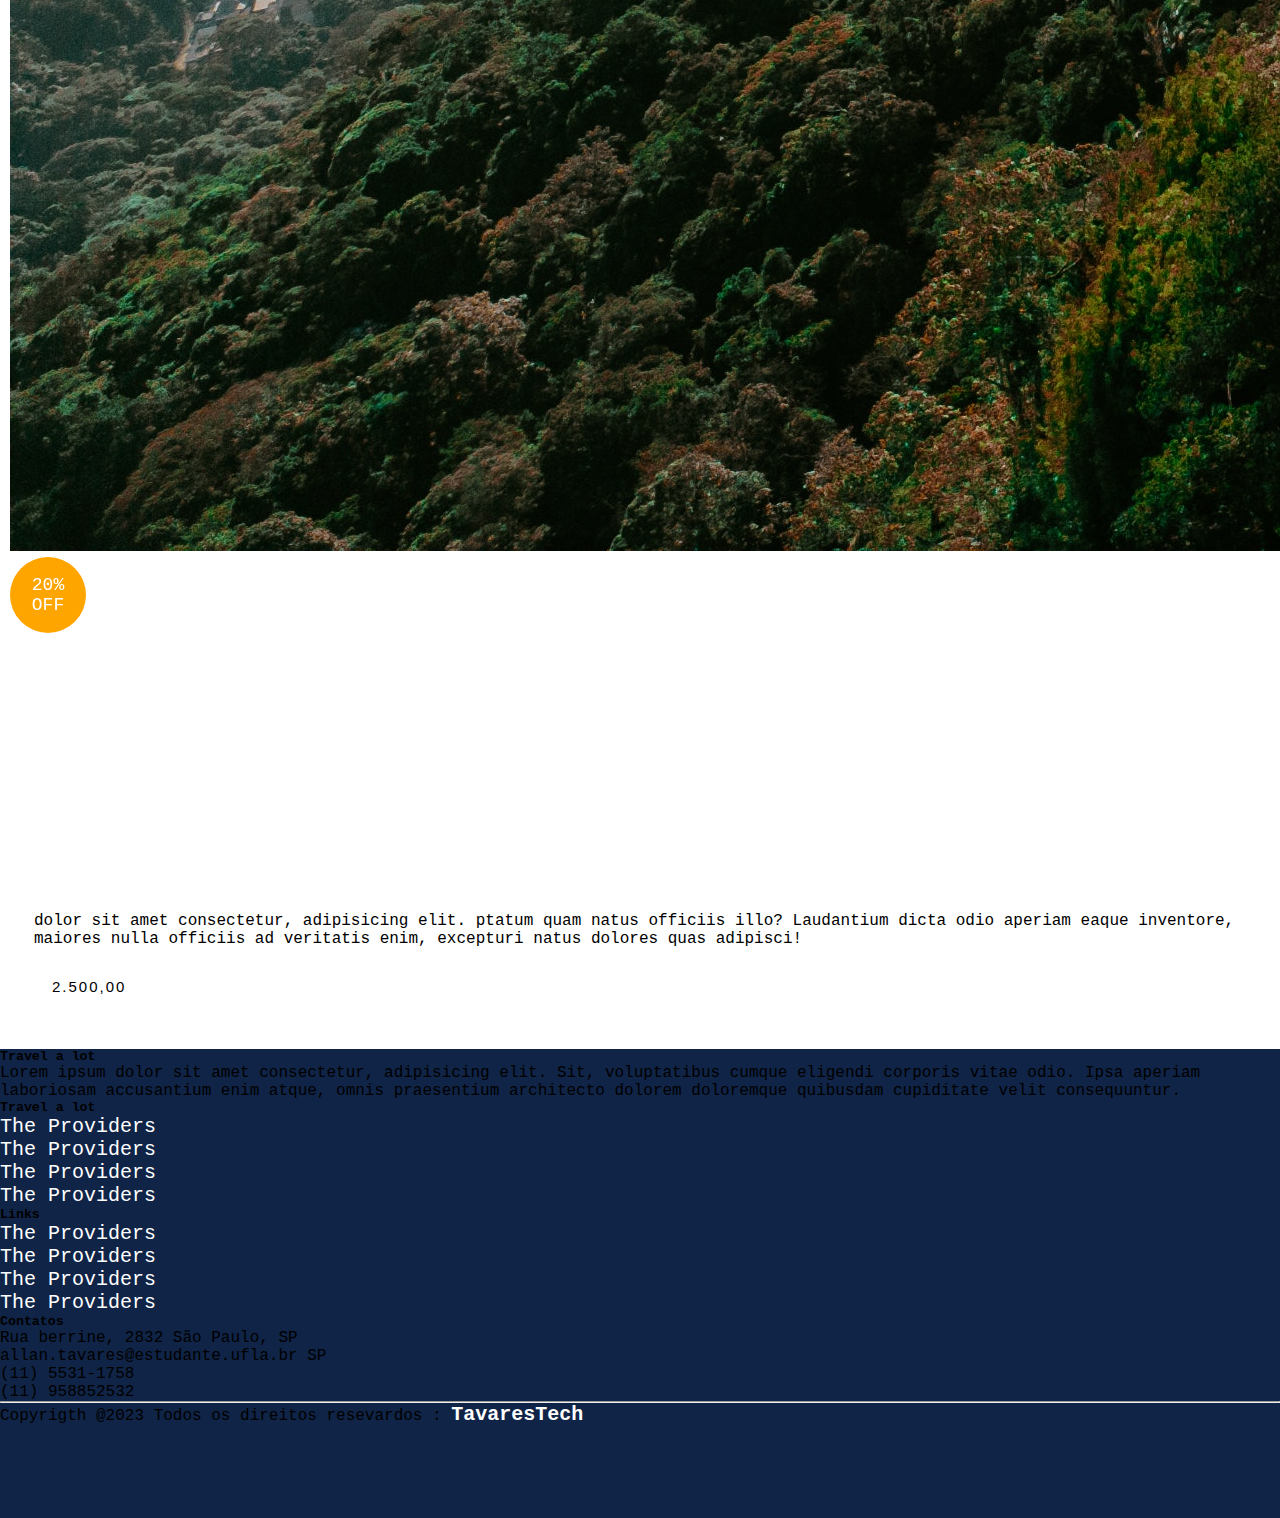
==== commit 423efd7d: "feat: Inserido video e animação no menu" ====
--- a/index.html
+++ b/index.html
@@ -10,10 +10,11 @@
   <script src="https://cdn.jsdelivr.net/npm/bootstrap@5.3.0/dist/js/bootstrap.bundle.min.js"
     integrity="sha384-geWF76RCwLtnZ8qwWowPQNguL3RmwHVBC9FhGdlKrxdiJJigb/j/68SIy3Te4Bkz"
     crossorigin="anonymous"></script>
+    <link href="https://unpkg.com/aos@2.3.1/dist/aos.css" rel="stylesheet"> 
   <link rel="stylesheet" href="https://cdnjs.cloudflare.com/ajax/libs/font-awesome/6.4.0/css/all.min.css"
     integrity="sha512-iecdLmaskl7CVkqkXNQ/ZH/XLlvWZOJyj7Yy7tcenmpD1ypASozpmT/E0iPtmFIB46ZmdtAc9eNBvH0H/ZpiBw=="
     crossorigin="anonymous" referrerpolicy="no-referrer" />
-  <title>Travel Agency Recode</title>
+  <title>Casa & <span>Raiz Agência </title>
 </head>
 
 <body>
@@ -102,410 +103,377 @@
 
         <!-- Inicio slide -->
         <div class="carousel-inner">
-          <div class="carousel-item active">
-            <img src="./img/pexels-luan-gonçalves-13911606.jpg" class="d-block w-100" alt="imagem de viagem" />
-            <div class="carousel-caption">
-              <h5 class="animated bounceInRigth" >
-                travel a lot
+          <div class="carousel-item active " >
+            <video autoplay muded loop >
+              <source src="./img/coverr-airplane-flying-through-clouds-415-1080p.mp4" type="video/mp4" >
+            </video>
+            <div class="carousel-caption" data-aos="zoom-in">
+              <h5 class="animated bounceInRigth">
+                Casa & <span>Raiz Agênciax </span>
               </h5>
               <p class="animated bounceInRigth d-none d-md-block">
-                Lorem, ipsum dolor sit amet consectetur adipisicing elit.
-                Laboriosam sapiente doloremque consectetur deserunt quas
-              </p>
-              <p class="animated fadeInUp" >
+                Construindo Raízes, Criando Lares
+              </p>
+              <p class="animated fadeInUp">
                 <a href="Veja mais">Veja mais</a>
               </p>
             </div>
           </div>
-          <div class="carousel-item">
-            <img src="./img/pexels-luan-gonçalves-13911606.jpg" class="d-block w-100" alt="imagem de viagem" />
-            <div class="carousel-caption">
-              <h5 class="animated bounceInRigth" >
-                travel a lot
+          <div class="carousel-item" >
+            <video autoplay muded loop>
+              <source src="./img/coverr-airplane-flying-through-clouds-415-1080p.mp4">
+            </video>
+            <div class="carousel-caption" data-aos="zoom-in">
+              <h5 class="animated bounceInRigth">
+                Casa & <span>Raiz Agência </span>
               </h5>
-              <p class="animated bounceInRigth d-none d-md-block" >
-                Lorem, ipsum dolor sit amet consectetur adipisicing elit.
-                Laboriosam sapiente doloremque consectetur deserunt quas
-              </p>
-              <p class="animated fadeInUp" >  
+              <p class="animated bounceInRigth d-none d-md-block">
+                Explorando o Mundo, Criando Memórias
+              </p>
+              <p class="animated fadeInUp">
                 <a href="Veja mais">Veja mais</a>
               </p>
-          </div>
-         
-        </div>
-        <!-- Fim slide -->
-
-        <!-- Inicio botões slide -->
-        <button class="carousel-control-prev" type="button" data-bs-target="#carouselExampleIndicators"
-          data-bs-slide="prev">
-          <span class="carousel-control-prev-icon" aria-hidden="true"></span>
-          <span class="visually-hidden">Previous</span>
-        </button>
-        <button class="carousel-control-next" type="button" data-bs-target="#carouselExampleIndicators"
-          data-bs-slide="next">
-          <span class="carousel-control-next-icon" aria-hidden="true"></span>
-          <span class="visually-hidden">Next</span>
-        </button>
-        <!-- Fim  botões slide -->
-      </div>
-    </div>
-  </div>
-
-  <section class="valor-viagem">
-    <div class="container">
-      <div class="row valor-viagem-linha">
-        <div class="col-lg-3">
-          <h2 class="mg-bn-title text-warning">
-            Travel a lot 
-            <span class="mg-bn-big text-white"> muito mais</span>
-          </h2>
-        </div>
-        <div class="col-lg-9">
-          <div class="mg-bn-forms">
-            <form>
-              <div class="row">
-                <div class="col-md-6 col-lg-3 mb-4">
-                  <div class="input-group date mg-check-in">
-                    <div class="input-group-addon">
-                      <i class="fa-solid fa-calendar-days"></i>
+            </div>
+
+          </div>
+          <!-- Fim slide -->
+
+          <!-- Inicio botões slide -->
+          <button class="carousel-control-prev" type="button" data-bs-target="#carouselExampleIndicators"
+            data-bs-slide="prev">
+            <span class="carousel-control-prev-icon" aria-hidden="true"></span>
+            <span class="visually-hidden">Previous</span>
+          </button>
+          <button class="carousel-control-next" type="button" data-bs-target="#carouselExampleIndicators"
+            data-bs-slide="next">
+            <span class="carousel-control-next-icon" aria-hidden="true"></span>
+            <span class="visually-hidden">Next</span>
+          </button>
+          <!-- Fim  botões slide -->
+        </div>
+      </div>
+    </div>
+
+    <section class="valor-viagem">
+      <div class="container">
+        <div class="row valor-viagem-linha">
+          <div class="col-lg-3">
+            <h2 class="mg-bn-title text-warning">
+              Travel a lot
+              <span class="mg-bn-big text-white"> muito mais</span>
+            </h2>
+          </div>
+          <div class="col-lg-9">
+            <div class="mg-bn-forms">
+              <form>
+                <div class="row">
+                  <div class="col-md-6 col-lg-3 mb-4">
+                    <div class="input-group date mg-check-in">
+                      <div class="input-group-addon">
+                        <i class="fa-solid fa-calendar-days"></i>
+                      </div>
+                      <input type="text" class="form-control" id="exampleInputImail1" placeholder="Data Inicio"
+                        autocomplete="off" />
                     </div>
-                    <input
-                      type="text"
-                      class="form-control"
-                      id="exampleInputImail1"
-                      placeholder="Data Inicio"
-                      autocomplete="off"
-                    />
-                  </div>
-                </div>
-                <div class="col-md-6 col-lg-3 mb-4">
-                  <div class="input-group date mg-check-in">
-                    <div class="input-group-addon">
-                      <i class="fa-solid fa-calendar-days"></i>
-                    </div>
-                    <input
-                      type="text"
-                      class="form-control"
-                      id="exampleInputImail1"
-                      placeholder="Data volta"
-                      autocomplete="off"
-                    />
-                  </div>
-                </div>
-                <div class="col-md-6 col-lg-3 mb-4">
-                  
-                    
-                        <select class="cs-select cs-skin-elastic mb-1">
-                          <option value disabled selected> escolha o destino</option>
-                          <option value="1" class="text-black">egito</option>
-                          <option value="2"  class="text-black">rio</option>
-                          <option value="3"  class="text-black">maceio</option>
-                          <option value="4" class="text-black">fortaleza</option>
-                        </select>
-                     
-                    
                   </div>
                   <div class="col-md-6 col-lg-3 mb-4">
-                    <button class="botao-valor" type="submit" >Verificar valor</button>
+                    <div class="input-group date mg-check-in">
+                      <div class="input-group-addon">
+                        <i class="fa-solid fa-calendar-days"></i>
+                      </div>
+                      <input  class="form-control" id="exampleInputImail1" placeholder="Data volta"
+                        autocomplete="off" />
+                    </div>
                   </div>
-                </div>
-                
-              </div>
+                  <div class="col-md-6 col-lg-3 mb-4">
+
+
+                    <select class="cs-select cs-skin-elastic mb-1">
+                      <option value disabled selected> escolha o destino</option>
+                      <option value="1" class="text-black">egito</option>
+                      <option value="2" class="text-black">rio</option>
+                      <option value="3" class="text-black">maceio</option>
+                      <option value="4" class="text-black">fortaleza</option>
+                    </select>
+
+
+                  </div>
+                  <div class="col-md-6 col-lg-3 mb-4">
+                    <button class="botao-valor" type="submit">Verificar valor</button>
+                  </div>
+                </div>
+
+            </div>
             </form>
           </div>
         </div>
       </div>
-    </div>
+  </div>
   </section>
   <section class="container">
-      <h2 class="title-home">Conheça nossa agência</h2>
-      <div class="row area-home ">
-        <div class="col-md-6">
-          <h4>Sobre a travel a lot</h4>
-          <span></span>
-          <p>Lorem, ipsum dolor sit amet consectetur adipisicing elit. Error ab eveniet eligendi sit obcaecati dignissimos dolorem ullam modi iusto laboriosam iste possimus accusantium maxime adipisci consequatur optio, quasi deserunt autem!</p>
-        </div>
-        <div class="col-md-6"> <iframe width="100%" height="290px" src="https://www.youtube.com/embed/AMtB9NJSZF4?si=KeetgOBxjKFeiXKB" title="YouTube video player" frameborder="0" allow="accelerometer; autoplay; clipboard-write; encrypted-media; gyroscope; picture-in-picture; web-share" allowfullscreen></iframe></div>
-      </div>
-   
-      </div>
+    <h2 class="title-home">Conheça nossa agência</h2>
+    <div class="row area-home ">
+      <div class="col-md-6">
+        <h4>Sobre a travel a lot</h4>
+        <span></span>
+        <p>Bem-vindo à  Casa & Raiz Agência ! Somos uma agência de viagens dedicada a proporcionar experiências
+          excepcionais de viagem para nossos clientes. Fundada com a paixão por explorar o mundo e a missão de criar
+          memórias inesquecíveis, nossa empresa é um destino confiável para todos os entusiastas de viagens</p>
+      </div>
+      <div class="col-md-6"> <iframe width="100%" height="290px"
+          src="https://www.youtube.com/embed/AMtB9NJSZF4?si=KeetgOBxjKFeiXKB" title="YouTube video player"
+          frameborder="0"
+          allow="accelerometer; autoplay; clipboard-write; encrypted-media; gyroscope; picture-in-picture; web-share"
+          allowfullscreen></iframe></div>
+    </div>
+
+    </div>
   </section>
   <section class="bg-smoke py-5">
-      <div class="container">
-        <div class="row">
-          <div class="col-md-6 col-lg-4 md-5">
-            <div class="card card-hover my-5">
-              <a href="" class="position-relative">
-                <img
-                  src="./img/pexels-luan-gonçalves-13911606.jpg"
-                  alt=""
-                  class="card-img-top"
-                />
-                <div
-                  class="card-img-overlay card-hover-overlay rounded-top d-flex flex-column"
-                >
-                  <div class="badge badge-primary badge-rounded-circle">
-                    <span class=" ">
-                      50%
-                      <br />
-                      Off
-                    </span>
-                  </div>
-                  <ul class="list-unstyled d-flex mt-auto text-warning mb-0">
-                    <li><i class="fa-solid fa-star"></i></li>
-                    <li><i class="fa-solid fa-star"></i></li>
-                    <li><i class="fa-solid fa-star"></i></li>
-                    <li><i class="fa-solid fa-star"></i></li>
-                    <li><i class="fa-solid fa-star"></i></li>
+    <div class="container">
+      <div class="row">
+        <div class="col-md-6 col-lg-4 md-5">
+          <div class="card card-hover my-5">
+            <a href="" class="position-relative">
+              <img src="./img/pexels-luan-gonçalves-13911606.jpg" alt="" class="card-img-top" />
+              <div class="card-img-overlay card-hover-overlay rounded-top d-flex flex-column">
+                <div class="badge badge-primary badge-rounded-circle">
+                  <span class=" ">
+                    50%
+                    <br />
+                    Off
+                  </span>
+                </div>
+                <ul class="list-unstyled d-flex mt-auto text-warning mb-0">
+                  <li><i class="fa-solid fa-star"></i></li>
+                  <li><i class="fa-solid fa-star"></i></li>
+                  <li><i class="fa-solid fa-star"></i></li>
+                  <li><i class="fa-solid fa-star"></i></li>
+                  <li><i class="fa-solid fa-star"></i></li>
+                </ul>
+                <small>
+                  <ul class="list-unstyled d-flex text-white font-weight-bold mb-0">
+                    <li class="border-right border-right px-2">15 dias</li>
+                    <li class="border-right border-right px-2">9 dias</li>
+                    <li class="pl-2">15min</li>
                   </ul>
-                  <small>
-                    <ul
-                      class="list-unstyled d-flex text-white font-weight-bold mb-0"
-                    >
-                      <li class="border-right border-right px-2">15 dias</li>
-                      <li class="border-right border-right px-2">9 dias</li>
-                      <li class="pl-2">15min</li>
-                    </ul>
-                  </small>
-                </div>
-              </a>
-              <div class="card-body px-4">
-                <h5>
-                  <a href="" class="card-title text-uppercase"
-                    >Rio de janeiro</a
-                  >
-                </h5>
-                <p >
-                 dolor sit amet consectetur, adipisicing elit.
-                  ptatum quam natus officiis illo? Laudantium dicta odio
-                  aperiam eaque inventore, maiores nulla officiis ad veritatis
-                  enim, excepturi natus dolores quas adipisci!
-                </p>
-                <div class="d-flex justify-content-between alinb-items-center">
-                  <div>
-                    <p class="mb-0 text-capitalze"> R$ 2.500,00</p>
-                    <h3 class="tex-primary"></h3>
-                  </div>
-                  <div></div>
-                </div>
-              </div>
-            </div>
-          </div>
-          <div class="col-md-6 col-lg-4 md-5">
-            <div class="card card-hover my-5">
-              <a href="" class="position-relative">
-                <img
-                  src="./img/pexels-luan-gonçalves-13911606.jpg"
-                  alt=""
-                  class="card-img-top"
-                />
-                <div
-                  class="card-img-overlay card-hover-overlay rounded-top d-flex flex-column"
-                >
-                  <div class="badge badge-primary badge-rounded-circle">
-                    <span class=" ">
-                      70%
-                      <br />
-                      Off
-                    </span>
-                  </div>
-                  <ul class="list-unstyled d-flex mt-auto text-warning mb-0">
-                    <li><i class="fa-solid fa-star"></i></li>
-                    <li><i class="fa-solid fa-star"></i></li>
-                    <li><i class="fa-solid fa-star"></i></li>
-                    <li><i class="fa-solid fa-star"></i></li>
-                    <li><i class="fa-solid fa-star"></i></li>
+                </small>
+              </div>
+            </a>
+            <div class="card-body px-4">
+              <h5>
+                <a href="" class="card-title text-uppercase">Rio de janeiro</a>
+              </h5>
+              <p>
+                dolor sit amet consectetur, adipisicing elit.
+                ptatum quam natus officiis illo? Laudantium dicta odio
+                aperiam eaque inventore, maiores nulla officiis ad veritatis
+                enim, excepturi natus dolores quas adipisci!
+              </p>
+              <div class="d-flex justify-content-between alinb-items-center">
+                <div>
+                  <p class="mb-0 text-capitalze"> R$ 2.500,00</p>
+                  <h3 class="tex-primary"></h3>
+                </div>
+                <div></div>
+              </div>
+            </div>
+          </div>
+        </div>
+        <div class="col-md-6 col-lg-4 md-5">
+          <div class="card card-hover my-5">
+            <a href="" class="position-relative">
+              <img src="./img/pexels-luan-gonçalves-13911606.jpg" alt="" class="card-img-top" />
+              <div class="card-img-overlay card-hover-overlay rounded-top d-flex flex-column">
+                <div class="badge badge-primary badge-rounded-circle">
+                  <span class=" ">
+                    70%
+                    <br />
+                    Off
+                  </span>
+                </div>
+                <ul class="list-unstyled d-flex mt-auto text-warning mb-0">
+                  <li><i class="fa-solid fa-star"></i></li>
+                  <li><i class="fa-solid fa-star"></i></li>
+                  <li><i class="fa-solid fa-star"></i></li>
+                  <li><i class="fa-solid fa-star"></i></li>
+                  <li><i class="fa-solid fa-star"></i></li>
+                </ul>
+                <small>
+                  <ul class="list-unstyled d-flex text-white font-weight-bold mb-0">
+                    <li class="border-right border-right px-2">15 dias</li>
+                    <li class="border-right border-right px-2">9 dias</li>
+                    <li class="pl-2">15min</li>
                   </ul>
-                  <small>
-                    <ul
-                      class="list-unstyled d-flex text-white font-weight-bold mb-0"
-                    >
-                      <li class="border-right border-right px-2">15 dias</li>
-                      <li class="border-right border-right px-2">9 dias</li>
-                      <li class="pl-2">15min</li>
-                    </ul>
-                  </small>
-                </div>
-              </a>
-              <div class="card-body px-4">
-                <h5>
-                  <a href="" class="card-title text-uppercase"
-                    >Rio de janeiro</a
-                  >
-                </h5>
-                <p >
-                 dolor sit amet consectetur, adipisicing elit.
-                  ptatum quam natus officiis illo? Laudantium dicta odio
-                  aperiam eaque inventore, maiores nulla officiis ad veritatis
-                  enim, excepturi natus dolores quas adipisci!
-                </p>
-                <div class="d-flex justify-content-between alinb-items-center">
-                  <div>
-                    <p class="mb-0 text-capitalze">2.500,00</p>
-                    <h3 class="tex-primary"></h3>
-                  </div>
-                  <div></div>
-                </div>
-              </div>
-            </div>
-          </div>
-          <div class="col-md-6 col-lg-4 md-5">
-            <div class="card card-hover my-5">
-              <a href="" class="position-relative">
-                <img
-                src="./img/pexels-luan-gonçalves-13911606.jpg"
-                alt=""
-                class="card-img-top"
-              />
-                <div
-                  class="card-img-overlay card-hover-overlay rounded-top d-flex flex-column"
-                >
-                  <div class="badge badge-primary badge-rounded-circle">
-                    <span class=" ">
-                      20%
-                      <br />
-                      Off
-                    </span>
-                  </div>
-                  <ul class="list-unstyled d-flex mt-auto text-warning mb-0">
-                    <li><i class="fa-solid fa-star"></i></li>
-                    <li><i class="fa-solid fa-star"></i></li>
-                    <li><i class="fa-solid fa-star"></i></li>
-                    <li><i class="fa-solid fa-star"></i></li>
-                    <li><i class="fa-solid fa-star"></i></li>
+                </small>
+              </div>
+            </a>
+            <div class="card-body px-4">
+              <h5>
+                <a href="" class="card-title text-uppercase">Rio de janeiro</a>
+              </h5>
+              <p>
+                dolor sit amet consectetur, adipisicing elit.
+                ptatum quam natus officiis illo? Laudantium dicta odio
+                aperiam eaque inventore, maiores nulla officiis ad veritatis
+                enim, excepturi natus dolores quas adipisci!
+              </p>
+              <div class="d-flex justify-content-between alinb-items-center">
+                <div>
+                  <p class="mb-0 text-capitalze">2.500,00</p>
+                  <h3 class="tex-primary"></h3>
+                </div>
+                <div></div>
+              </div>
+            </div>
+          </div>
+        </div>
+        <div class="col-md-6 col-lg-4 md-5">
+          <div class="card card-hover my-5">
+            <a href="" class="position-relative">
+              <img src="./img/pexels-luan-gonçalves-13911606.jpg" alt="" class="card-img-top" />
+              <div class="card-img-overlay card-hover-overlay rounded-top d-flex flex-column">
+                <div class="badge badge-primary badge-rounded-circle">
+                  <span class=" ">
+                    20%
+                    <br />
+                    Off
+                  </span>
+                </div>
+                <ul class="list-unstyled d-flex mt-auto text-warning mb-0">
+                  <li><i class="fa-solid fa-star"></i></li>
+                  <li><i class="fa-solid fa-star"></i></li>
+                  <li><i class="fa-solid fa-star"></i></li>
+                  <li><i class="fa-solid fa-star"></i></li>
+                  <li><i class="fa-solid fa-star"></i></li>
+                </ul>
+                <small>
+                  <ul class="list-unstyled d-flex text-white font-weight-bold mb-0">
+                    <li class="border-right border-right px-2">15 dias</li>
+                    <li class="border-right border-right px-2">9 dias</li>
+                    <li class="pl-2">15min</li>
                   </ul>
-                  <small>
-                    <ul
-                      class="list-unstyled d-flex text-white font-weight-bold mb-0"
-                    >
-                      <li class="border-right border-right px-2">15 dias</li>
-                      <li class="border-right border-right px-2">9 dias</li>
-                      <li class="pl-2">15min</li>
-                    </ul>
-                  </small>
-                </div>
-              </a>
-              <div class="card-body px-4">
-                <h5>
-                  <a href="" class="card-title text-uppercase"
-                    >Rio de janeiro</a
-                  >
-                </h5>
-                <p >
-                 dolor sit amet consectetur, adipisicing elit.
-                  ptatum quam natus officiis illo? Laudantium dicta odio
-                  aperiam eaque inventore, maiores nulla officiis ad veritatis
-                  enim, excepturi natus dolores quas adipisci!
-                </p>
-                <div class="d-flex justify-content-between alinb-items-center">
-                  <div>
-                    <p class="mb-0 text-capitalze">2.500,00</p>
-                    <h3 class="tex-primary"></h3>
-                  </div>
-                  <div></div>
-                </div>
-              </div>
-            </div>
-          </div>
-        </div>
-      </div>
+                </small>
+              </div>
+            </a>
+            <div class="card-body px-4">
+              <h5>
+                <a href="" class="card-title text-uppercase">Rio de janeiro</a>
+              </h5>
+              <p>
+                dolor sit amet consectetur, adipisicing elit.
+                ptatum quam natus officiis illo? Laudantium dicta odio
+                aperiam eaque inventore, maiores nulla officiis ad veritatis
+                enim, excepturi natus dolores quas adipisci!
+              </p>
+              <div class="d-flex justify-content-between alinb-items-center">
+                <div>
+                  <p class="mb-0 text-capitalze">2.500,00</p>
+                  <h3 class="tex-primary"></h3>
+                </div>
+                <div></div>
+              </div>
+            </div>
+          </div>
+        </div>
+      </div>
+    </div>
   </section>
   <footer class="text-white pt-5 pb-4">
-      <div class="container text-center text-md-left">
-        <div class="row text-center text-md-left">
-          <div class="col-md-3 col-lg-3 col-xl-3 mx-auto mt-3">
-            <h5 class="mb-4 font-weight-bold text-warning">Travel a lot</h5>
-            <p>
-              Lorem ipsum dolor sit amet consectetur, adipisicing elit. Sit,
-              voluptatibus cumque eligendi corporis vitae odio. Ipsa aperiam
-              laboriosam accusantium enim atque, omnis praesentium architecto
-              dolorem doloremque quibusdam cupiditate velit consequuntur.
-            </p>
-          </div>
-          <div class="col-md-2 col-lg-2 col-xl-2 mx-auto mt-3">
-            <h5 class="text-uppercase mb-4 font-weight-bold text-warning">
-              Travel a lot
-            </h5>
-            <p>
-              <a href="$" class="text-white"> The Providers</a>
-            </p>
-            <p>
-              <a href="$" class="text-white"> The Providers</a>
-            </p>
-            <p>
-              <a href="$" class="text-white"> The Providers</a>
-            </p>
-            <p>
-              <a href="$" class="text-white"> The Providers</a>
-            </p>
-          </div>
-          <div class="col-md-3 col-lg-2 col-xl-2 mx-auto mt-3">
-            <h5 class="mb-4 font-weight-bold text-warning">Links</h5>
-            <p>
-              <a href="$" class="text-white"> The Providers</a>
-            </p>
-            <p>
-              <a href="$" class="text-white"> The Providers</a>
-            </p>
-            <p>
-              <a href="$" class="text-white"> The Providers</a>
-            </p>
-            <p>
-              <a href="$" class="text-white"> The Providers</a>
-            </p>
-          </div>
-          <div class="col-md-4 col-lg-3 col-xl-3 mx-auto mt-3">
-            <h5 class="mb-4 font-weight-bold text-warning">Contatos</h5>
-            <p>
-              <i class="fa-solid fa-house-chimney"></i> Rua berrine, 2832 São
-              Paulo, SP
-            </p>
-            <p>
-              <i class="fa-solid fa-envelope"></i>
-              allan.tavares@estudante.ufla.br SP
-            </p>
-            <p><i class="fa-solid fa-phone"></i> (11) 5531-1758</p>
-            <p><i class="fa-brands fa-whatsapp"></i> (11) 958852532</p>
-          </div>
-        </div>
-        <hr class="mb-4" />
-        <div class="row alinb-items-center">
-          <div class="col-md-7 col-lg-8">
-            <p>
-              Copyrigth @2023 Todos os direitos resevardos :
-              <a href="">
-                <strong class="text-warning"> TavaresTech </strong>
-              </a>
-            </p>
-          </div>
-          <div class="col-md-5 col-lg-4 display-flex footer-midias">
-            <div class="text-center text-md-right">
-              <ul class="list unstyled list-inline">
-                <li class="list-inline-item">
-                  <a href="" class="btn-floating btn-sm text-white"
-                    ><i class="fa-brands fa-instagram color-white"></i
-                  ></a>
-                </li>
-                <li class="list-inline-item">
-                  <a href="" class="btn-floating btn-sm text-white"
-                    ><i class="fa-brands fa-facebook"></i
-                  ></a>
-                </li>
-                <li class="list-inline-item">
-                  <a href="" class="btn-floating btn-sm text-white"
-                    ><i class="fa-brands fa-whatsapp"></i
-                  ></a>
-                </li>
-                <li class="list-inline-item">
-                  <a href="" class="btn-floating btn-sm text-white"
-                    ><i class="fa-brands fa-linkedin"></i
-                  ></a>
-                </li>
-              </ul>
-            </div>
-          </div>
-        </div>
-      </div>
+    <div class="container text-center text-md-left">
+      <div class="row text-center text-md-left">
+        <div class="col-md-3 col-lg-3 col-xl-3 mx-auto mt-3">
+          <h5 class="mb-4 font-weight-bold text-warning">Travel a lot</h5>
+          <p>
+            Lorem ipsum dolor sit amet consectetur, adipisicing elit. Sit,
+            voluptatibus cumque eligendi corporis vitae odio. Ipsa aperiam
+            laboriosam accusantium enim atque, omnis praesentium architecto
+            dolorem doloremque quibusdam cupiditate velit consequuntur.
+          </p>
+        </div>
+        <div class="col-md-2 col-lg-2 col-xl-2 mx-auto mt-3">
+          <h5 class="text-uppercase mb-4 font-weight-bold text-warning">
+            Travel a lot
+          </h5>
+          <p>
+            <a href="$" class="text-white"> The Providers</a>
+          </p>
+          <p>
+            <a href="$" class="text-white"> The Providers</a>
+          </p>
+          <p>
+            <a href="$" class="text-white"> The Providers</a>
+          </p>
+          <p>
+            <a href="$" class="text-white"> The Providers</a>
+          </p>
+        </div>
+        <div class="col-md-3 col-lg-2 col-xl-2 mx-auto mt-3">
+          <h5 class="mb-4 font-weight-bold text-warning">Links</h5>
+          <p>
+            <a href="$" class="text-white"> The Providers</a>
+          </p>
+          <p>
+            <a href="$" class="text-white"> The Providers</a>
+          </p>
+          <p>
+            <a href="$" class="text-white"> The Providers</a>
+          </p>
+          <p>
+            <a href="$" class="text-white"> The Providers</a>
+          </p>
+        </div>
+        <div class="col-md-4 col-lg-3 col-xl-3 mx-auto mt-3">
+          <h5 class="mb-4 font-weight-bold text-warning">Contatos</h5>
+          <p>
+            <i class="fa-solid fa-house-chimney"></i> Rua berrine, 2832 São
+            Paulo, SP
+          </p>
+          <p>
+            <i class="fa-solid fa-envelope"></i>
+            allan.tavares@estudante.ufla.br SP
+          </p>
+          <p><i class="fa-solid fa-phone"></i> (11) 5531-1758</p>
+          <p><i class="fa-brands fa-whatsapp"></i> (11) 958852532</p>
+        </div>
+      </div>
+      <hr class="mb-4" />
+      <div class="row alinb-items-center">
+        <div class="col-md-7 col-lg-8">
+          <p>
+            Copyrigth @2023 Todos os direitos resevardos :
+            <a href="">
+              <strong class="text-warning"> TavaresTech </strong>
+            </a>
+          </p>
+        </div>
+        <div class="col-md-5 col-lg-4 display-flex footer-midias">
+          <div class="text-center text-md-right">
+            <ul class="list unstyled list-inline">
+              <li class="list-inline-item">
+                <a href="" class="btn-floating btn-sm text-white"><i class="fa-brands fa-instagram color-white"></i></a>
+              </li>
+              <li class="list-inline-item">
+                <a href="" class="btn-floating btn-sm text-white"><i class="fa-brands fa-facebook"></i></a>
+              </li>
+              <li class="list-inline-item">
+                <a href="" class="btn-floating btn-sm text-white"><i class="fa-brands fa-whatsapp"></i></a>
+              </li>
+              <li class="list-inline-item">
+                <a href="" class="btn-floating btn-sm text-white"><i class="fa-brands fa-linkedin"></i></a>
+              </li>
+            </ul>
+          </div>
+        </div>
+      </div>
+    </div>
   </footer>
+
+  <script src="script.js"></script>
+  <script src="https://unpkg.com/aos@2.3.1/dist/aos.js"></script>
+  <script>
+    AOS.init();
+  </script>
 </body>
+
 </html>--- a/home.css
+++ b/home.css
@@ -11,21 +11,23 @@
 
 a {
   text-decoration: none !important;
-  color: currentColor;
+  color: #fff !important;
+  transition: all 0.3s ease !important;
 }
 
 a:hover {
   text-decoration: none;
-  color: currentColor;
+  color: #e7b315 !important;
 }
 
 header {
   position: fixed;
   width: 100vw;
   height: 100px;
-  background-color: #102447 !important;
-  box-shadow: 0px 3px 8px grey;
+  background: transparent !important;
+ 
   padding: 2px 20px 2px 50px;
+  transition: 0.5s all ease;
 }
 
 header .container-fluid {
@@ -70,18 +72,24 @@
   font-size: 20px;
   margin: 0;
 }
-@media (min-width: 1200px){ 
-.d-lg-none {
-    display: none!important;
-}}
+@media (min-width: 1200px) {
+  .d-lg-none {
+    display: none !important;
+  }
+}
 header .mobile-toggler {
   font-size: 30px;
-  color:orange !important;
+  color: orange !important;
 }
 
 header .mobile-toggler i {
   font-size: 33px;
-  color: white;
+  color: rgba(255, 255, 255, 0.87);
+  text-shadow: rgba(0, 0, 0, 0.15) 1.95px 1.95px 2.6px;
+}
+header.rolagem{
+  background-color: #102447 !important;
+ 
 }
 
 /* modal */
@@ -252,7 +260,7 @@
   flex-direction: column;
   padding: 0px 0px 51px 0px;
 }
- @media(max-width:770px){
+@media (max-width: 770px) {
   .area-home div {
     display: flex;
     justify-content: center;
@@ -260,11 +268,10 @@
     flex-direction: column;
     padding: 0px 0px 51px 0px;
   }
-  .area-home p{
+  .area-home p {
     padding: 33px !important;
   }
-
- }
+}
 
 .area-home p {
   padding: 33px 103px 70px 0px;
@@ -319,7 +326,6 @@
   padding-left: 10px;
   padding-right: 10px;
 }
- 
 
 .col-lg-9 {
   margin-top: 29px;
@@ -331,6 +337,7 @@
   width: 100%;
   background-color: #fff;
 }
+
 .input-group-addon {
   width: 39px;
 }
@@ -494,3 +501,24 @@
   text-align: center;
   margin: 44px 0;
 }
+
+/* video */
+
+video {
+  object-fit: cover !important;
+
+}
+source {
+  object-fit: cover !important;
+}
+
+.carousel-item  video{
+  width: 100vw;
+  top:0;
+  left: 0;
+  width: 100%;
+  height: 100vh;
+  object-fit: cover;
+
+}
+
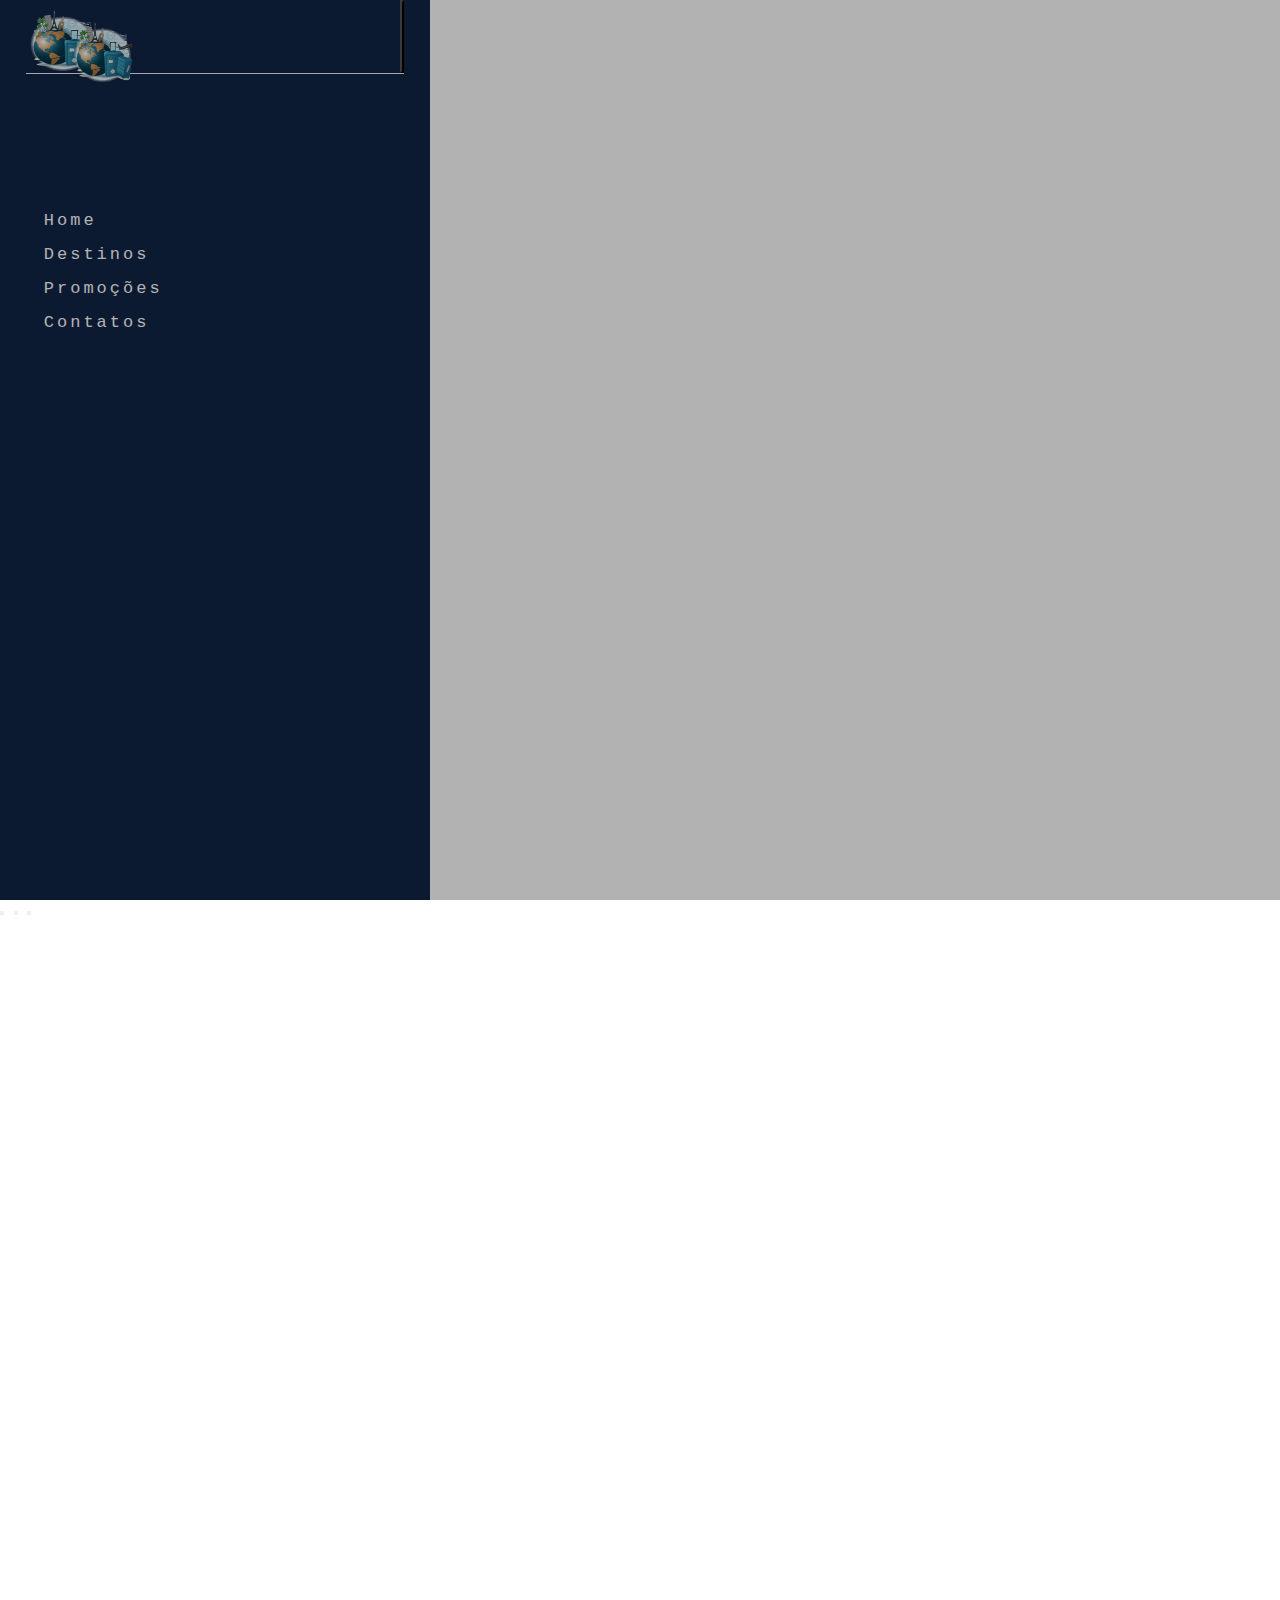
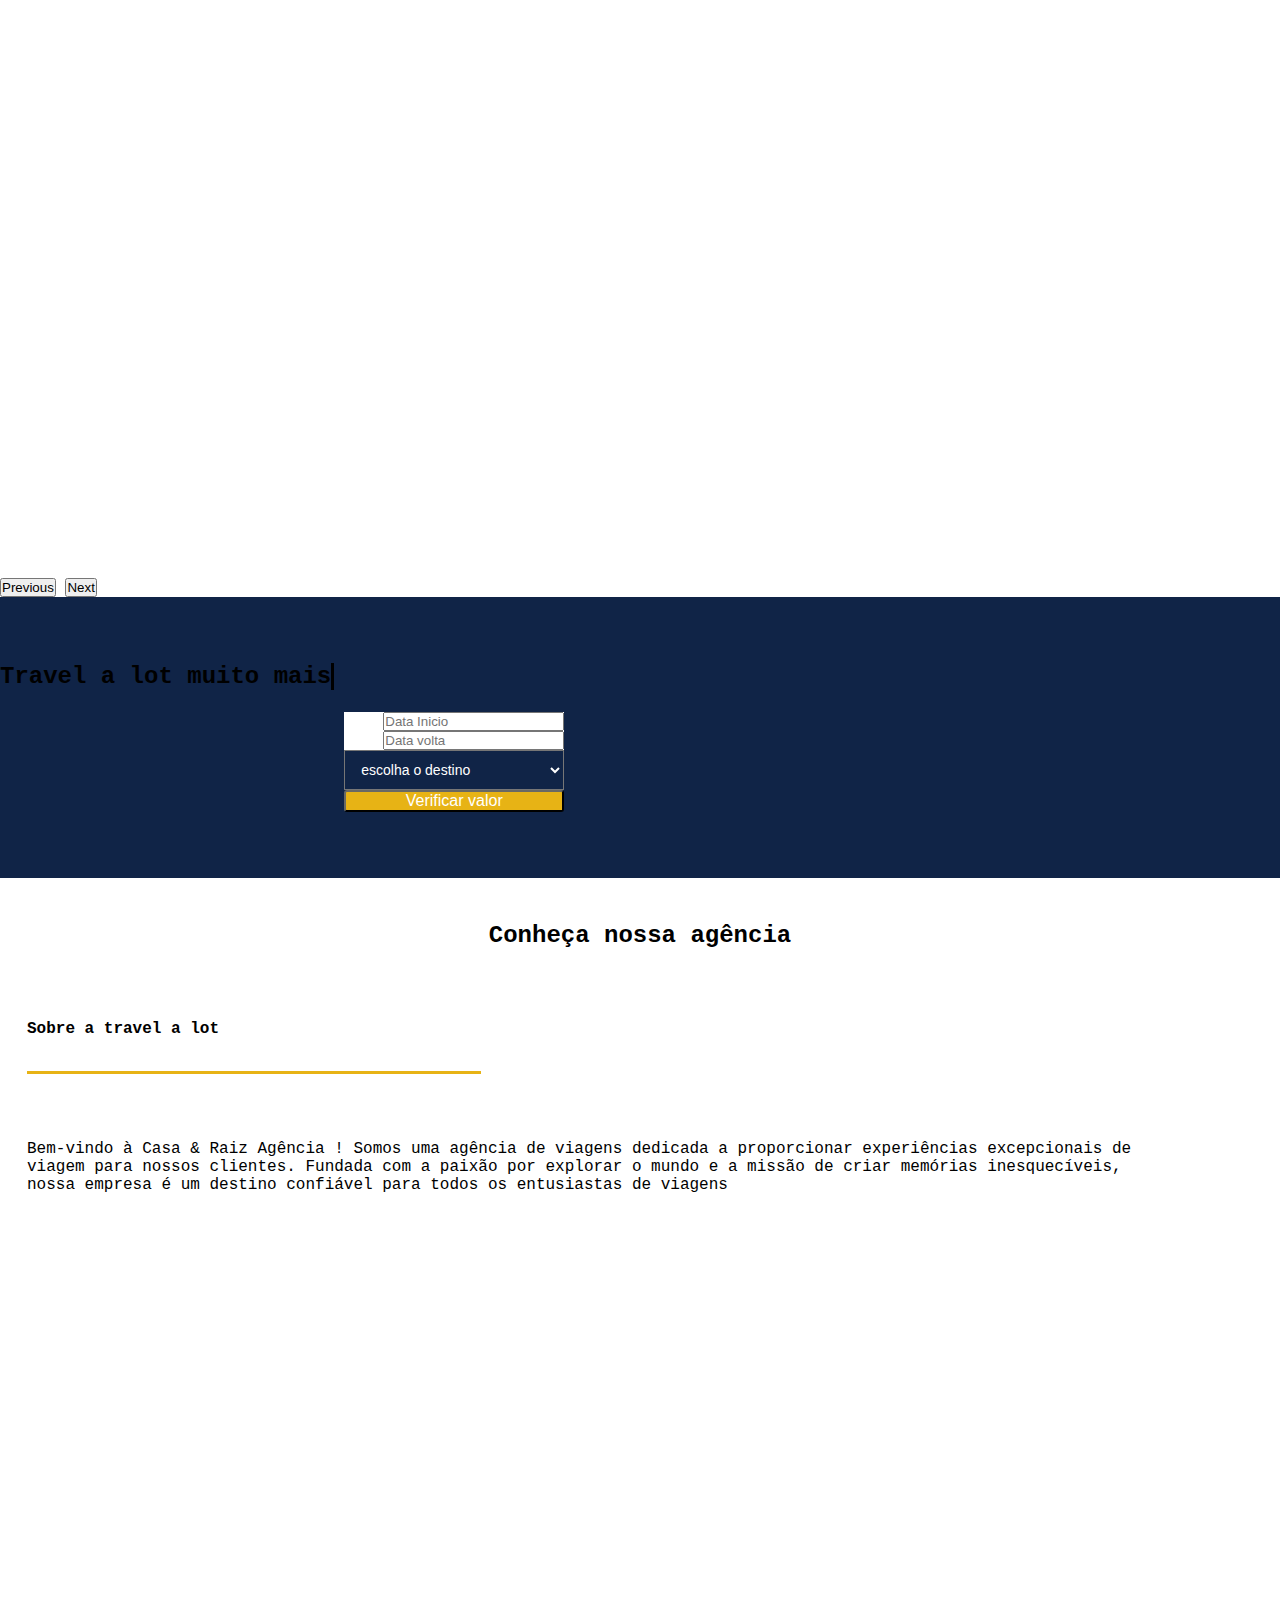
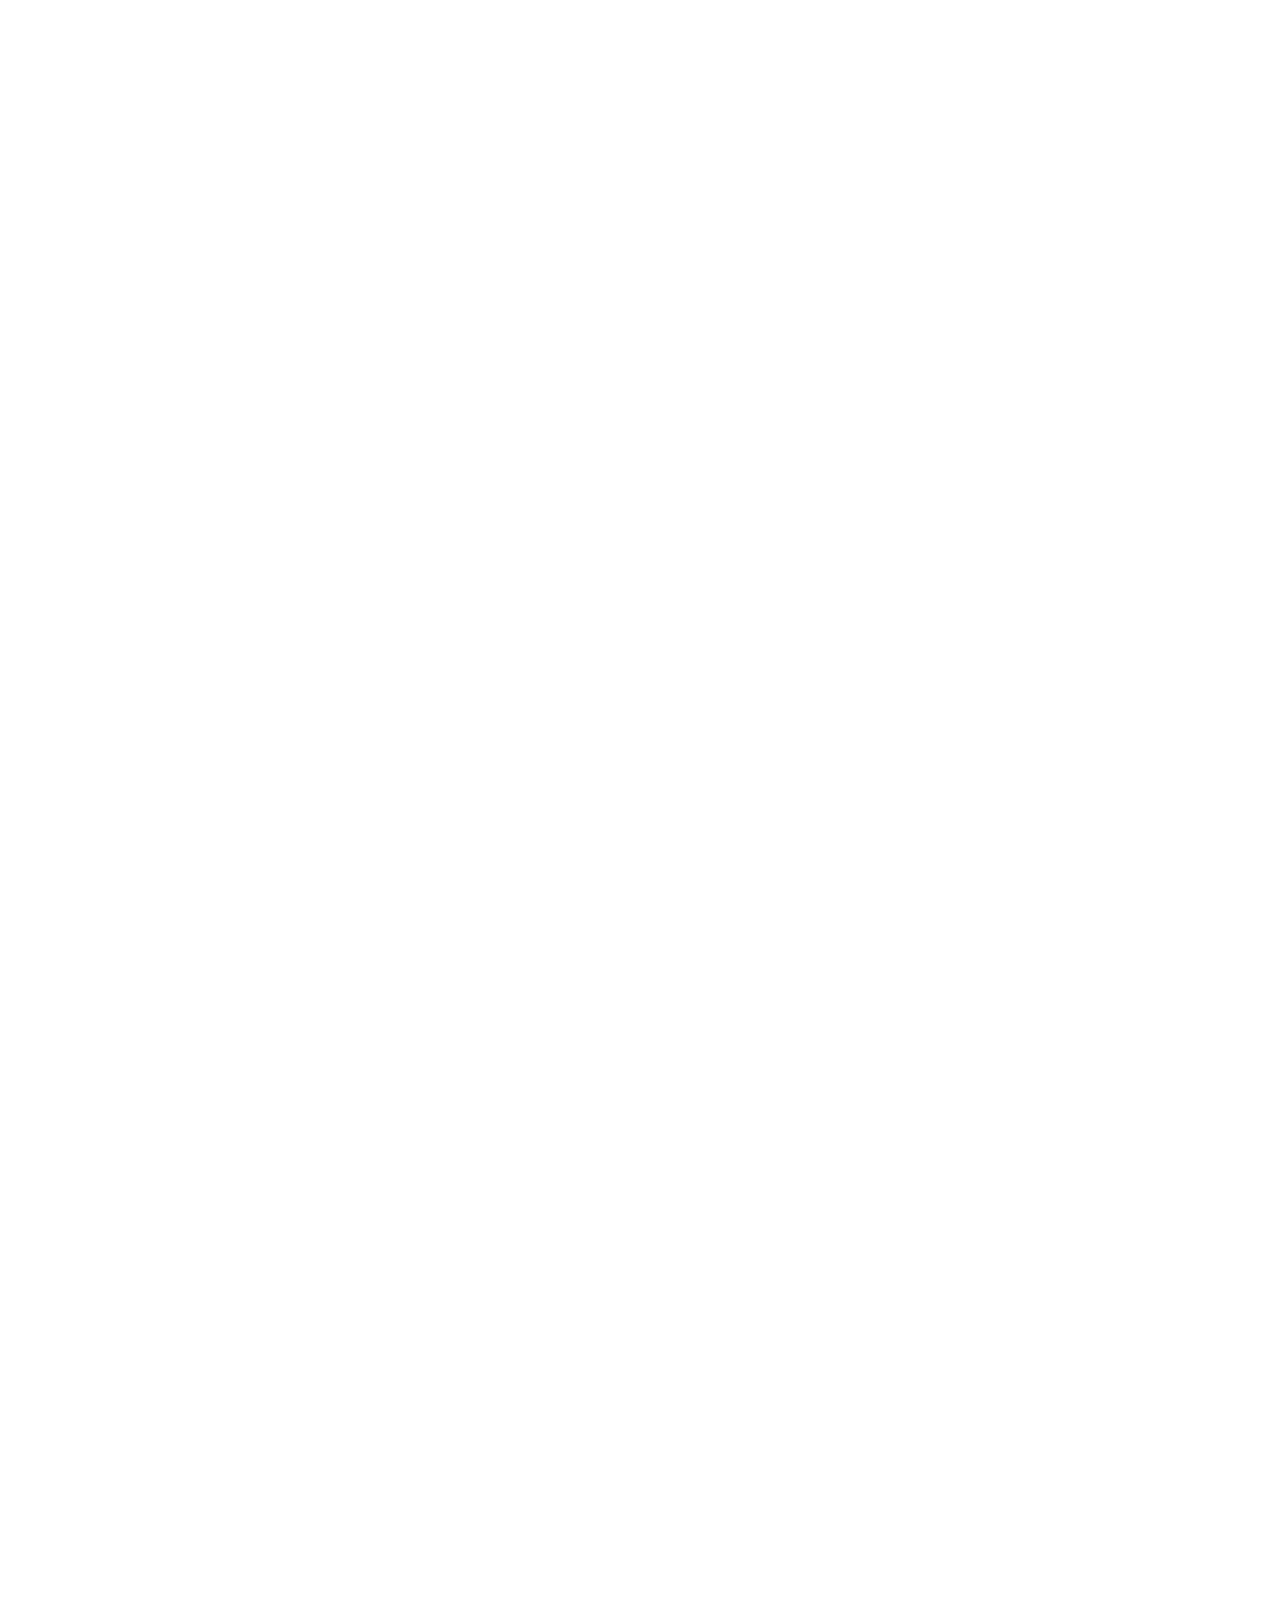
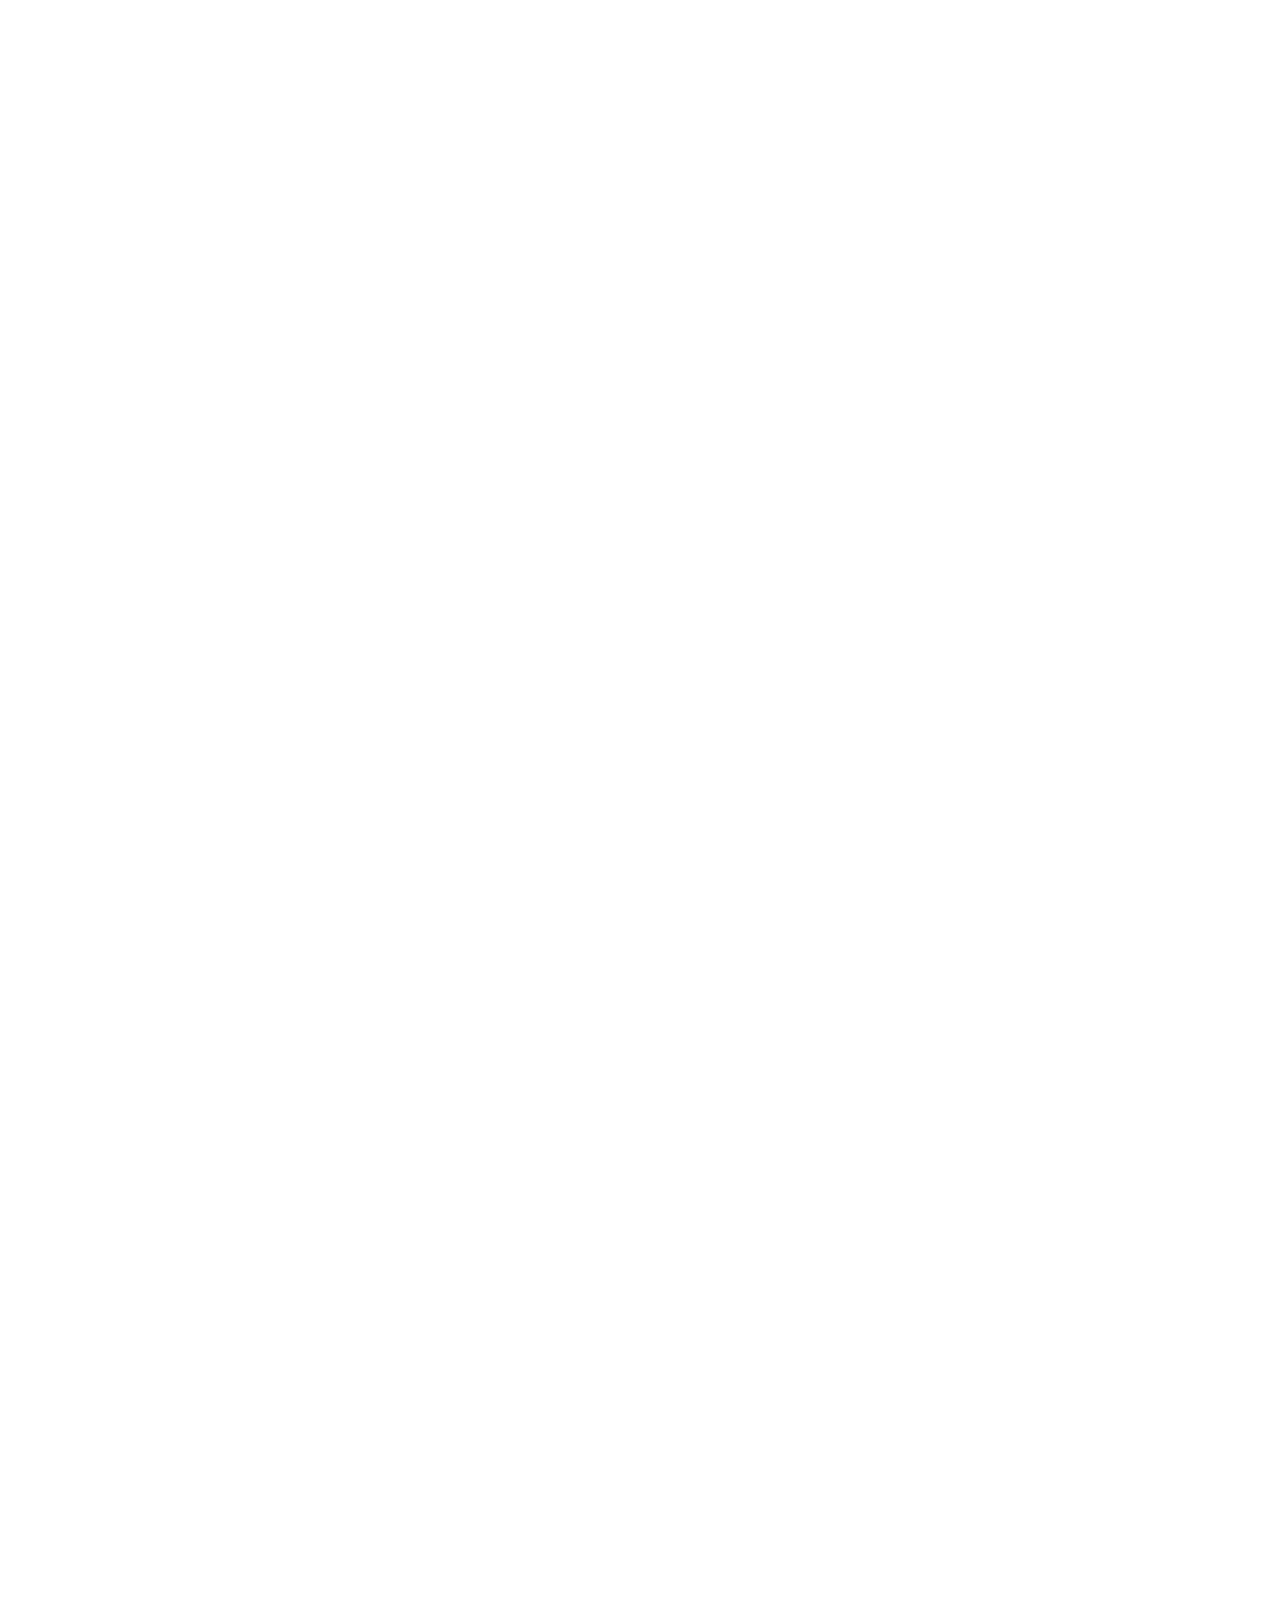
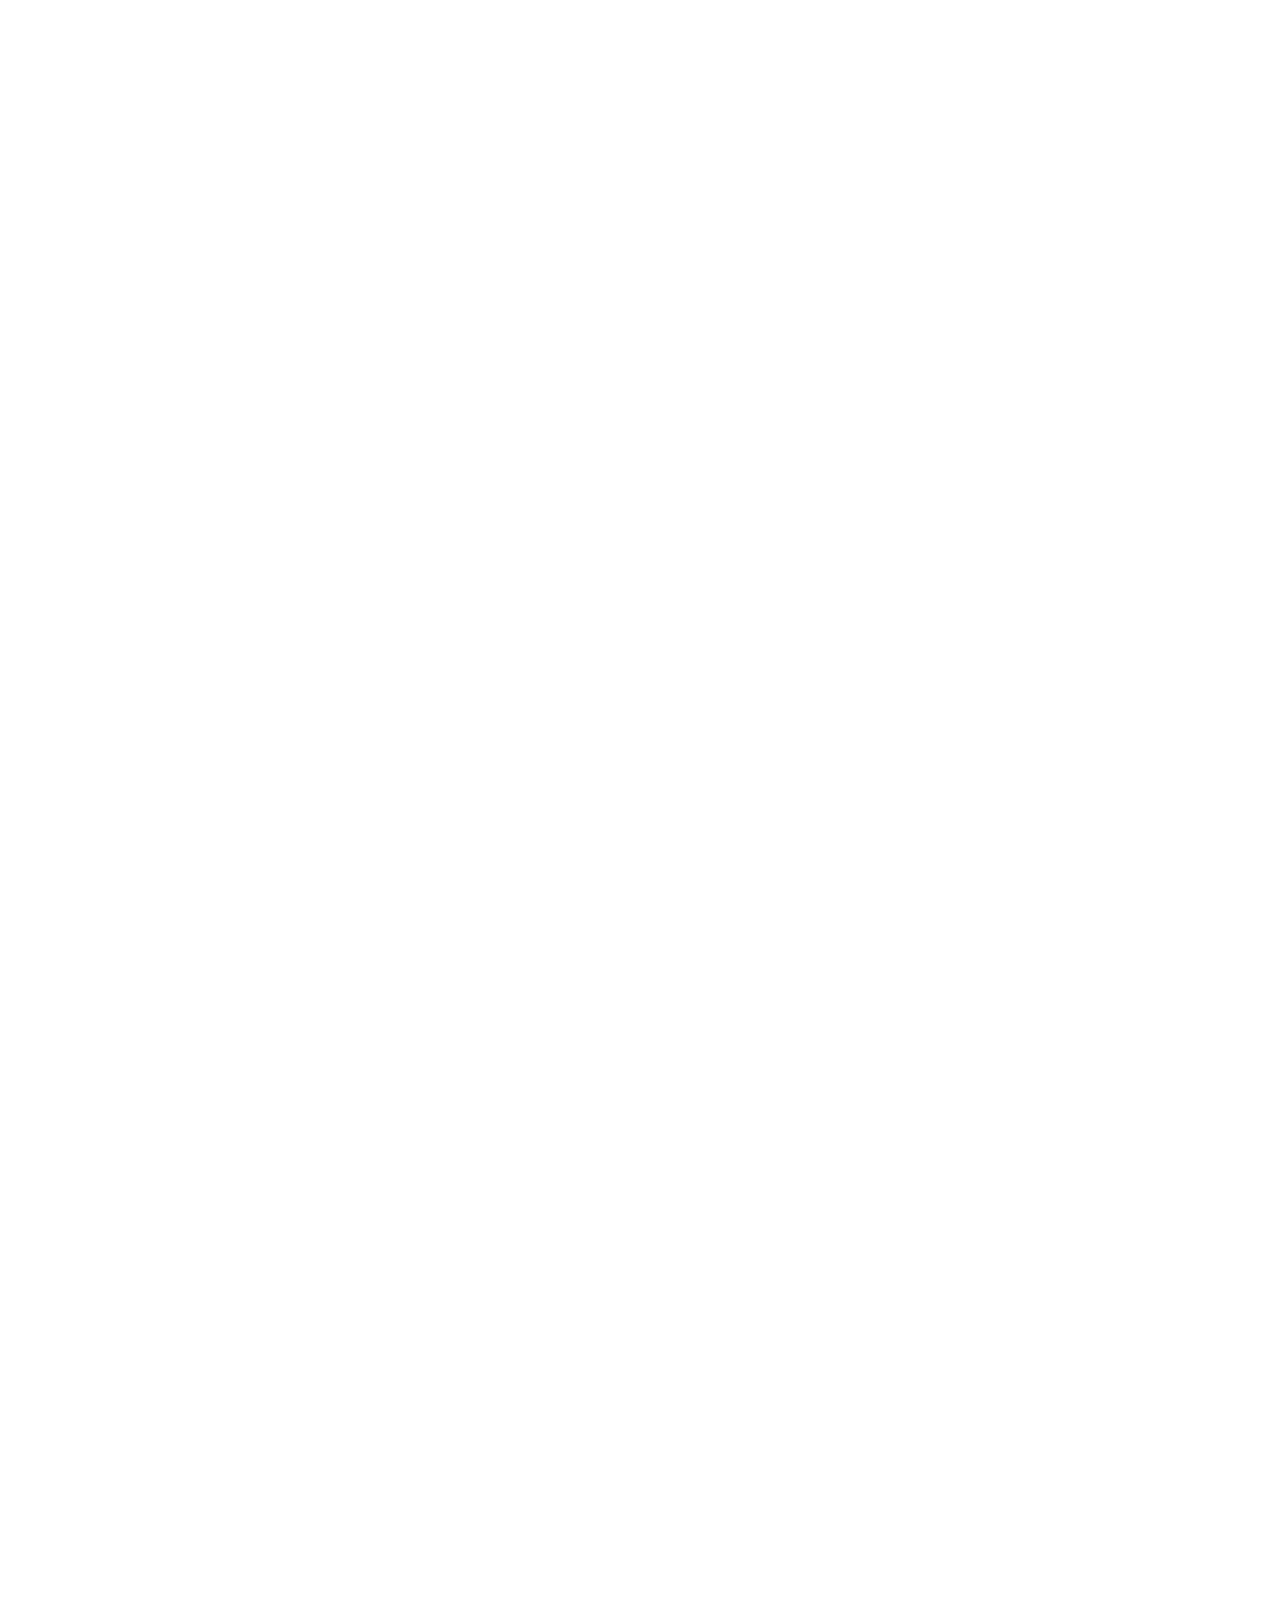
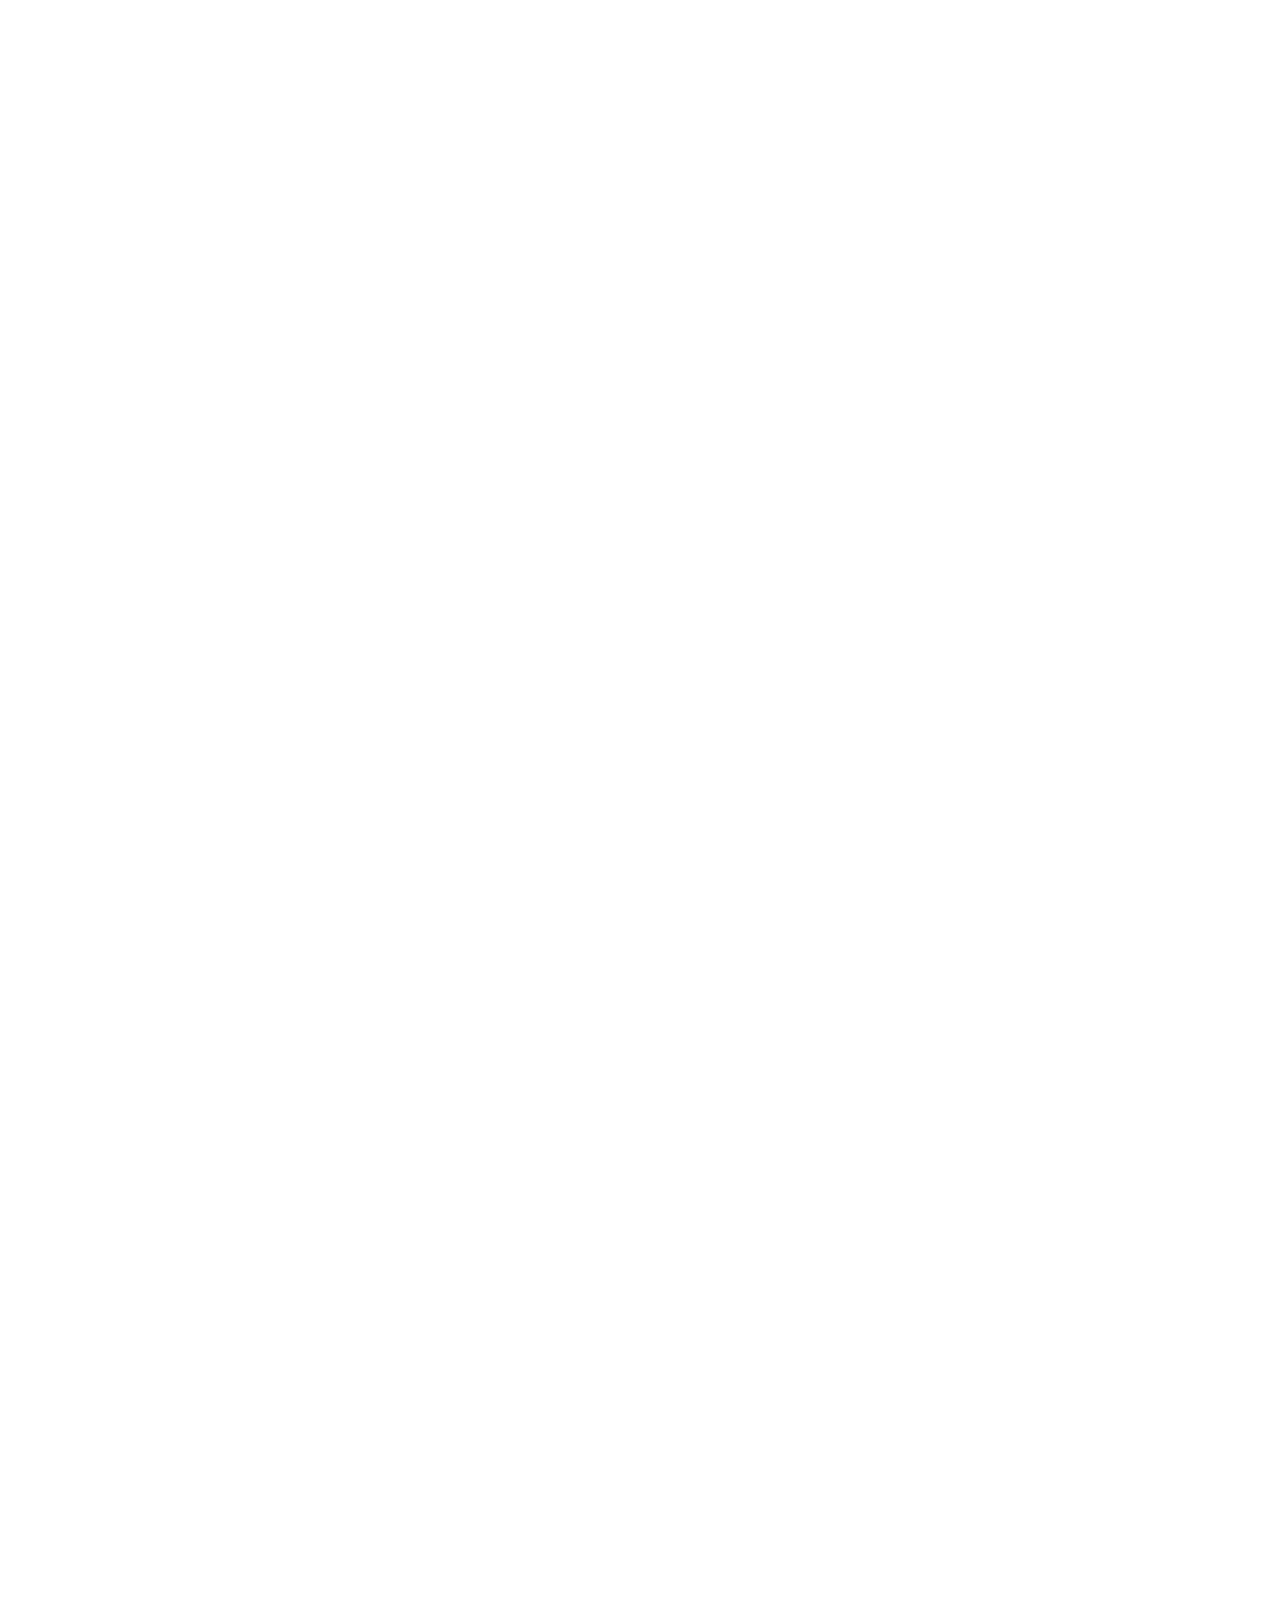
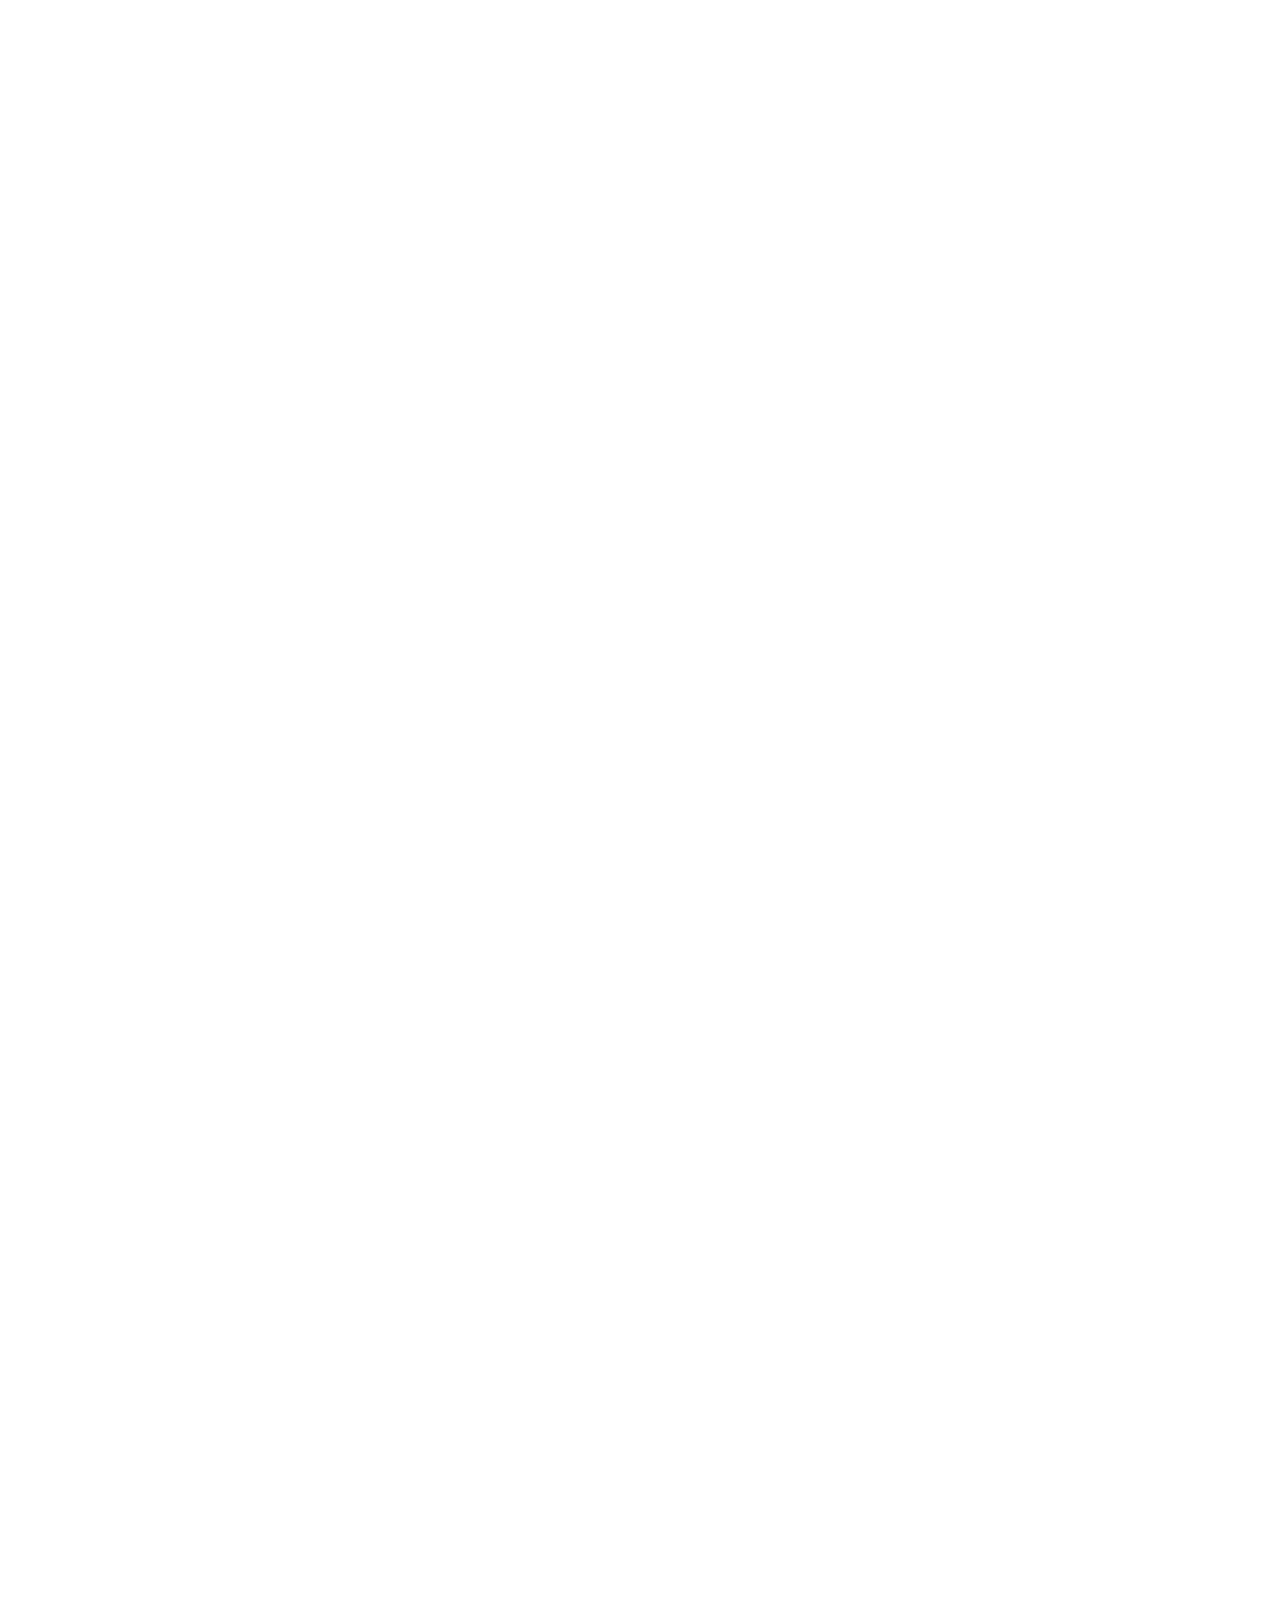
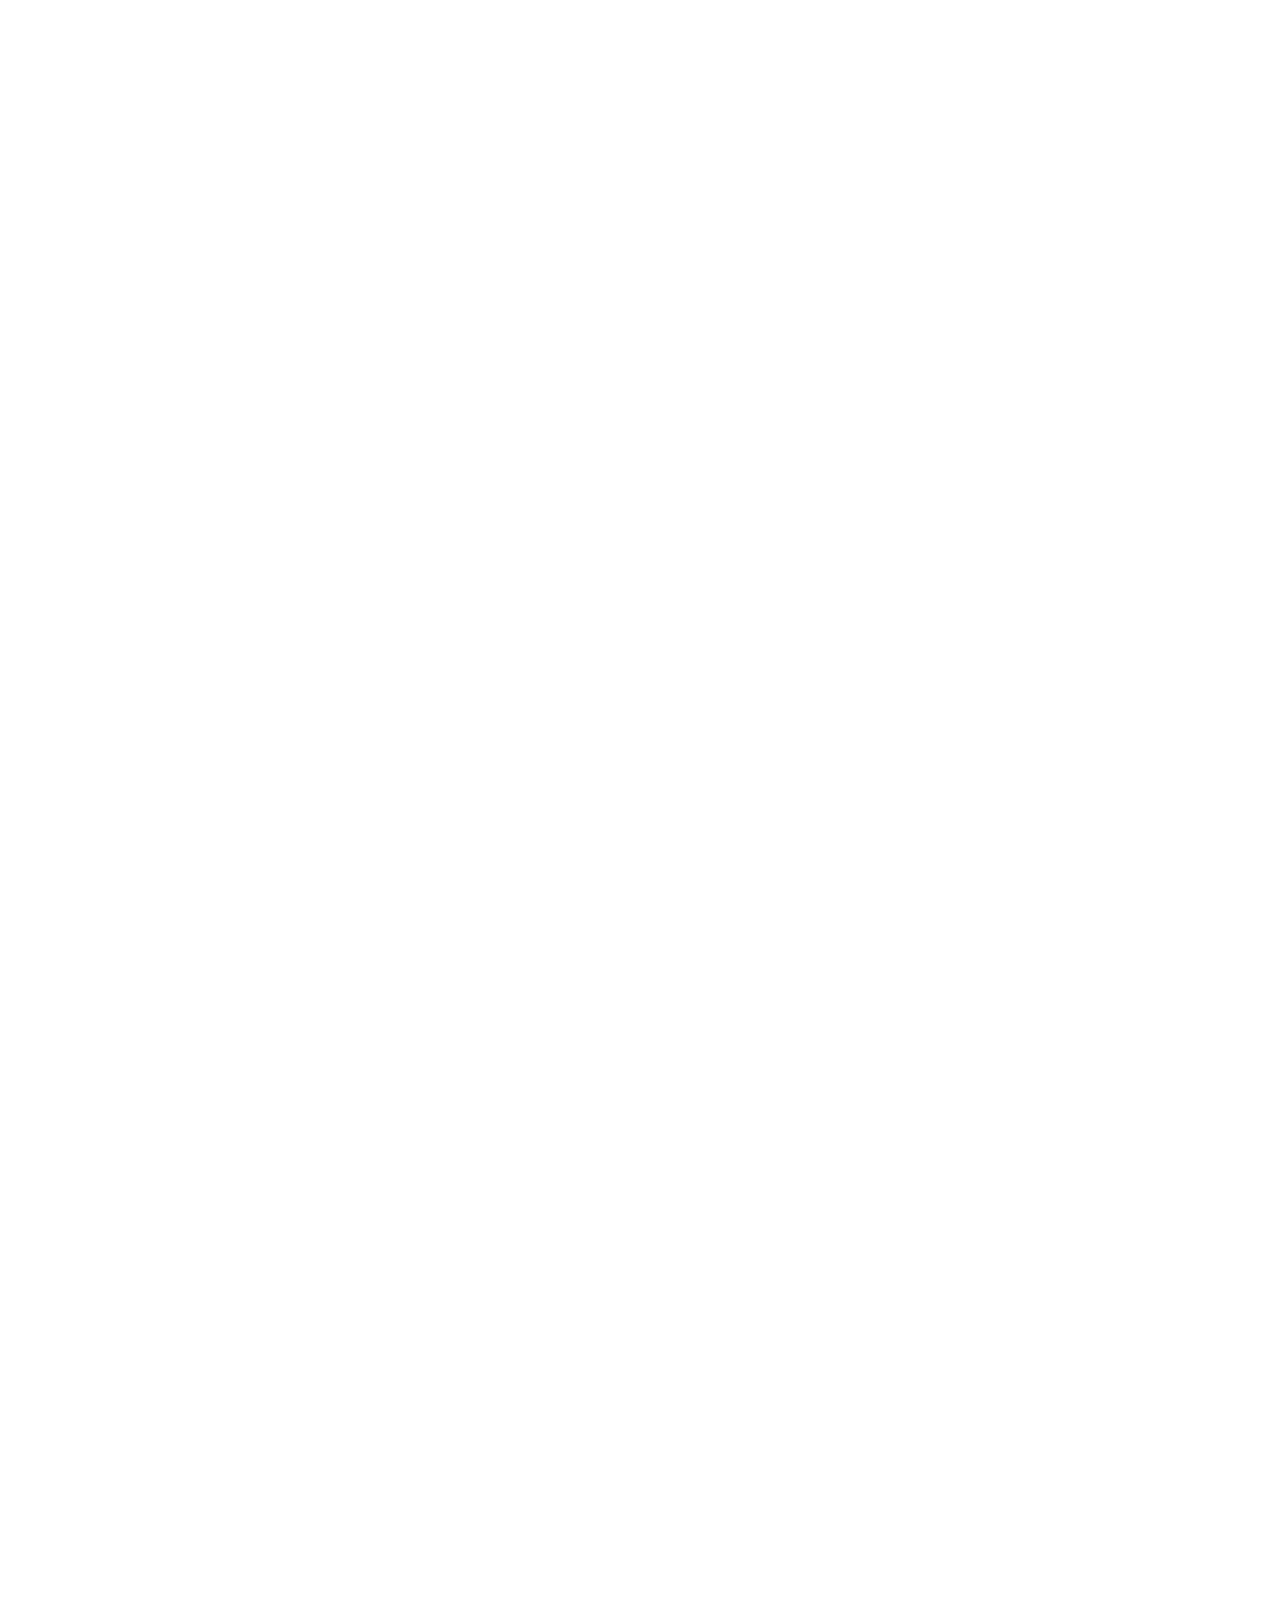
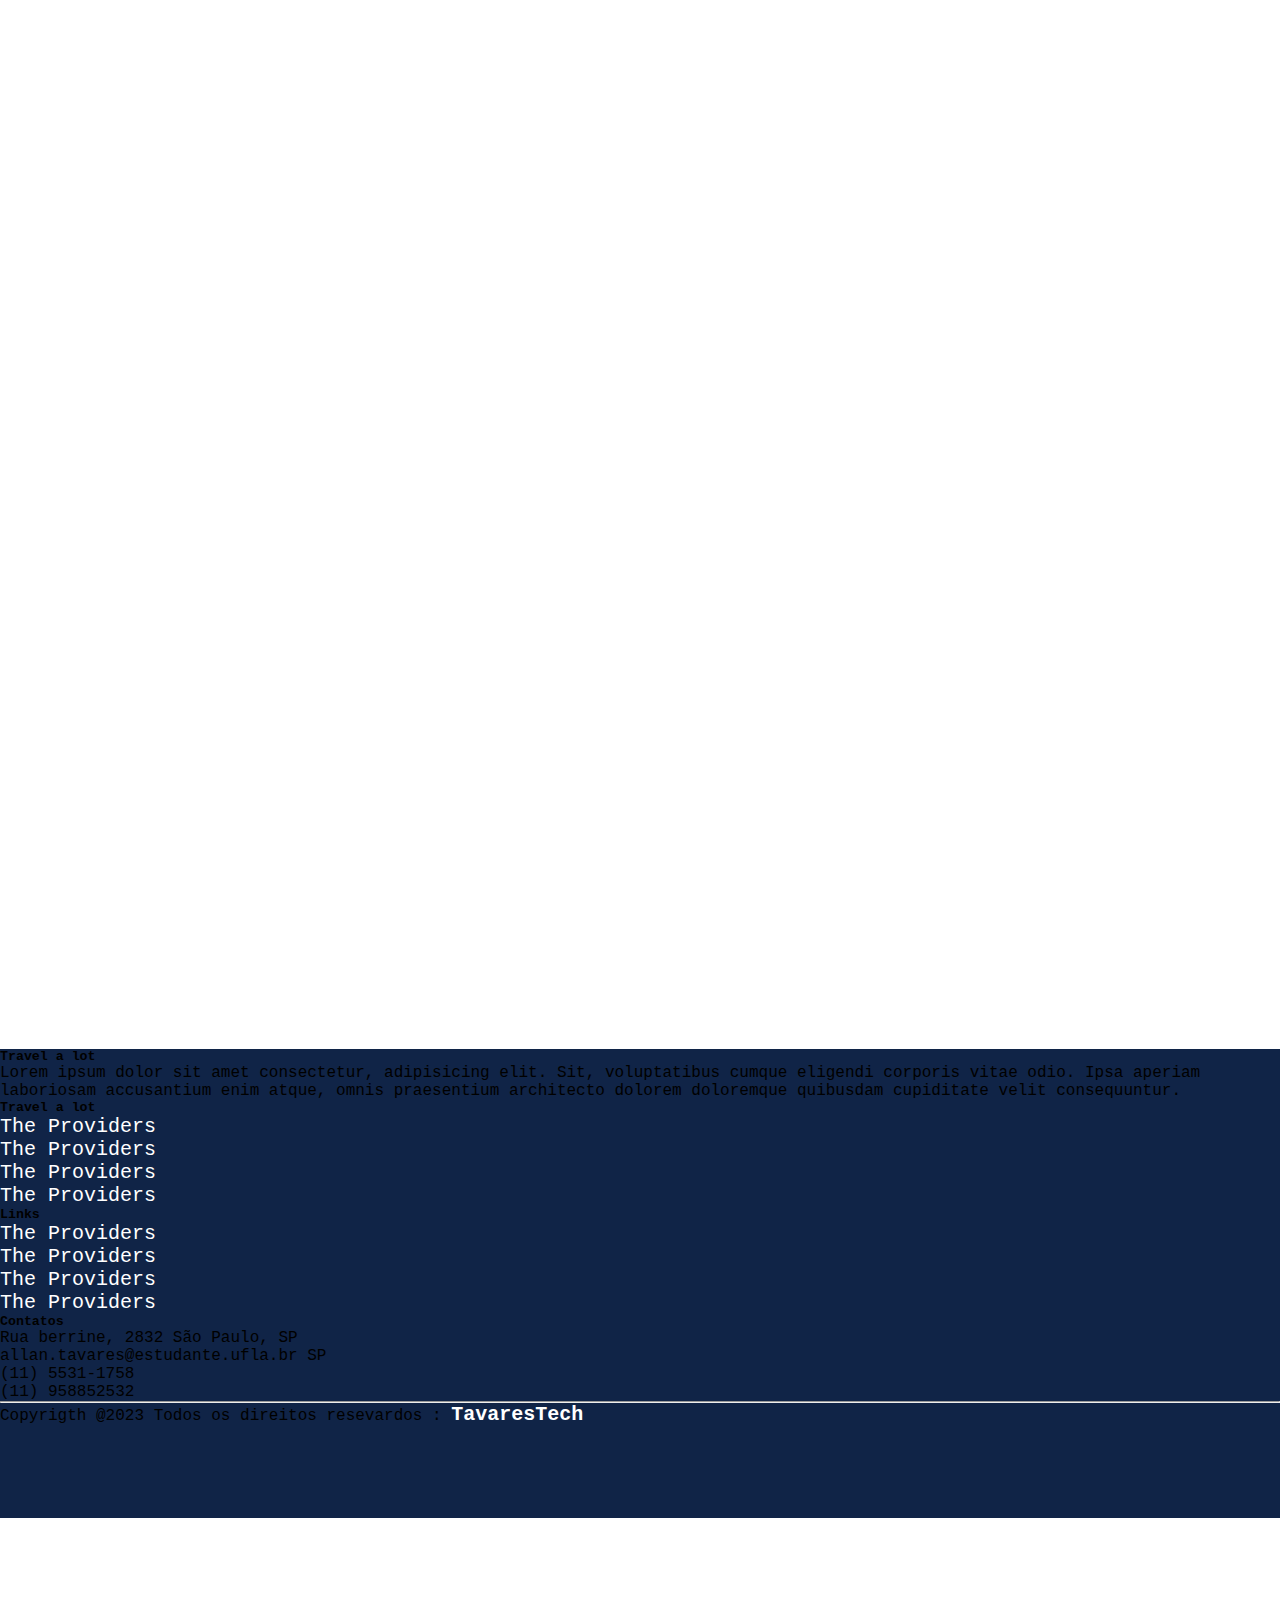
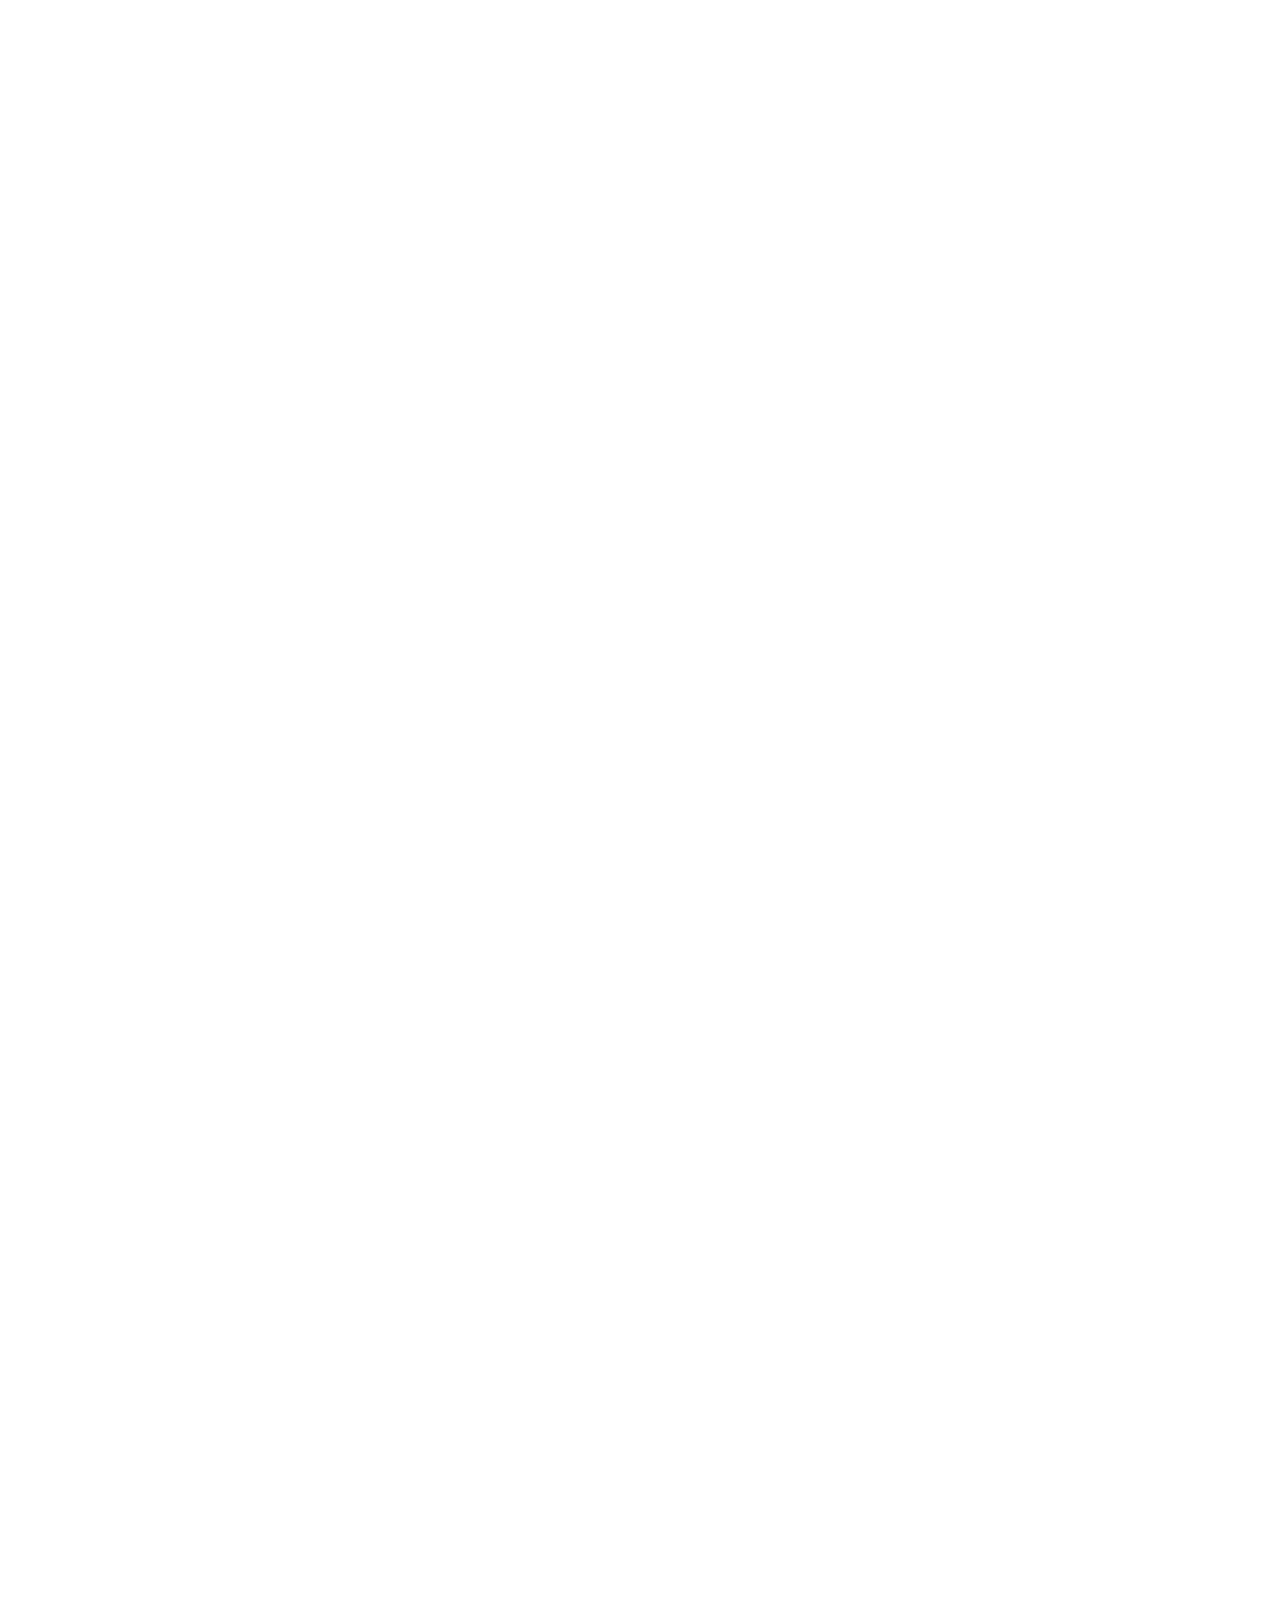
==== commit a5bc2e48: "style: Resolvido ajustes de margin" ====
--- a/index.html
+++ b/index.html
@@ -18,7 +18,7 @@
 </head>
 
 <body>
-  <div class="row">
+  <div>
     <header id="header" class="fixed-top">
       <div class="container-fluid">
         <div class="navb-logo">
@@ -87,7 +87,7 @@
   </div>
   <!--Fim modal Lateral-->
   <!--Começo da tela-->
-  <div class="row">
+  <div >
     <div class="col carrosel">
       <div id="carouselExampleIndicators" class="carousel slide">
         <!-- Inicio dos indicadores -->
@@ -105,11 +105,11 @@
         <div class="carousel-inner">
           <div class="carousel-item active " >
             <video autoplay muded loop >
-              <source src="./img/coverr-airplane-flying-through-clouds-415-1080p.mp4" type="video/mp4" >
+              <source src="./img/coverr-airplane-flying-through-clouds-415-1080p.mp4"  >
             </video>
             <div class="carousel-caption" data-aos="zoom-in">
               <h5 class="animated bounceInRigth">
-                Casa & <span>Raiz Agênciax </span>
+                Casa & <span>Raiz Agência</span>
               </h5>
               <p class="animated bounceInRigth d-none d-md-block">
                 Construindo Raízes, Criando Lares
@@ -233,13 +233,61 @@
     <div class="container">
       <div class="row">
         <div class="col-md-6 col-lg-4 md-5">
+          <div class="card card-hover my-5" data-aos="flip-left">
+            <a href="" class="position-relative">
+              <img src="./img/pexels-luan-gonçalves-13911606.jpg" alt="" class="card-img-top" />
+              <div class="card-img-overlay card-hover-overlay rounded-top d-flex flex-column">
+                <div class="badge badge-primary badge-rounded-circle">
+                  <span class=" ">
+                    50%
+                    <br />
+                    Off
+                  </span>
+                </div>
+                <ul class="list-unstyled d-flex mt-auto text-warning mb-0">
+                  <li><i class="fa-solid fa-star"></i></li>
+                  <li><i class="fa-solid fa-star"></i></li>
+                  <li><i class="fa-solid fa-star"></i></li>
+                  <li><i class="fa-solid fa-star"></i></li>
+                  <li><i class="fa-solid fa-star"></i></li>
+                </ul>
+                <small>
+                  <ul class="list-unstyled d-flex text-white font-weight-bold mb-0">
+                    <li class="border-right border-right px-2">15 dias</li>
+                    <li class="border-right border-right px-2">9 dias</li>
+                    <li class="pl-2">15min</li>
+                  </ul>
+                </small>
+              </div>
+            </a>
+            <div class="card-body px-4" >
+              <h5>
+                <a href="" class="card-title text-uppercase">Rio de janeiro</a>
+              </h5>
+              <p>
+                dolor sit amet consectetur, adipisicing elit.
+                ptatum quam natus officiis illo? Laudantium dicta odio
+                aperiam eaque inventore, maiores nulla officiis ad veritatis
+                enim, excepturi natus dolores quas adipisci!
+              </p>
+              <div class="d-flex justify-content-between alinb-items-center">
+                <div>
+                  <p class="mb-0 text-capitalze"> R$ 2.500,00</p>
+                  <h3 class="tex-primary"></h3>
+                </div>
+                <div></div>
+              </div>
+            </div>
+          </div>
+        </div>
+        <div class="col-md-6 col-lg-4 md-5" data-aos="flip-left">
           <div class="card card-hover my-5">
             <a href="" class="position-relative">
               <img src="./img/pexels-luan-gonçalves-13911606.jpg" alt="" class="card-img-top" />
               <div class="card-img-overlay card-hover-overlay rounded-top d-flex flex-column">
                 <div class="badge badge-primary badge-rounded-circle">
                   <span class=" ">
-                    50%
+                    70%
                     <br />
                     Off
                   </span>
@@ -272,54 +320,6 @@
               </p>
               <div class="d-flex justify-content-between alinb-items-center">
                 <div>
-                  <p class="mb-0 text-capitalze"> R$ 2.500,00</p>
-                  <h3 class="tex-primary"></h3>
-                </div>
-                <div></div>
-              </div>
-            </div>
-          </div>
-        </div>
-        <div class="col-md-6 col-lg-4 md-5">
-          <div class="card card-hover my-5">
-            <a href="" class="position-relative">
-              <img src="./img/pexels-luan-gonçalves-13911606.jpg" alt="" class="card-img-top" />
-              <div class="card-img-overlay card-hover-overlay rounded-top d-flex flex-column">
-                <div class="badge badge-primary badge-rounded-circle">
-                  <span class=" ">
-                    70%
-                    <br />
-                    Off
-                  </span>
-                </div>
-                <ul class="list-unstyled d-flex mt-auto text-warning mb-0">
-                  <li><i class="fa-solid fa-star"></i></li>
-                  <li><i class="fa-solid fa-star"></i></li>
-                  <li><i class="fa-solid fa-star"></i></li>
-                  <li><i class="fa-solid fa-star"></i></li>
-                  <li><i class="fa-solid fa-star"></i></li>
-                </ul>
-                <small>
-                  <ul class="list-unstyled d-flex text-white font-weight-bold mb-0">
-                    <li class="border-right border-right px-2">15 dias</li>
-                    <li class="border-right border-right px-2">9 dias</li>
-                    <li class="pl-2">15min</li>
-                  </ul>
-                </small>
-              </div>
-            </a>
-            <div class="card-body px-4">
-              <h5>
-                <a href="" class="card-title text-uppercase">Rio de janeiro</a>
-              </h5>
-              <p>
-                dolor sit amet consectetur, adipisicing elit.
-                ptatum quam natus officiis illo? Laudantium dicta odio
-                aperiam eaque inventore, maiores nulla officiis ad veritatis
-                enim, excepturi natus dolores quas adipisci!
-              </p>
-              <div class="d-flex justify-content-between alinb-items-center">
-                <div>
                   <p class="mb-0 text-capitalze">2.500,00</p>
                   <h3 class="tex-primary"></h3>
                 </div>
@@ -328,7 +328,7 @@
             </div>
           </div>
         </div>
-        <div class="col-md-6 col-lg-4 md-5">
+        <div class="col-md-6 col-lg-4 md-5" data-aos="flip-left" >
           <div class="card card-hover my-5">
             <a href="" class="position-relative">
               <img src="./img/pexels-luan-gonçalves-13911606.jpg" alt="" class="card-img-top" />
@@ -469,7 +469,7 @@
     </div>
   </footer>
 
-  <script src="script.js"></script>
+  <script src="./script.js"></script>
   <script src="https://unpkg.com/aos@2.3.1/dist/aos.js"></script>
   <script>
     AOS.init();
--- a/home.css
+++ b/home.css
@@ -7,6 +7,8 @@
 
 body {
   font-family: "Courier New", Courier, monospace;
+  padding-right: 0px !important;
+  
 }
 
 a {
@@ -14,6 +16,7 @@
   color: #fff !important;
   transition: all 0.3s ease !important;
 }
+
 
 a:hover {
   text-decoration: none;
@@ -144,7 +147,7 @@
   margin-top: 12%;
 }
 
-.modal-line {
+.mogitdal-line {
   width: 100%;
   display: flex;
   align-items: center;
@@ -179,8 +182,9 @@
 .mobile-modal-footer {
   display: flex;
   justify-content: center;
-  gap: 44px;
-  margin: 133px;
+  gap: 64px;
+  margin: 7px;
+  overflow: none !important;
 }
 .mobile-modal-footer a {
   font-size: 33px;
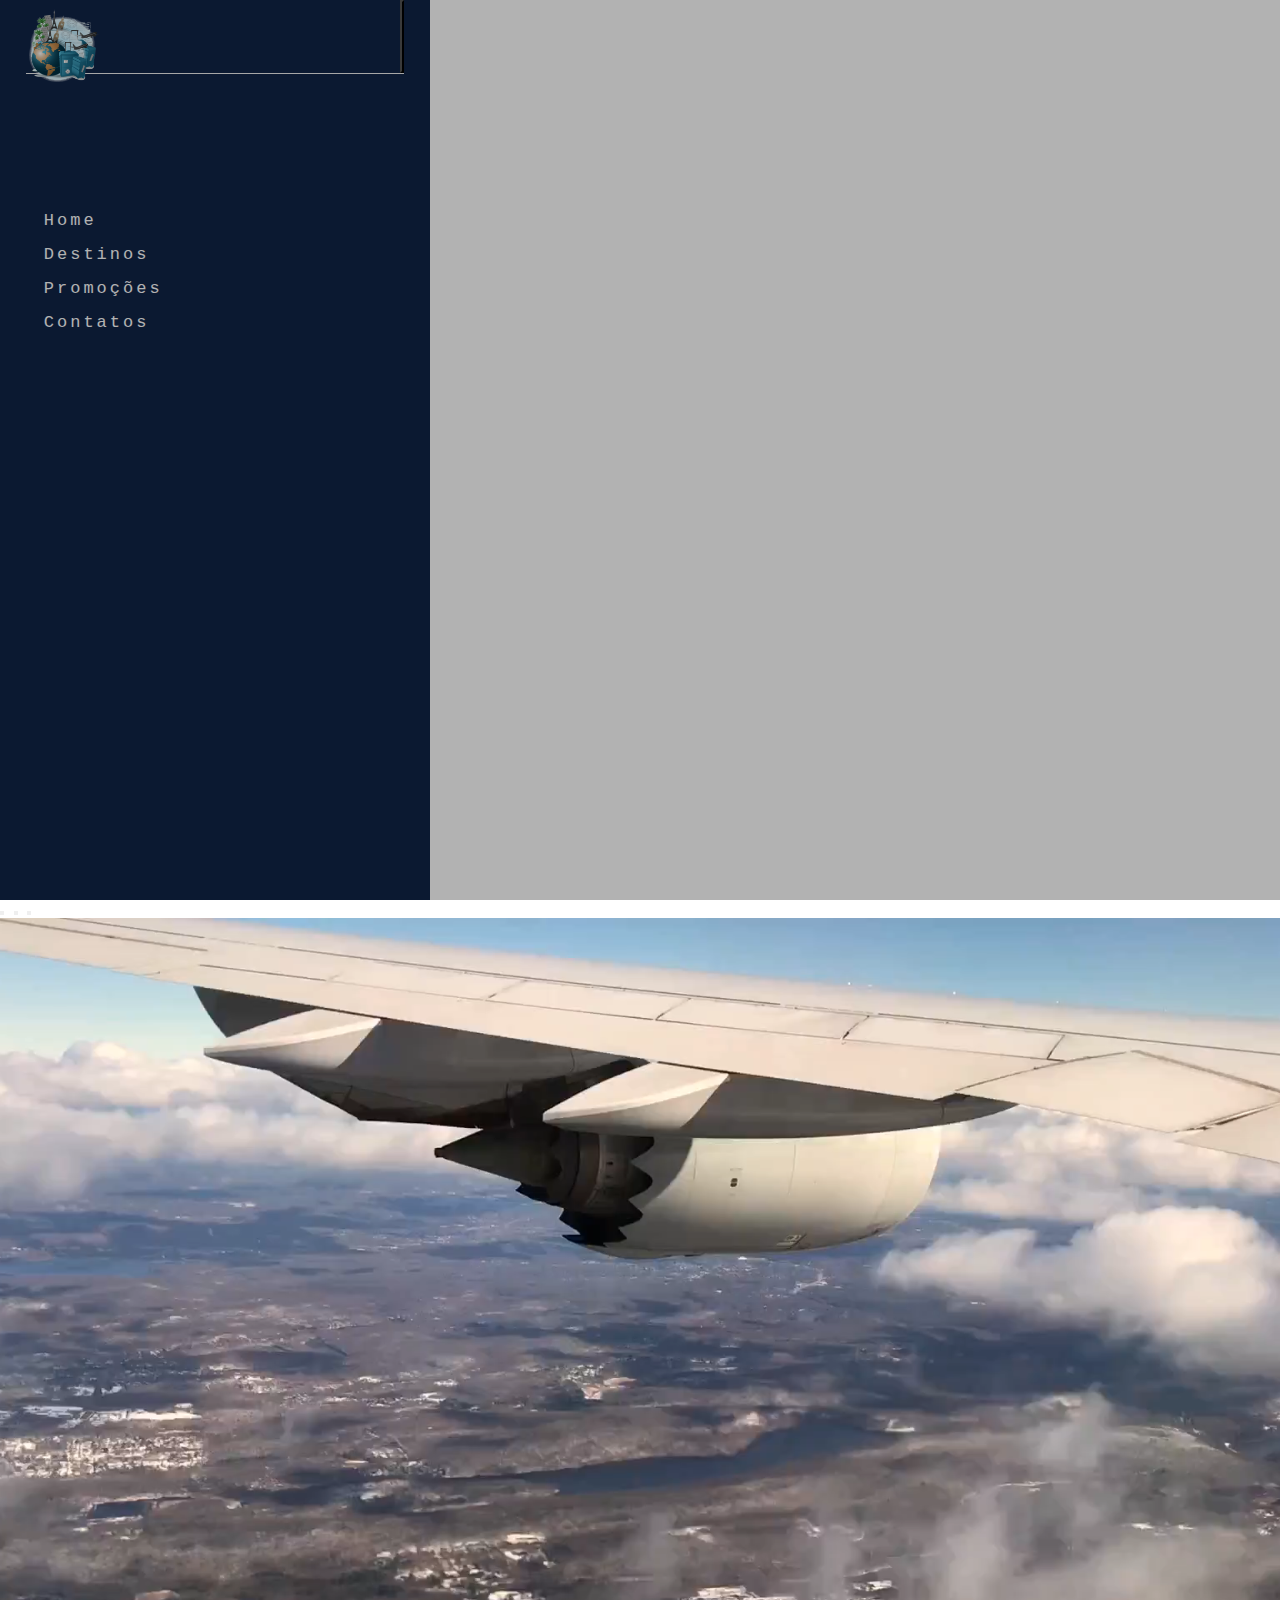
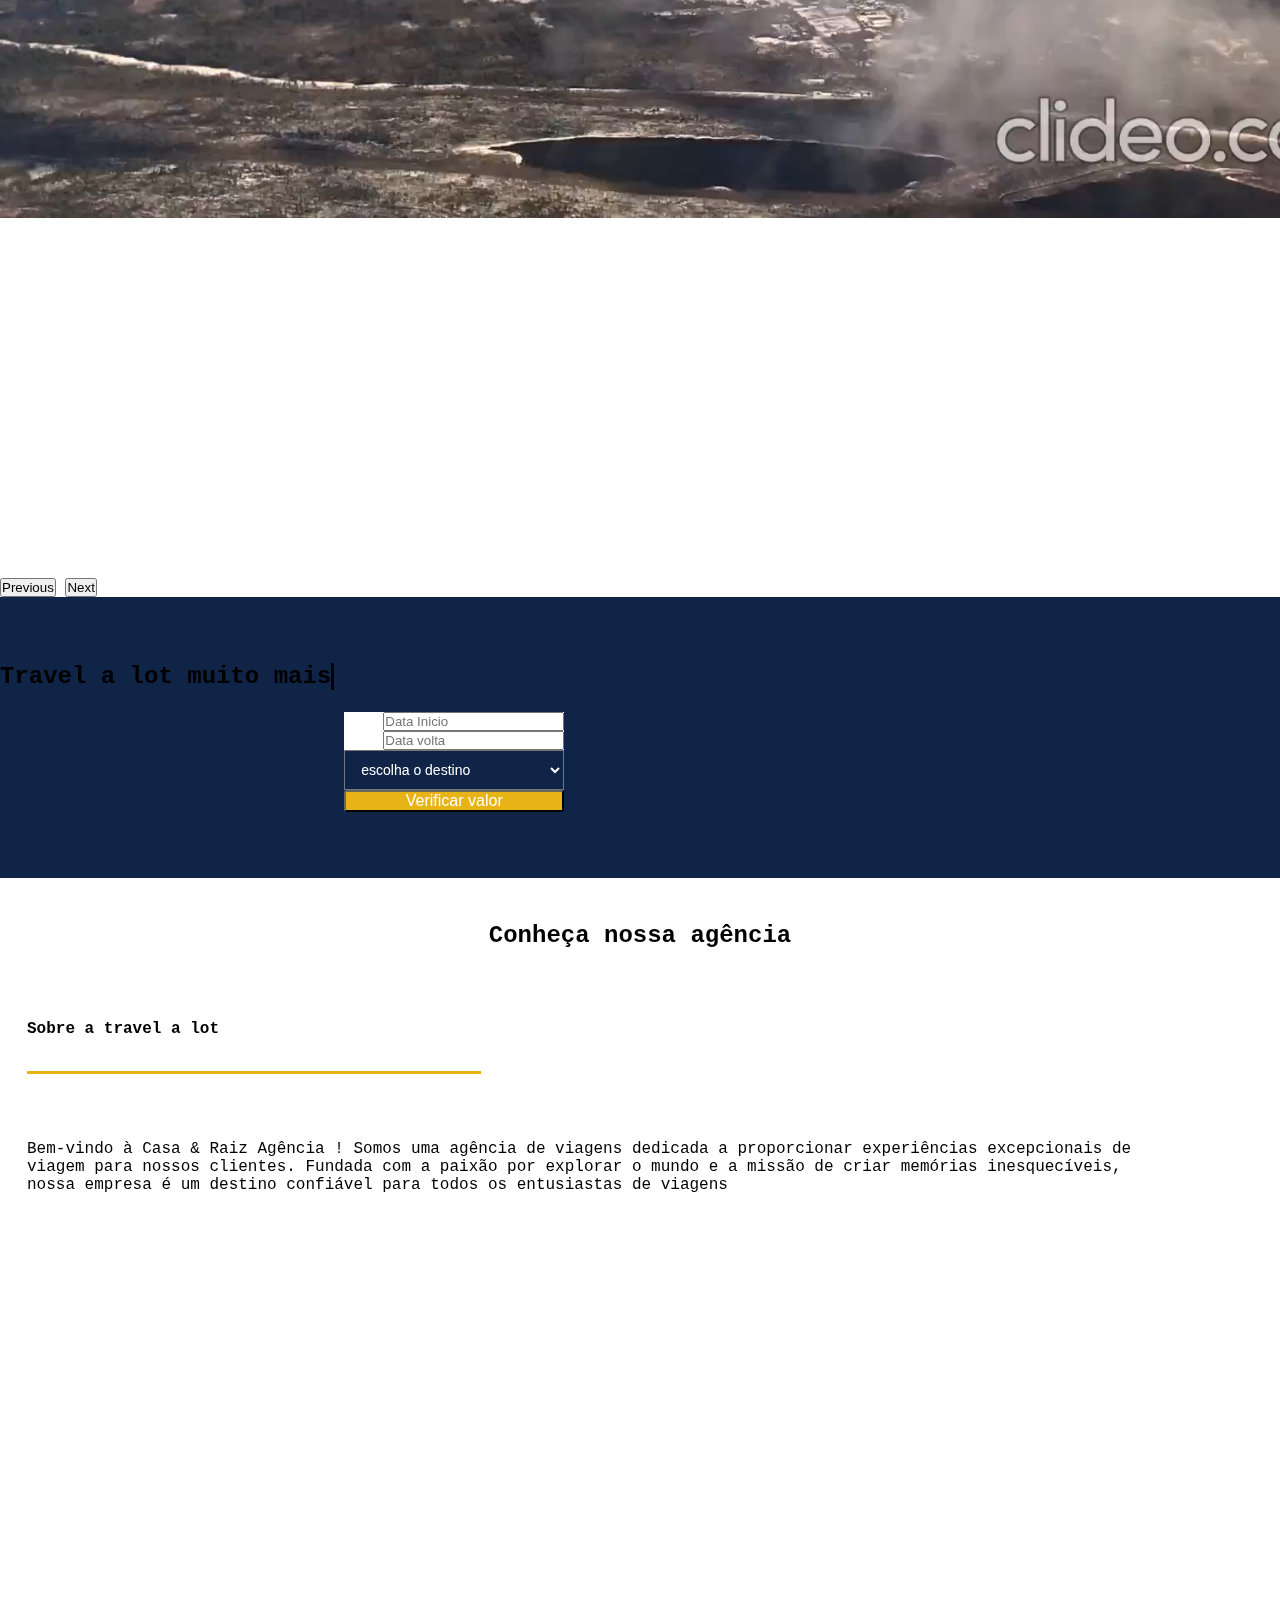
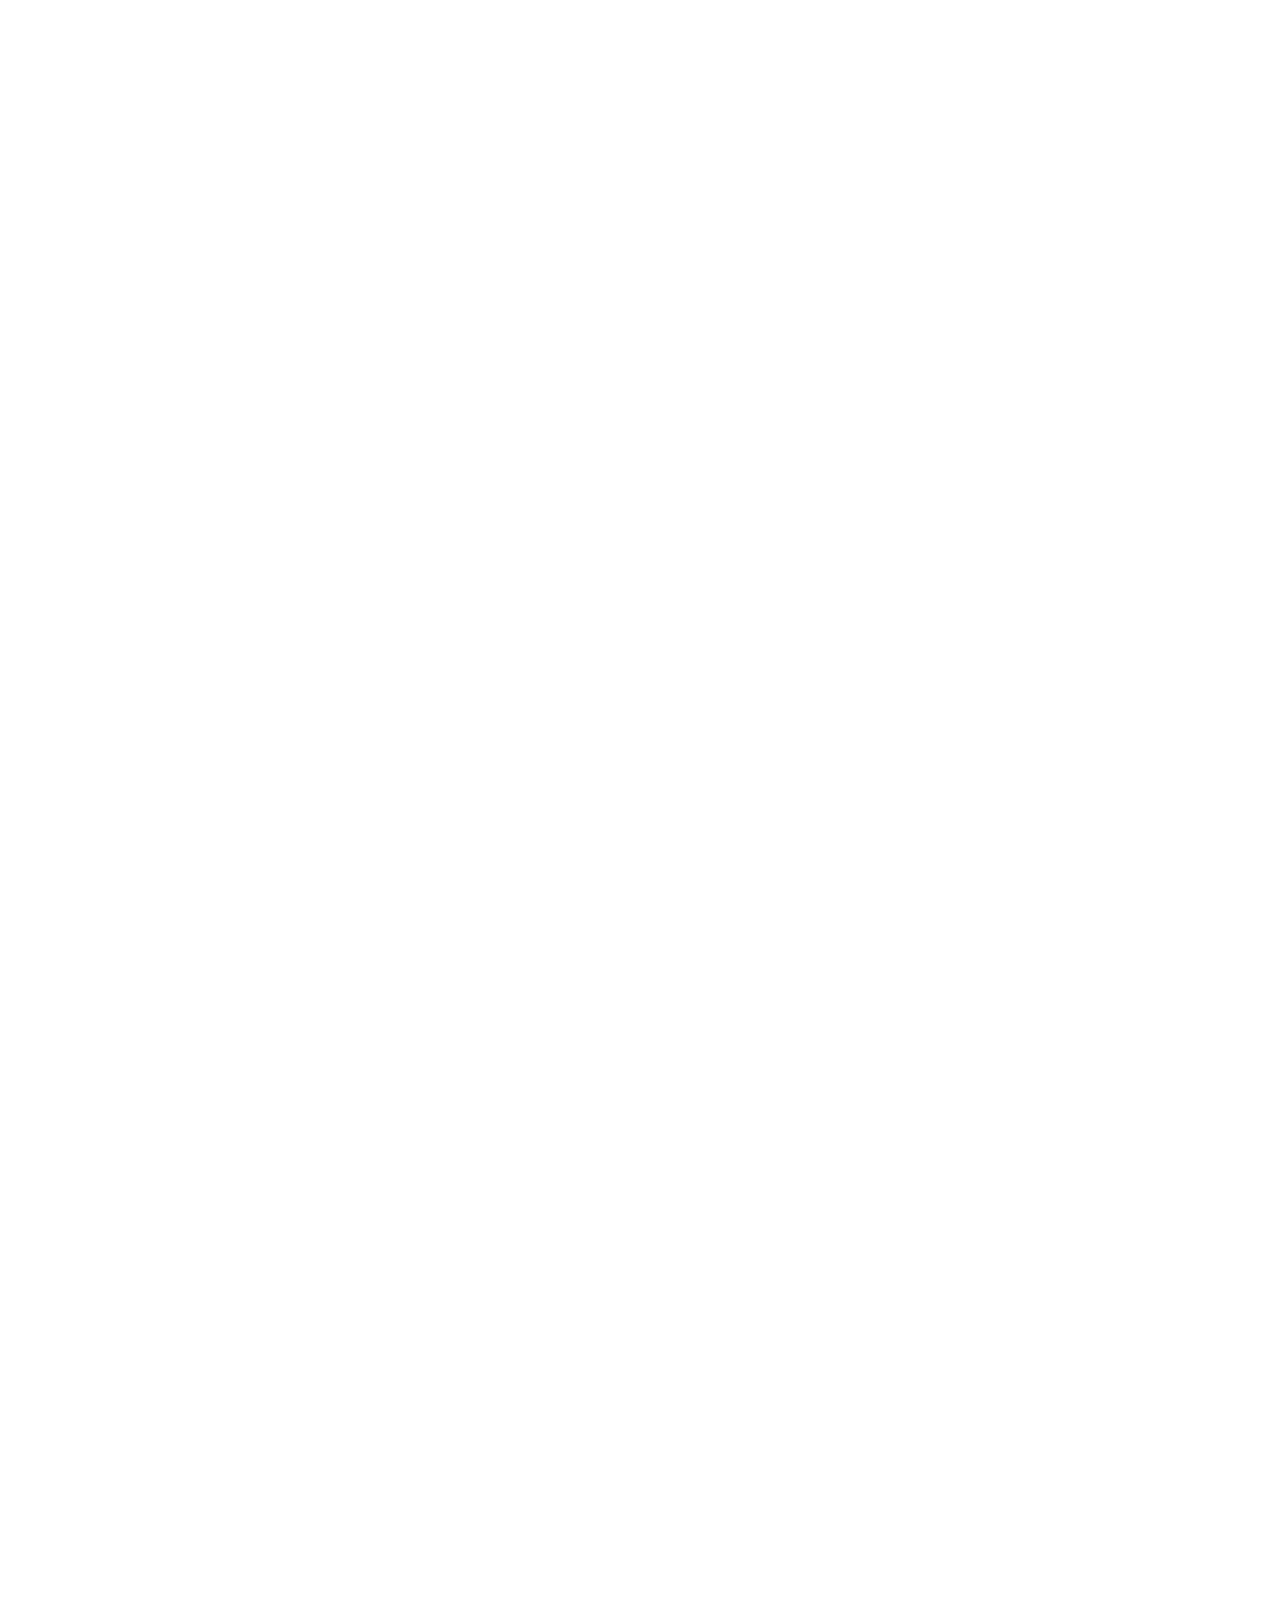
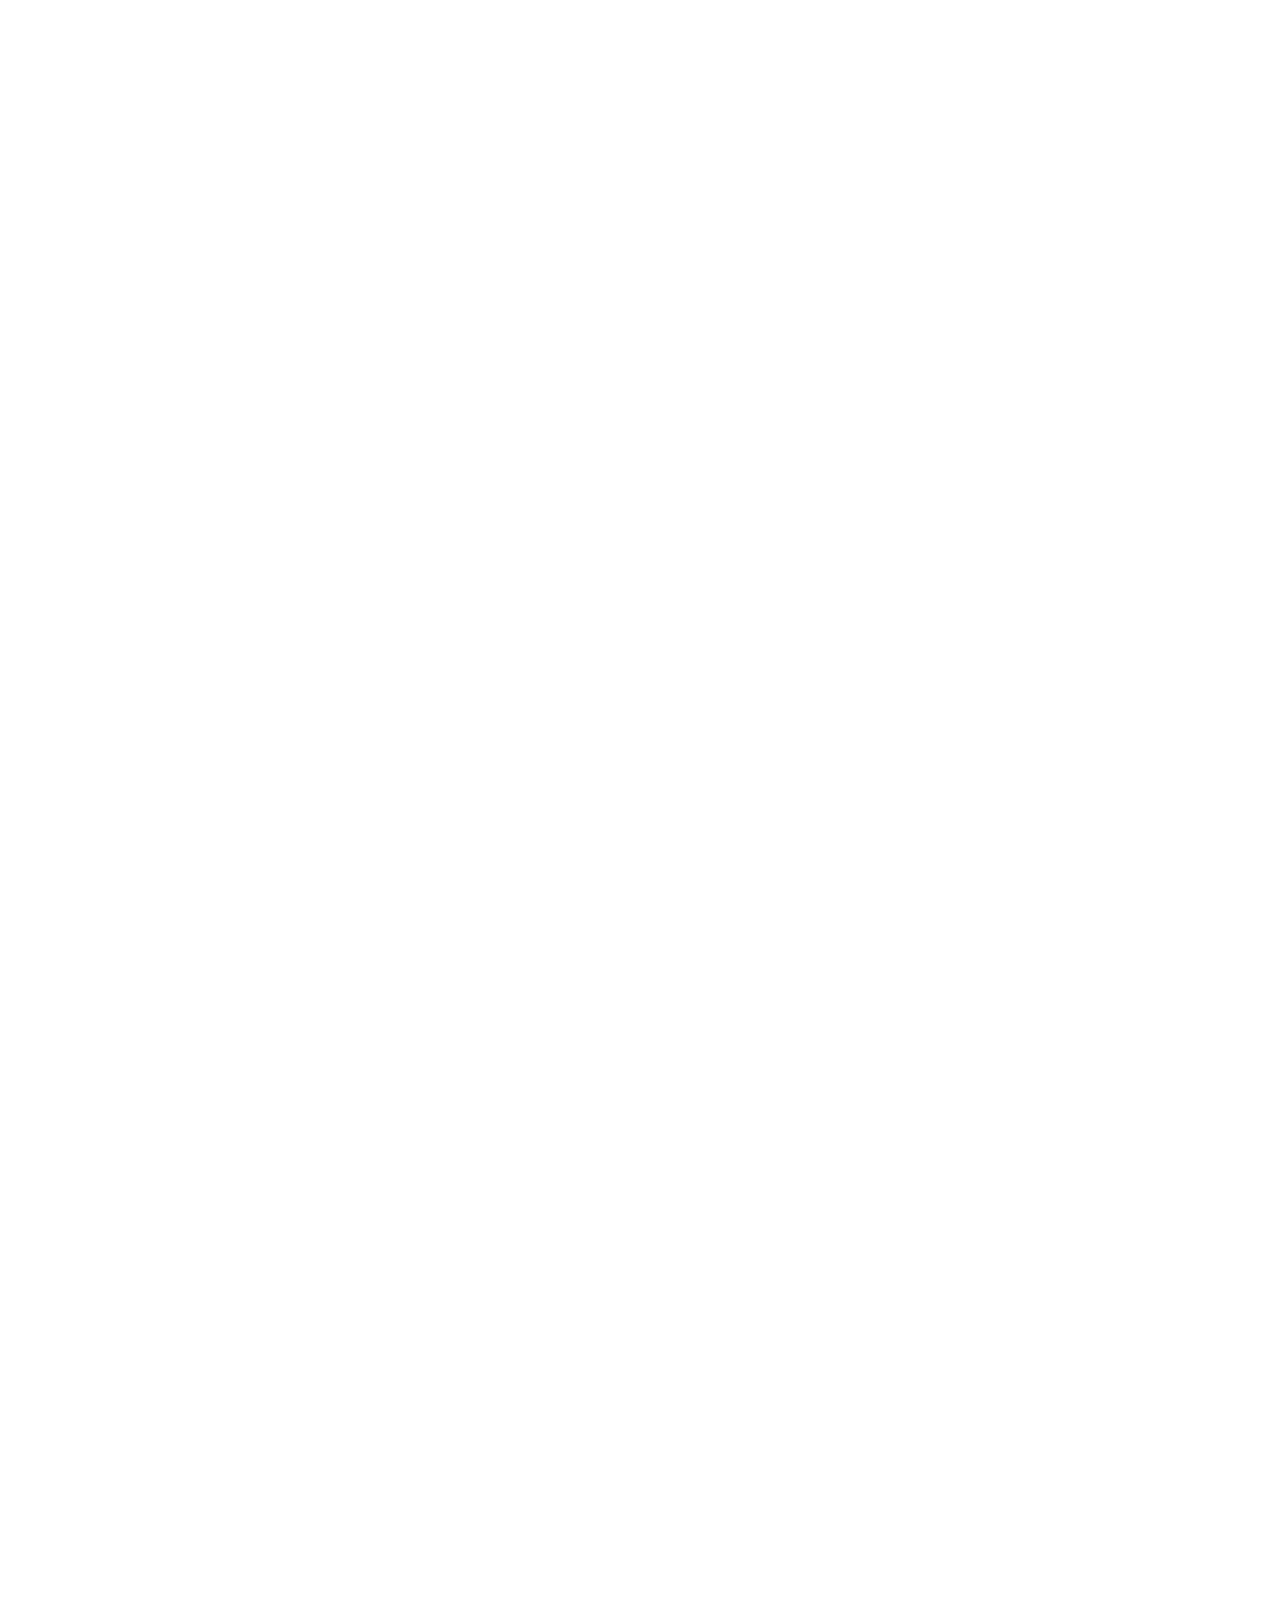
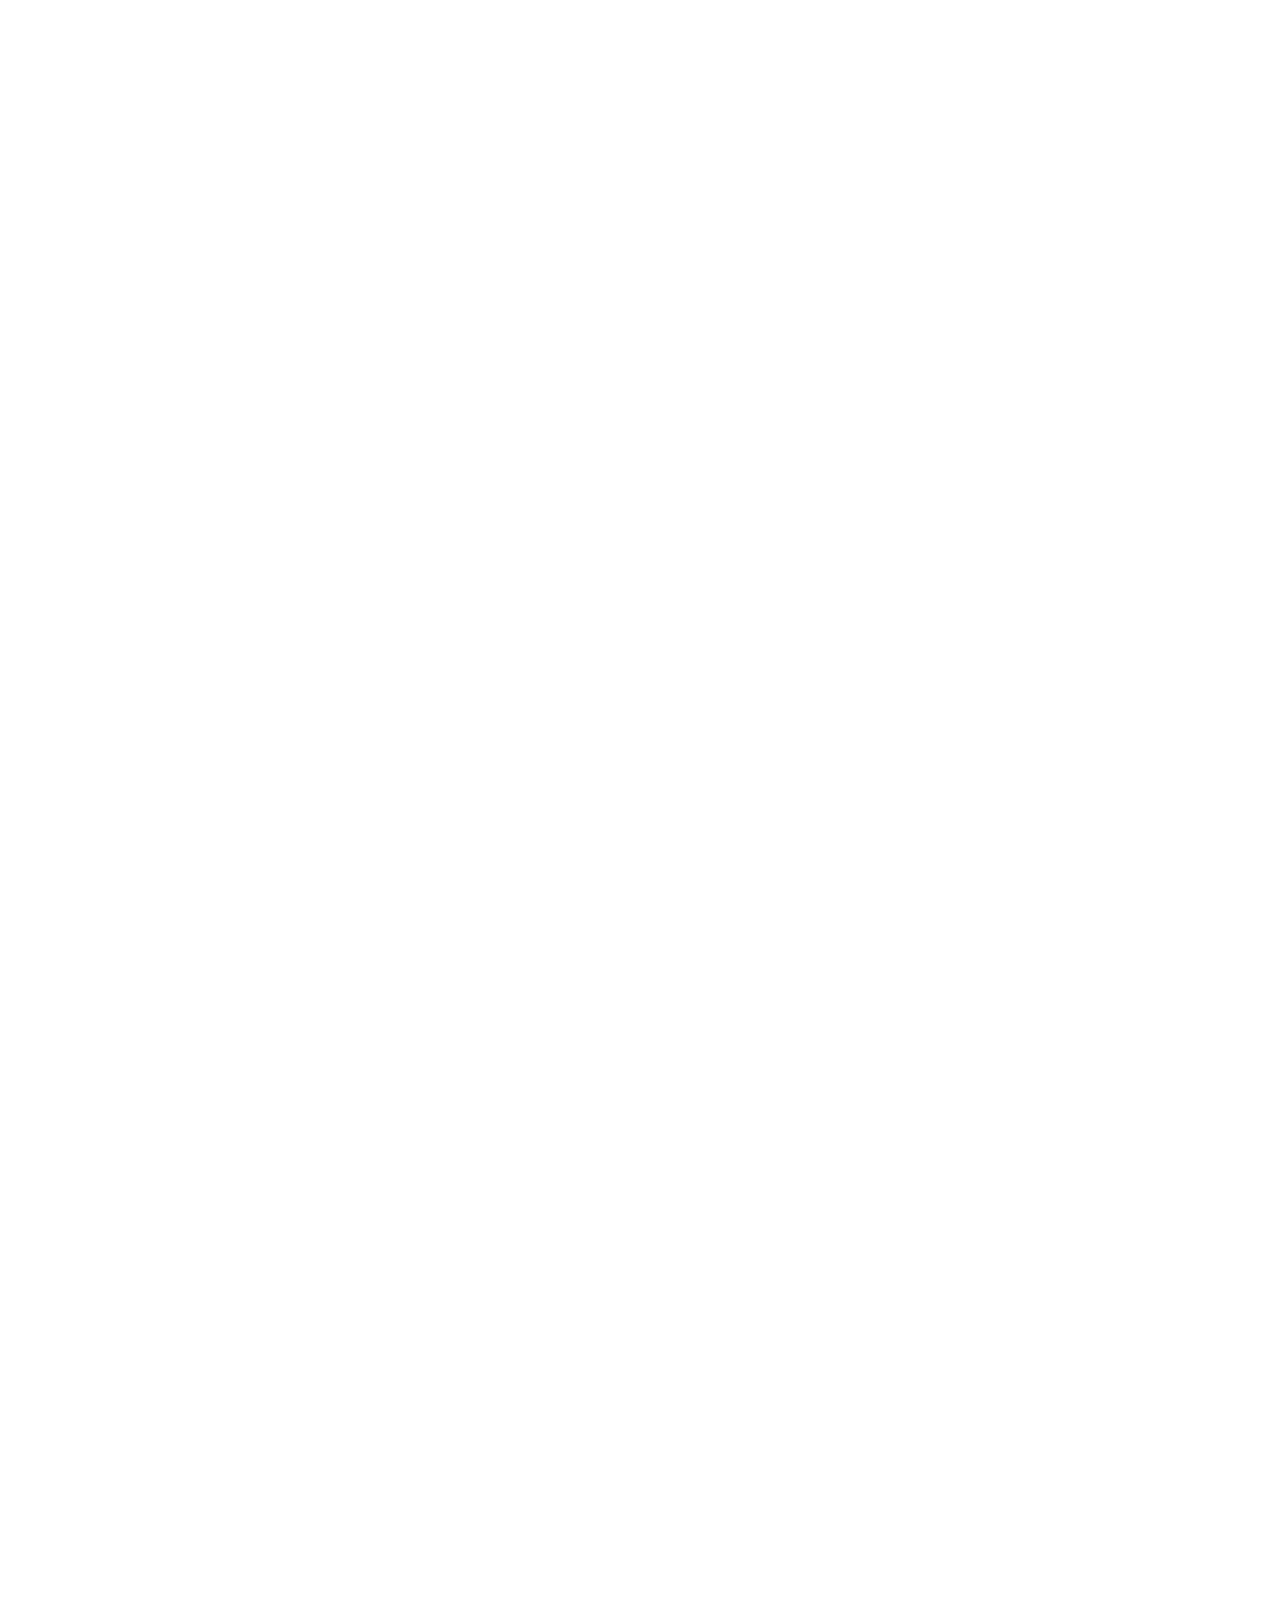
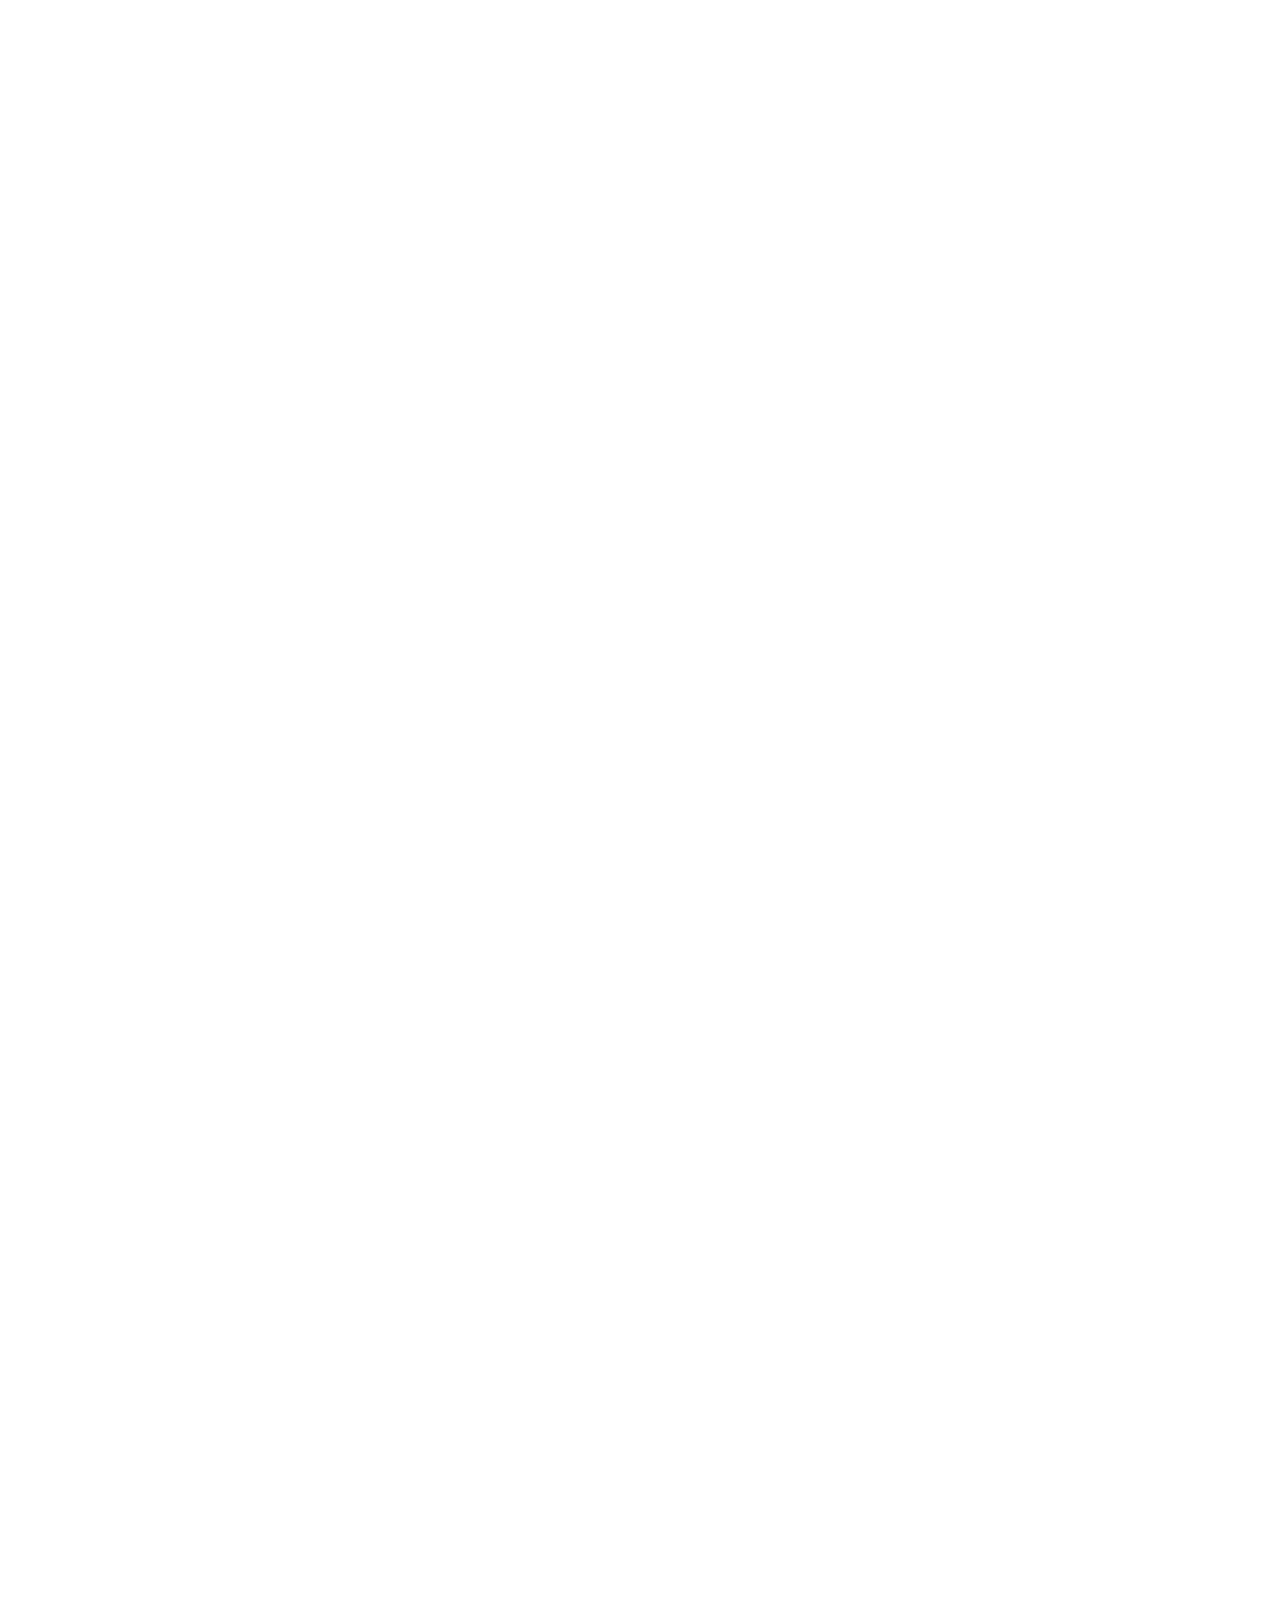
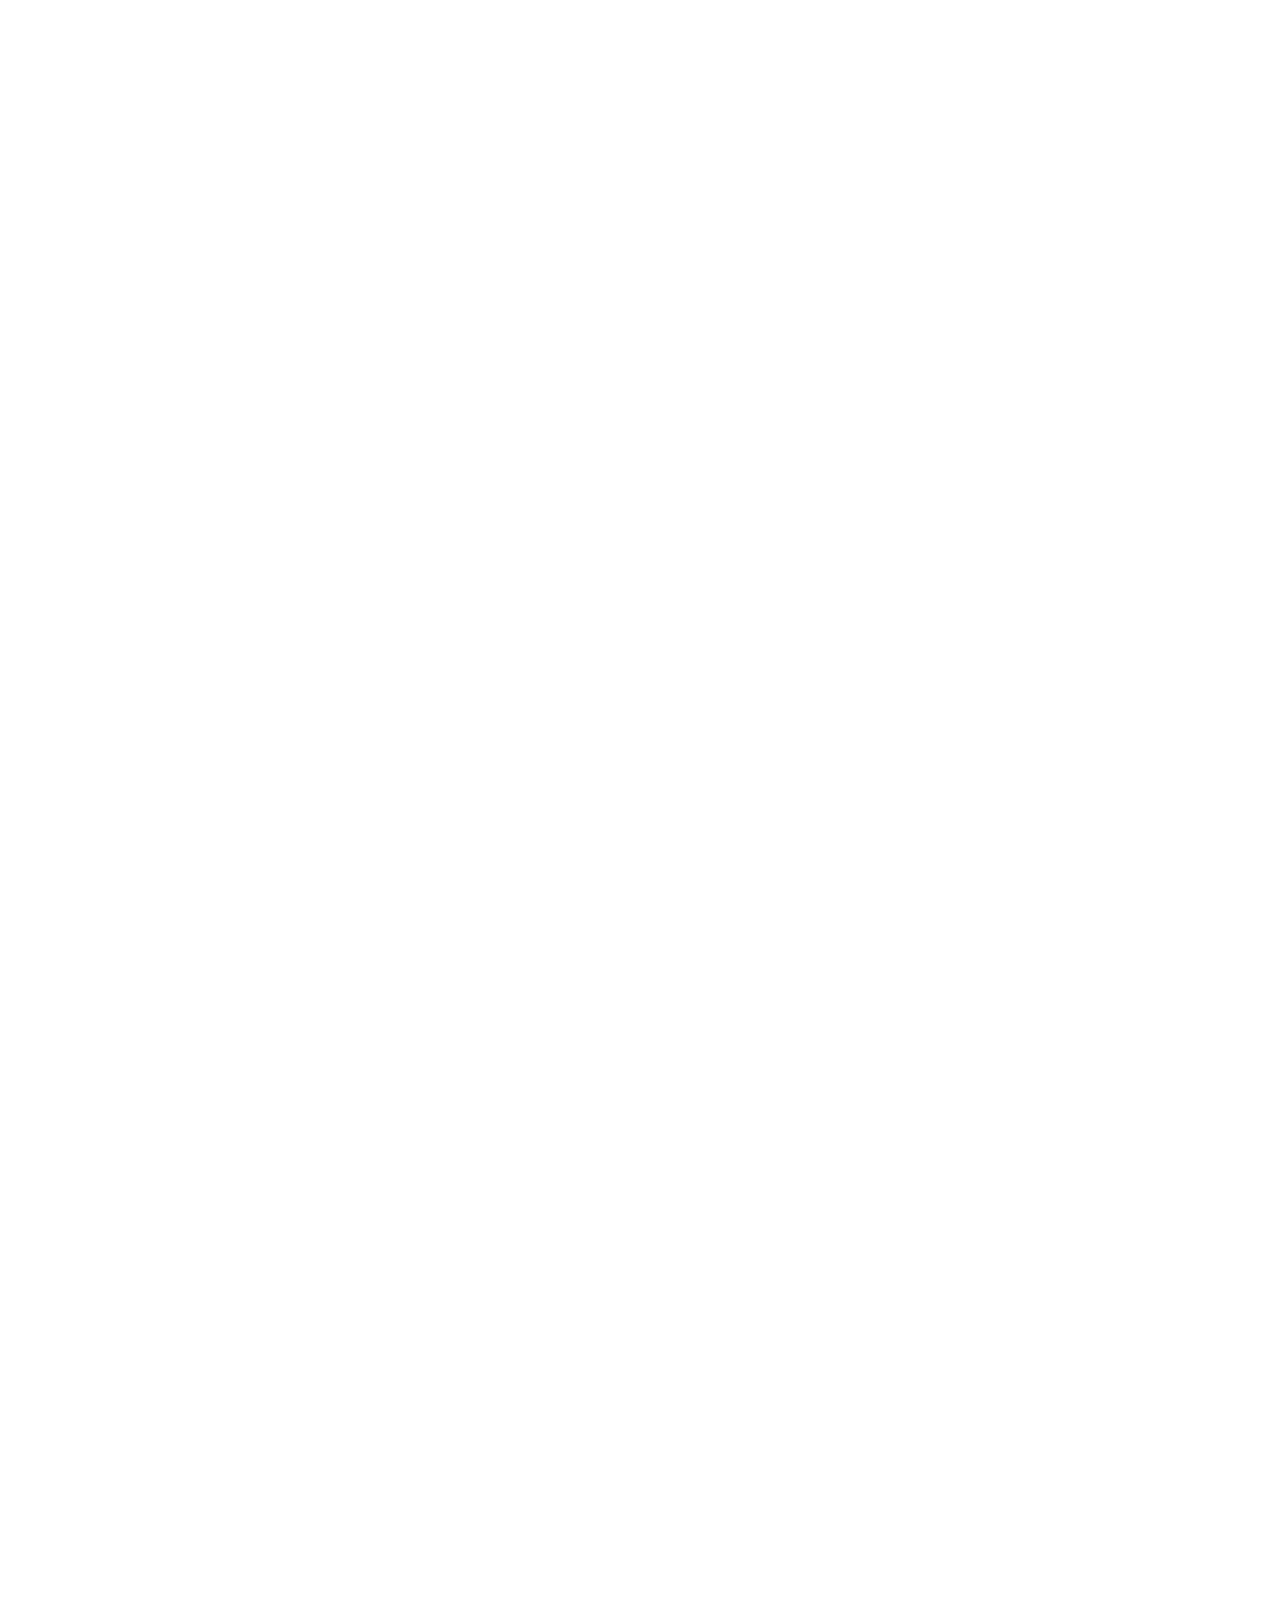
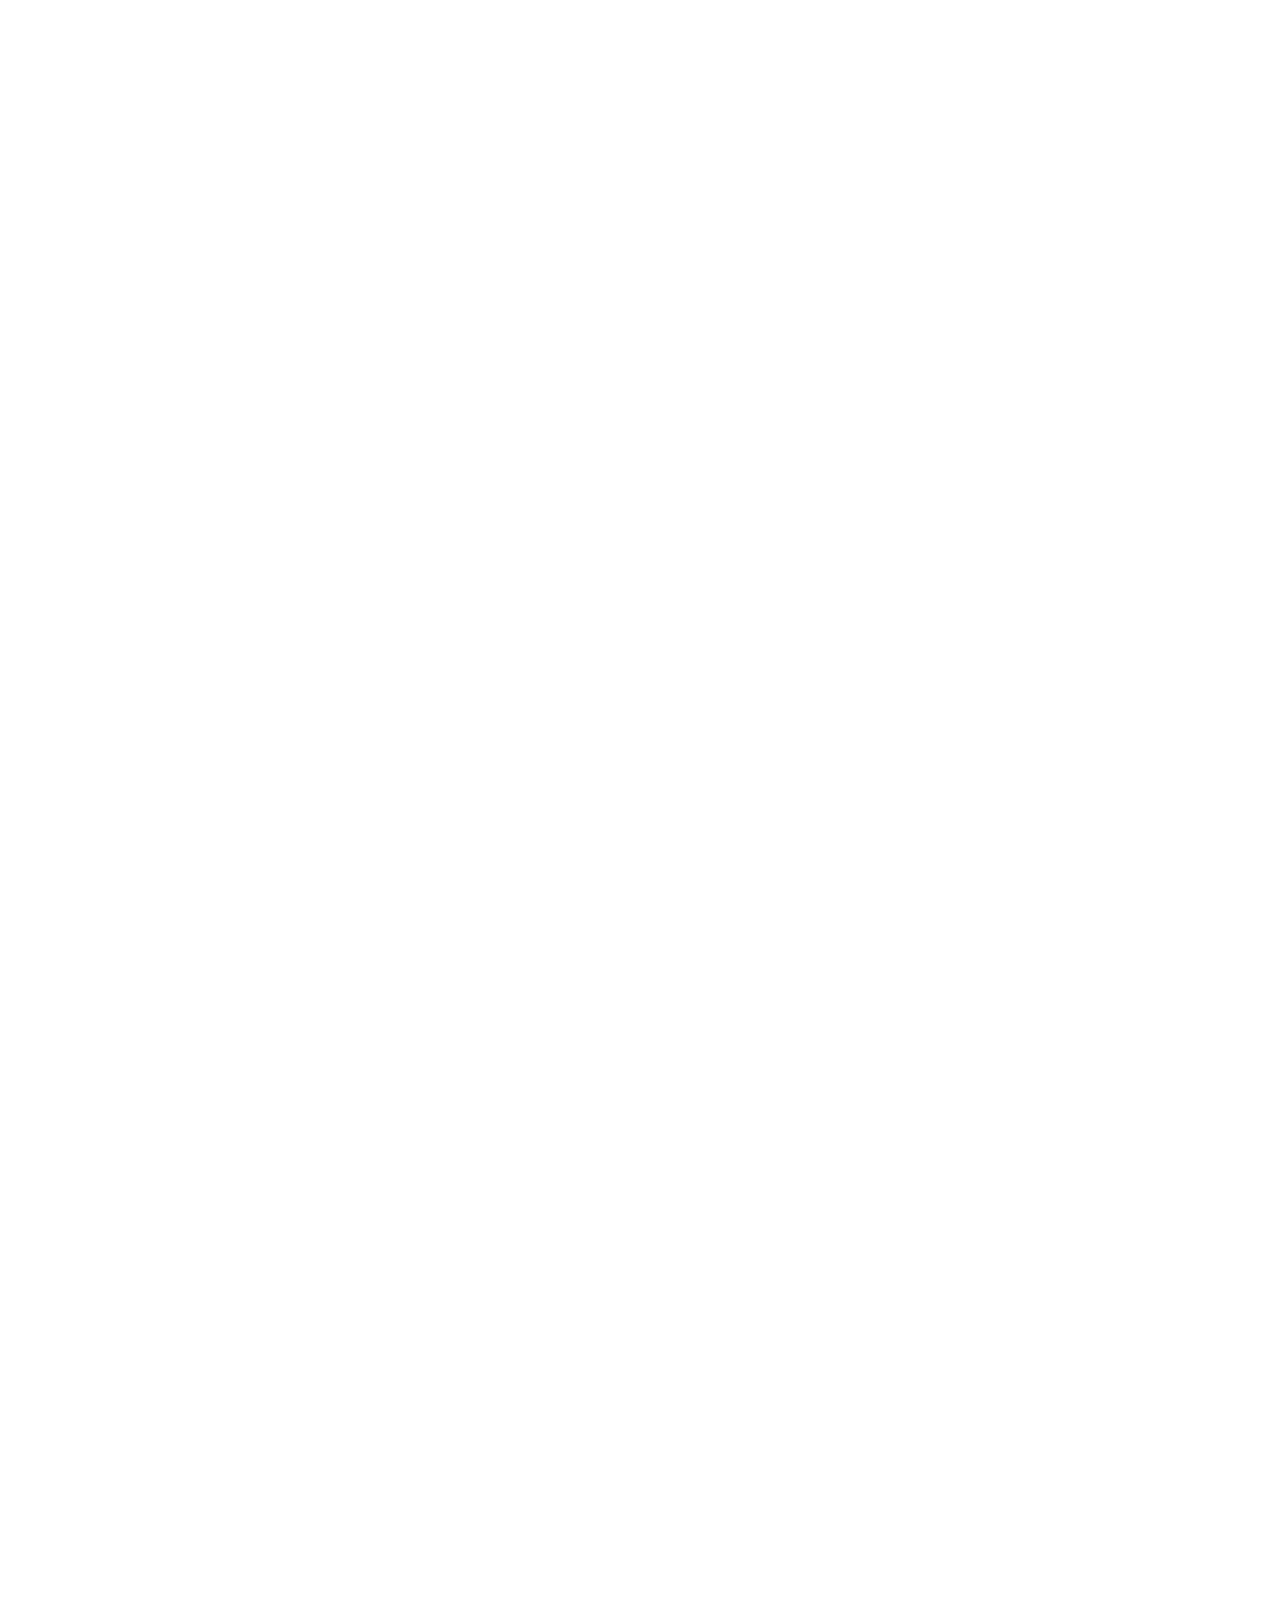
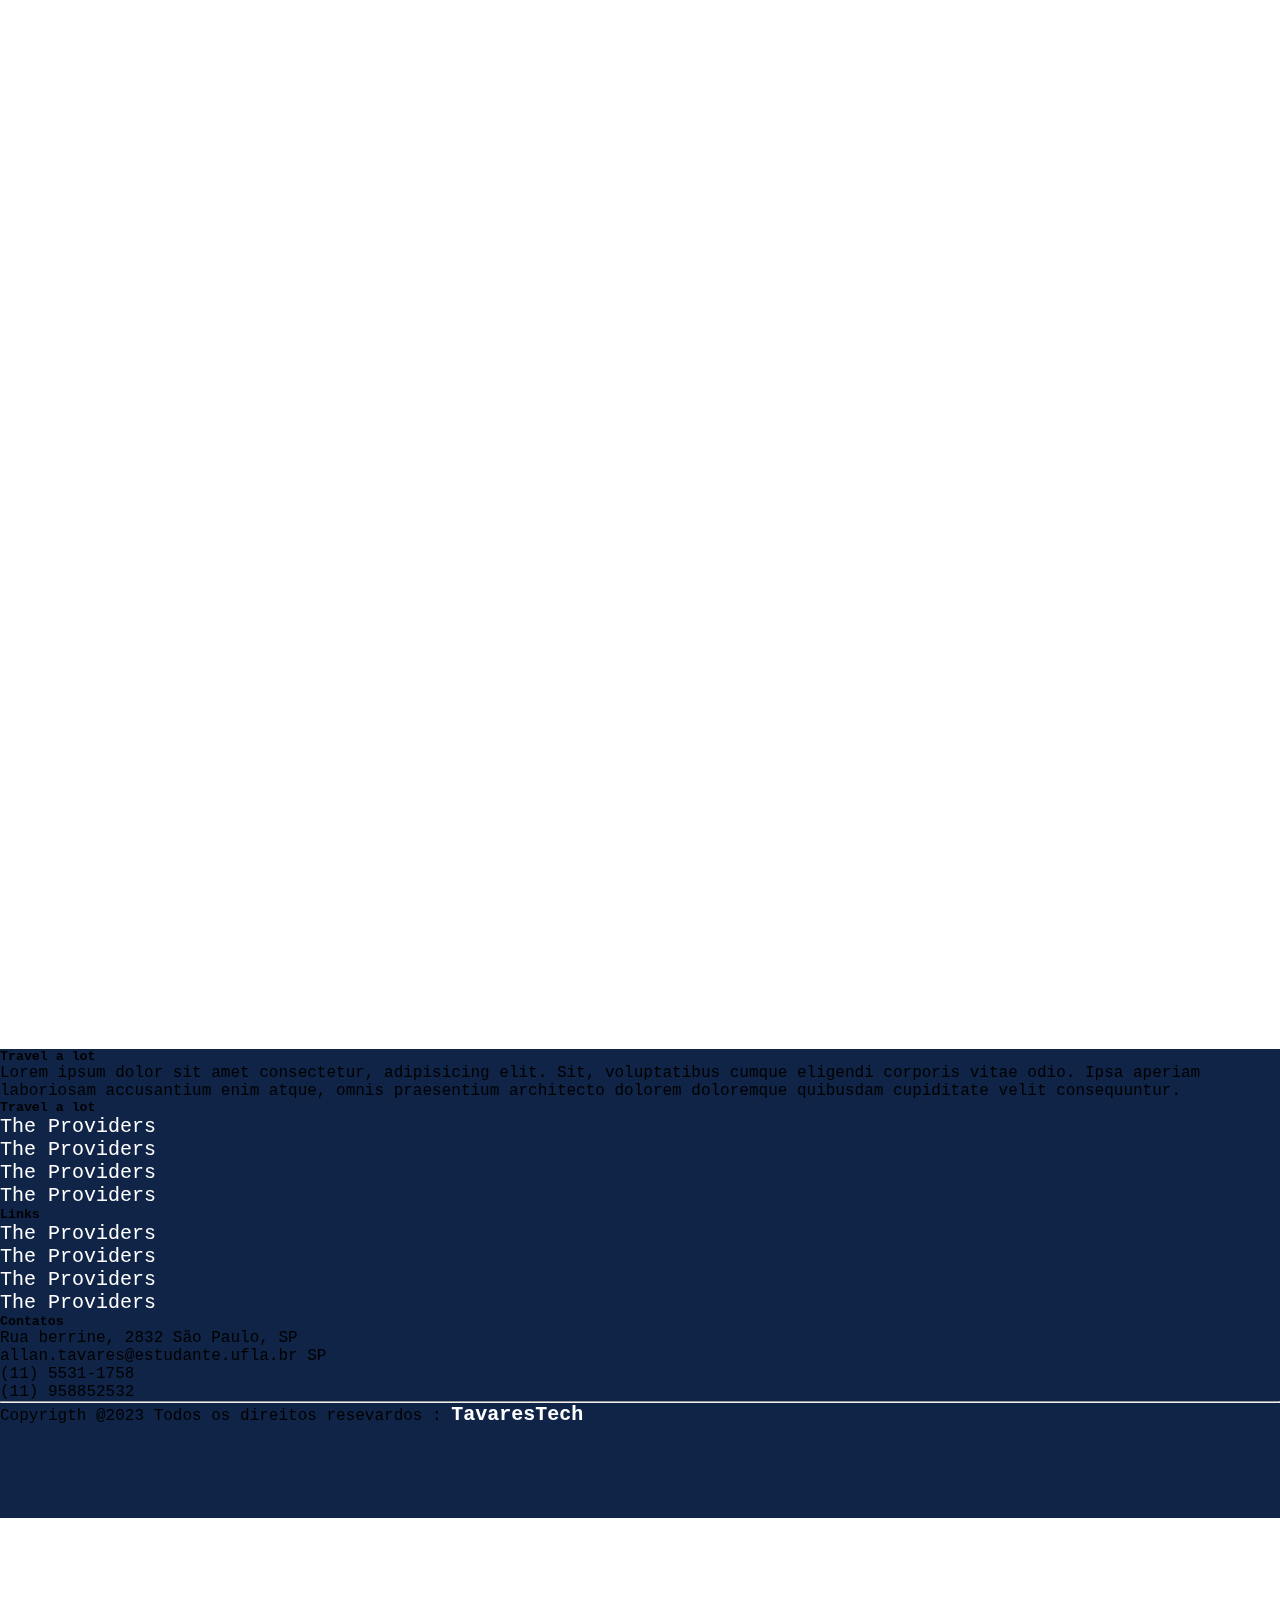
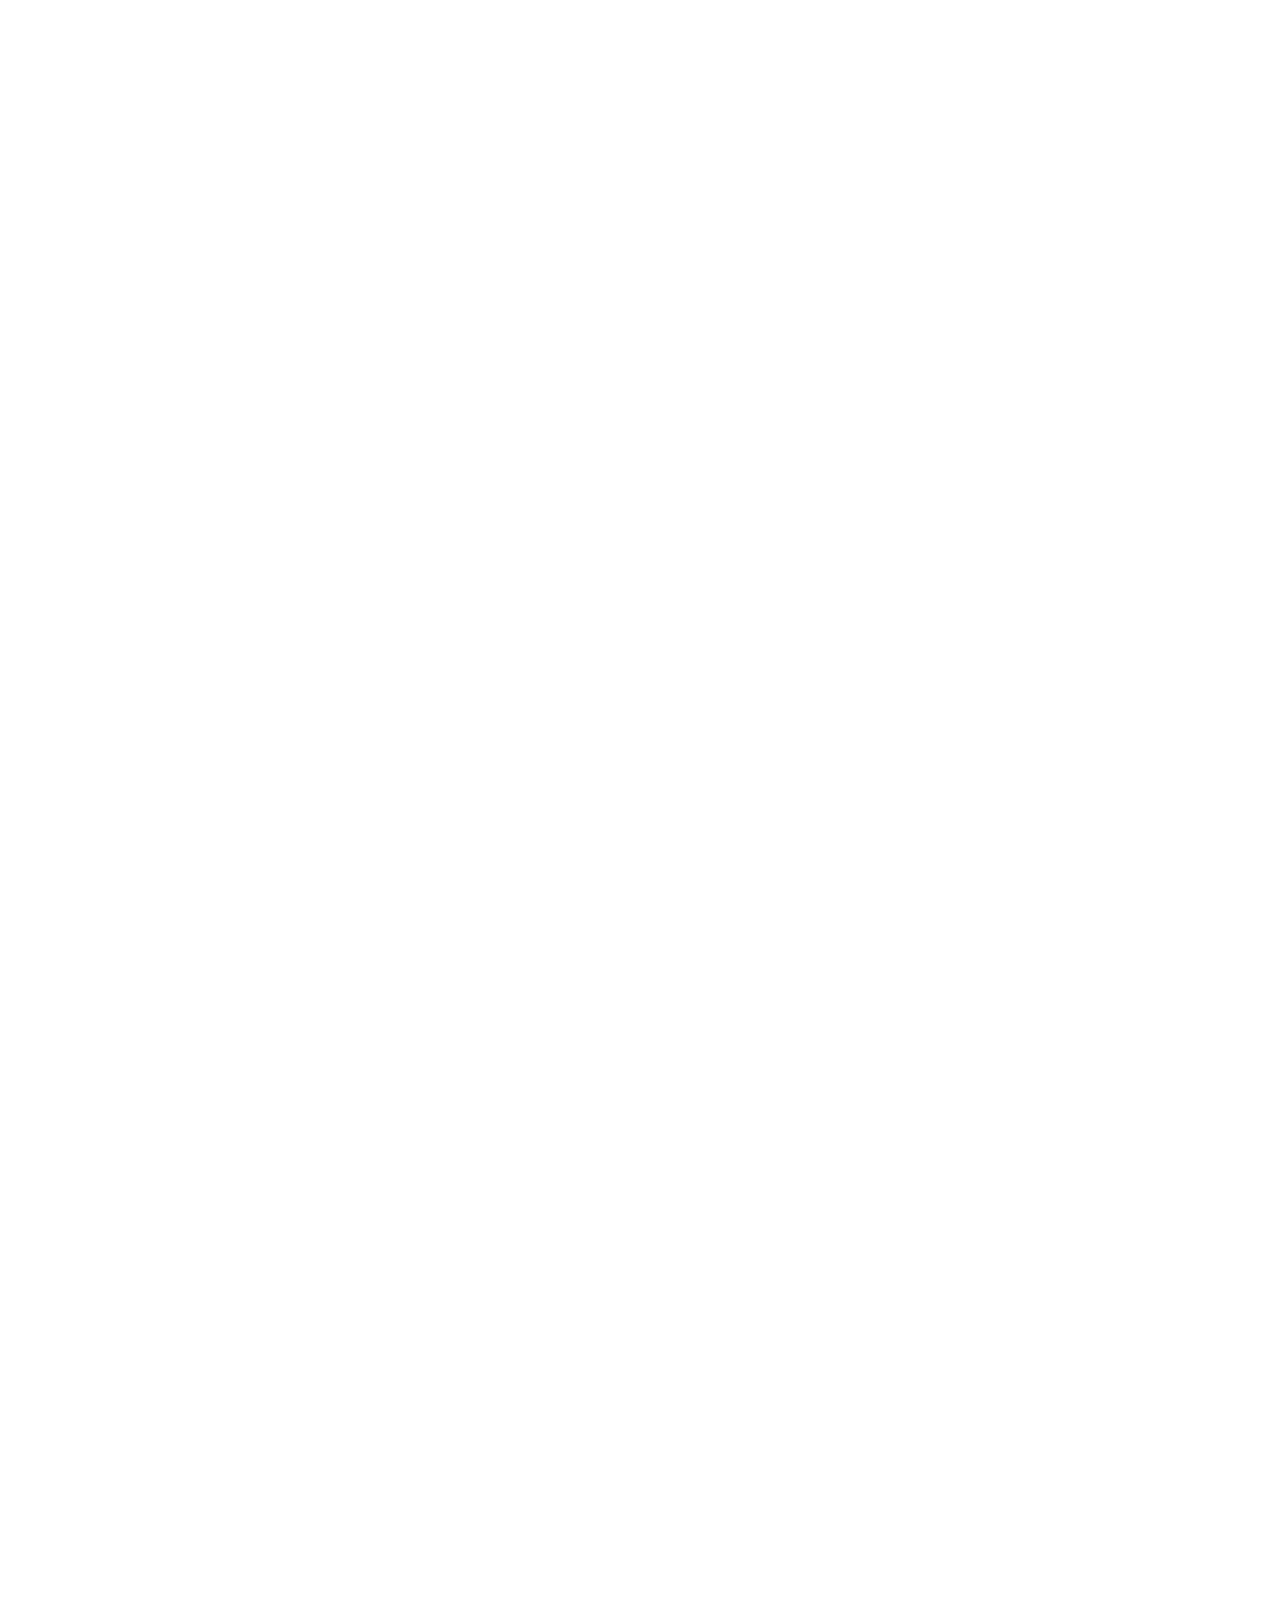
==== commit 2518efd6: "trocar de video" ====
--- a/index.html
+++ b/index.html
@@ -105,7 +105,7 @@
         <div class="carousel-inner">
           <div class="carousel-item active " >
             <video autoplay muded loop >
-              <source src="./img/coverr-airplane-flying-through-clouds-415-1080p.mp4"  >
+              <source src="./img/coverr-airplane-flying-through-clouds-415-1080p_ISfLb6ef.mp4"  >
             </video>
             <div class="carousel-caption" data-aos="zoom-in">
               <h5 class="animated bounceInRigth">
@@ -121,7 +121,7 @@
           </div>
           <div class="carousel-item" >
             <video autoplay muded loop>
-              <source src="./img/coverr-airplane-flying-through-clouds-415-1080p.mp4">
+              <source src="../Travel_Agency/img/coverr-sunset-in-positano-8110-1080p.mp4">
             </video>
             <div class="carousel-caption" data-aos="zoom-in">
               <h5 class="animated bounceInRigth">
--- a/home.css
+++ b/home.css
@@ -29,7 +29,7 @@
   height: 100px;
   background: transparent !important;
  
-  padding: 2px 20px 2px 50px;
+  padding: 2px 20px 2px 5px;
   transition: 0.5s all ease;
 }
 
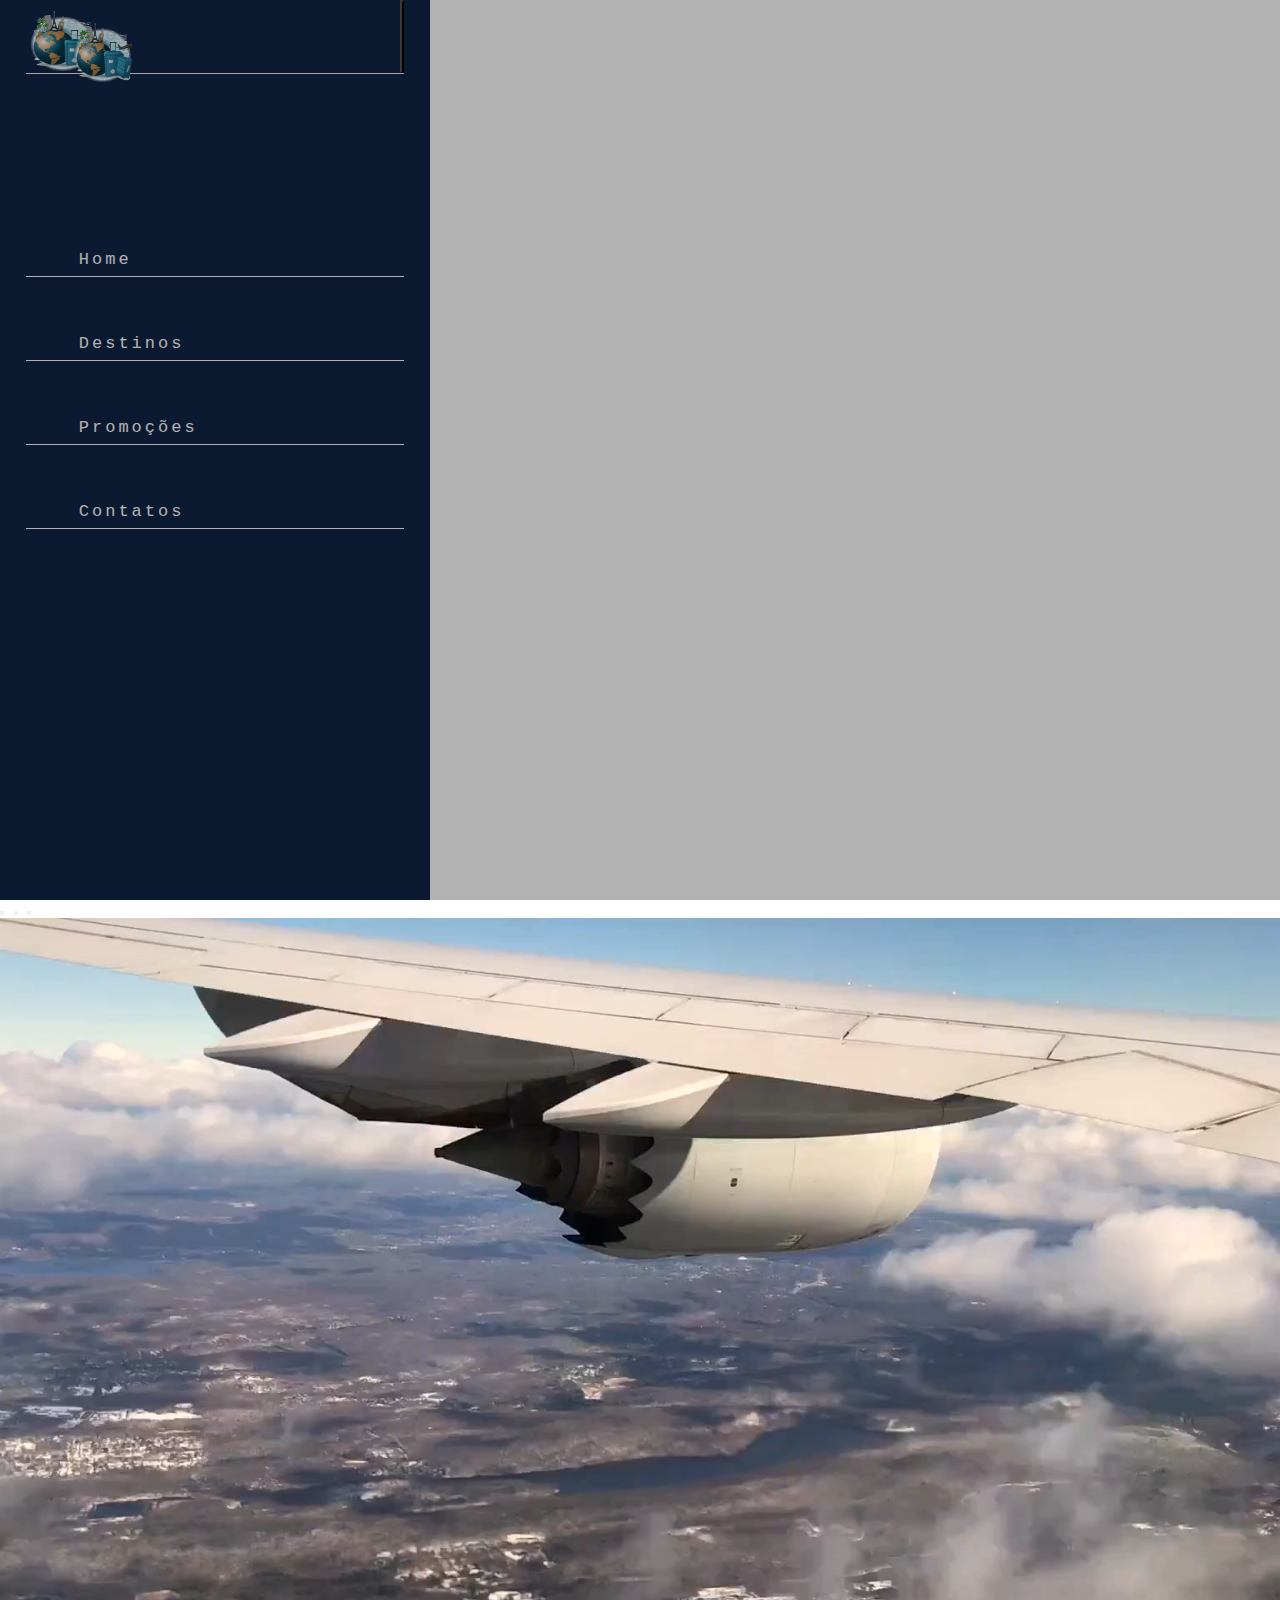
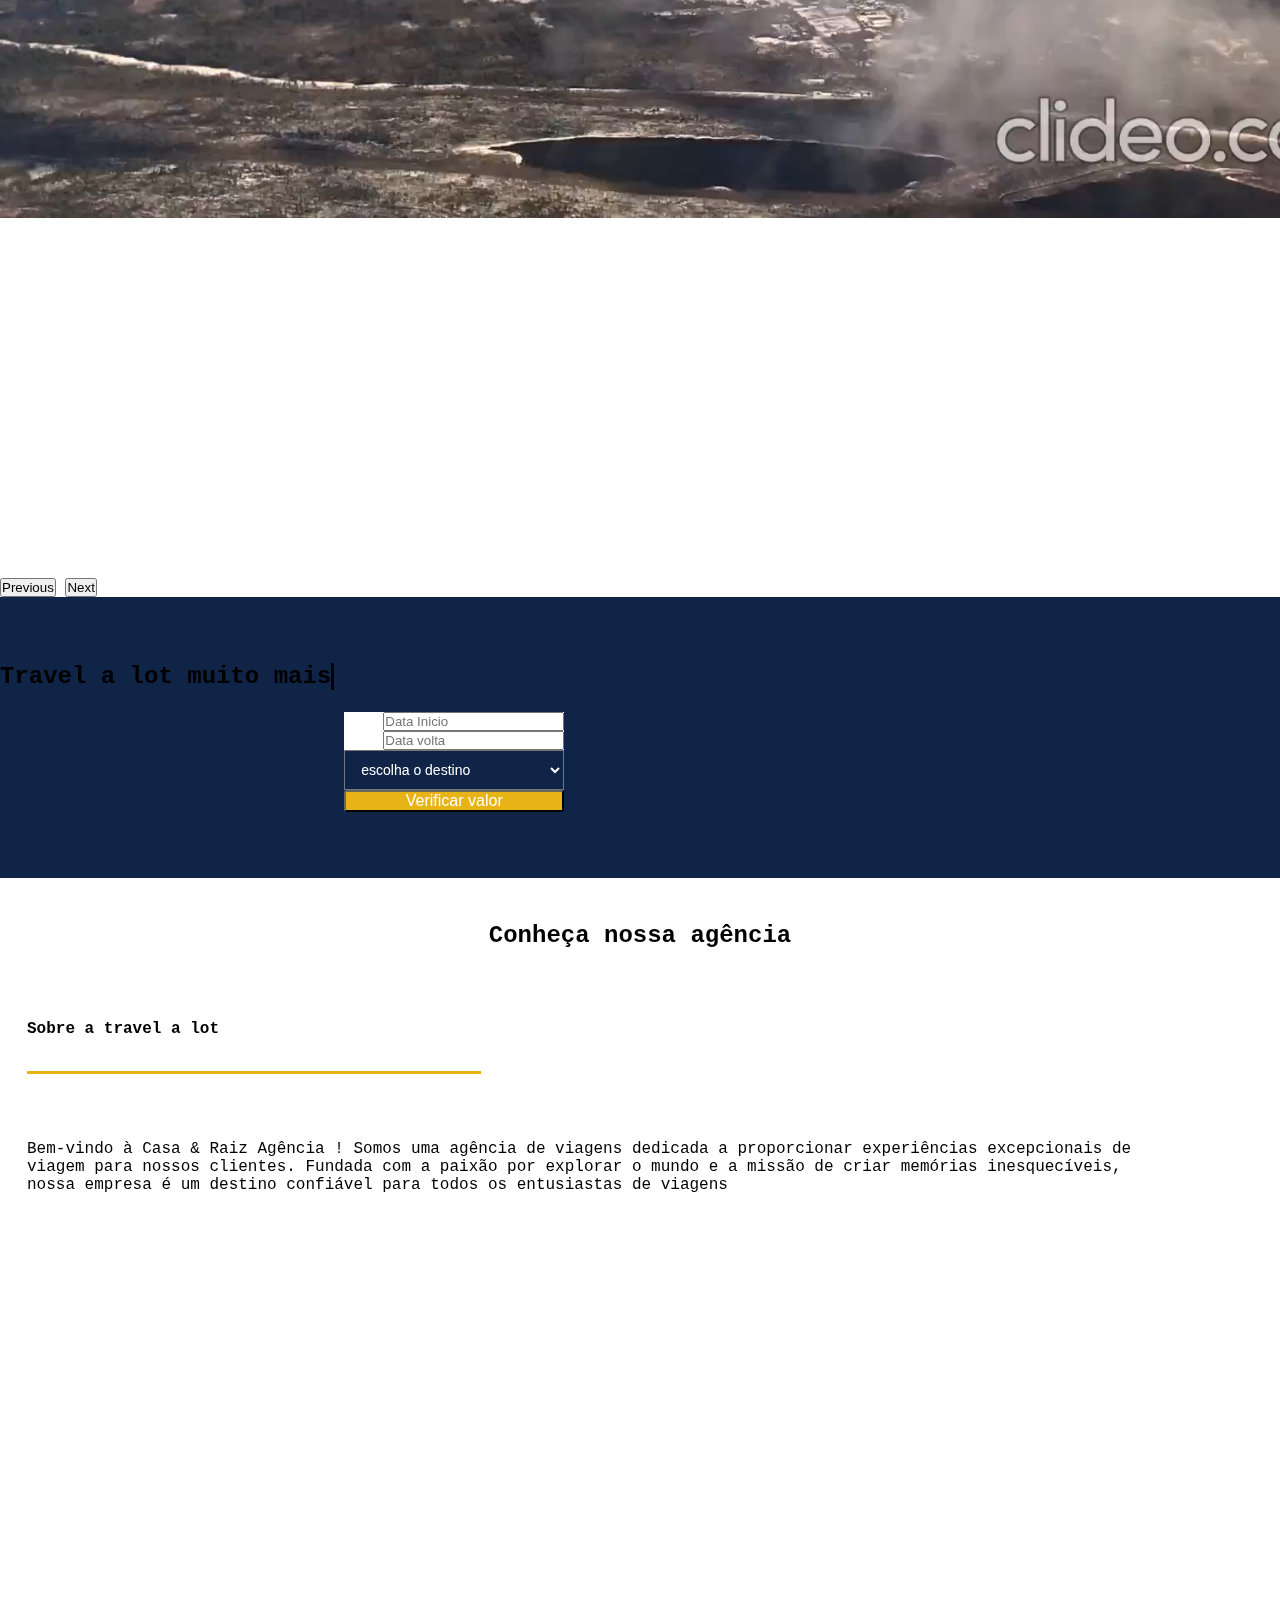
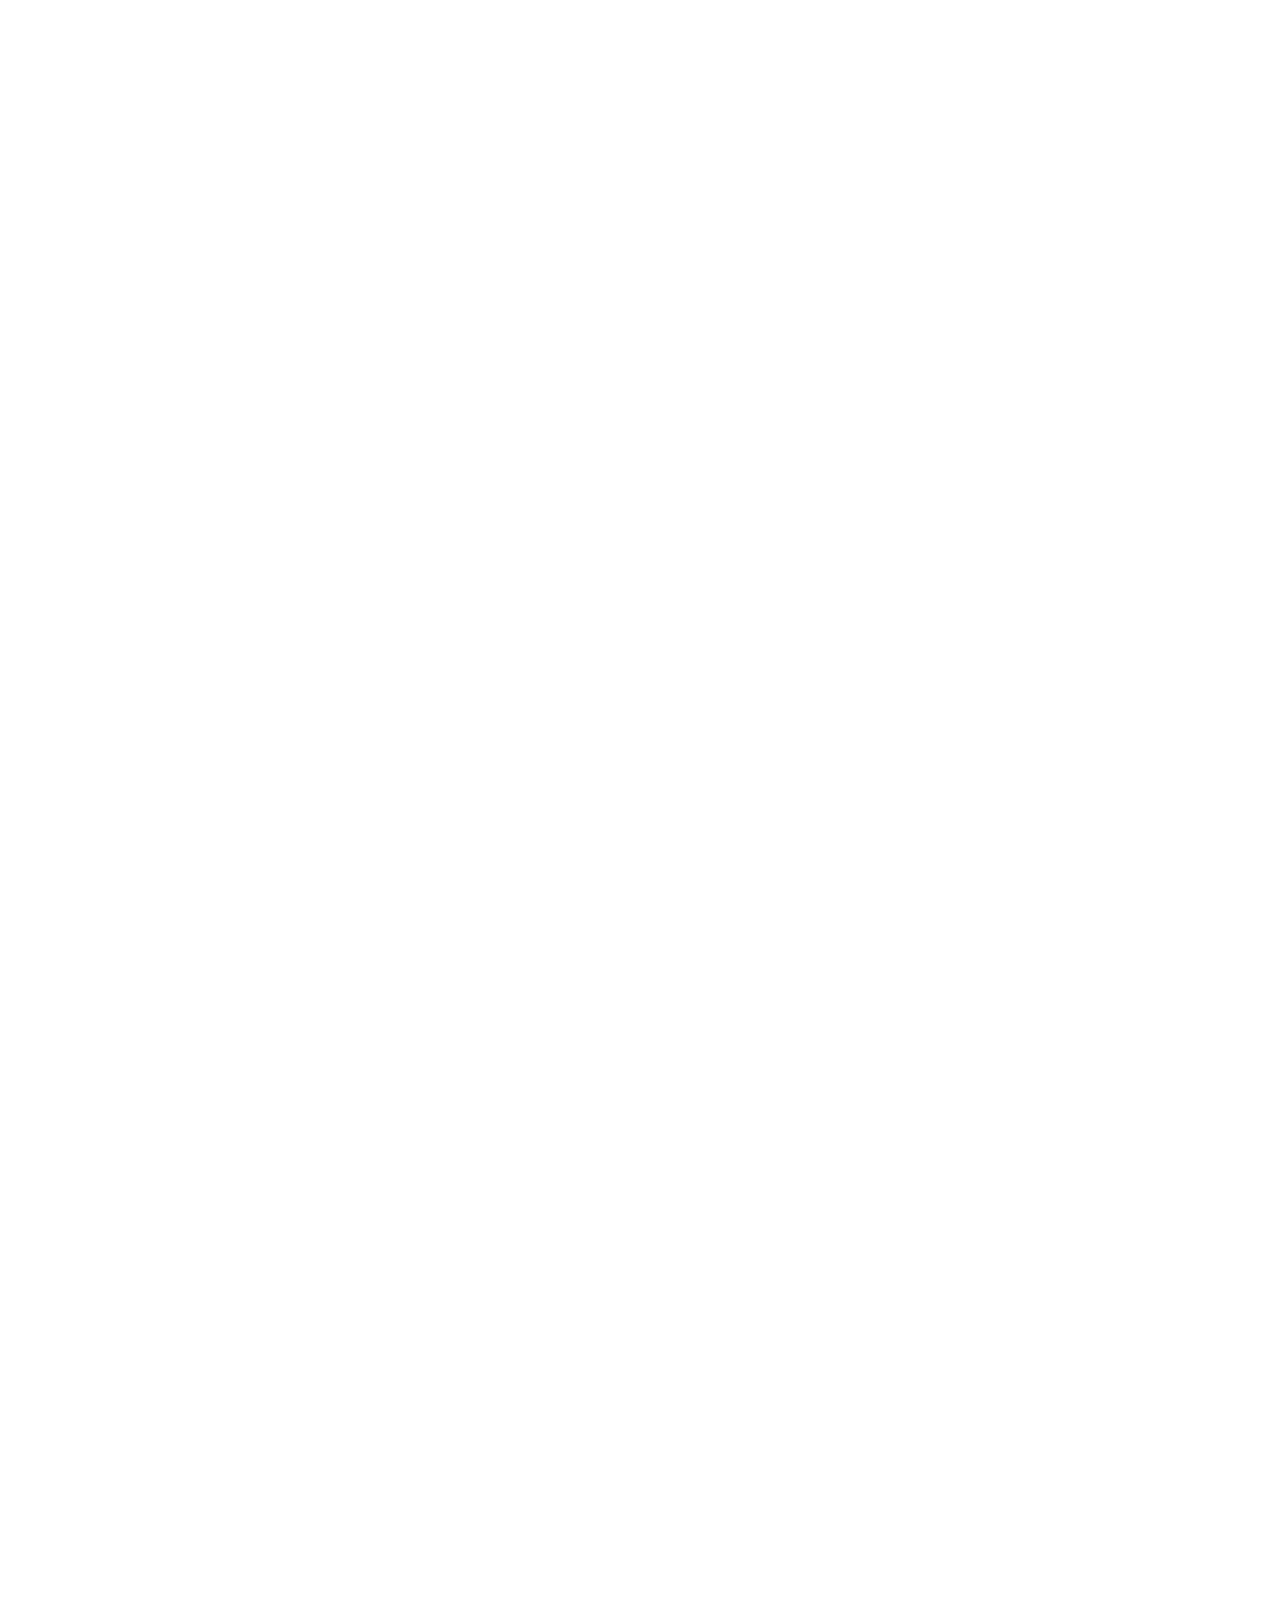
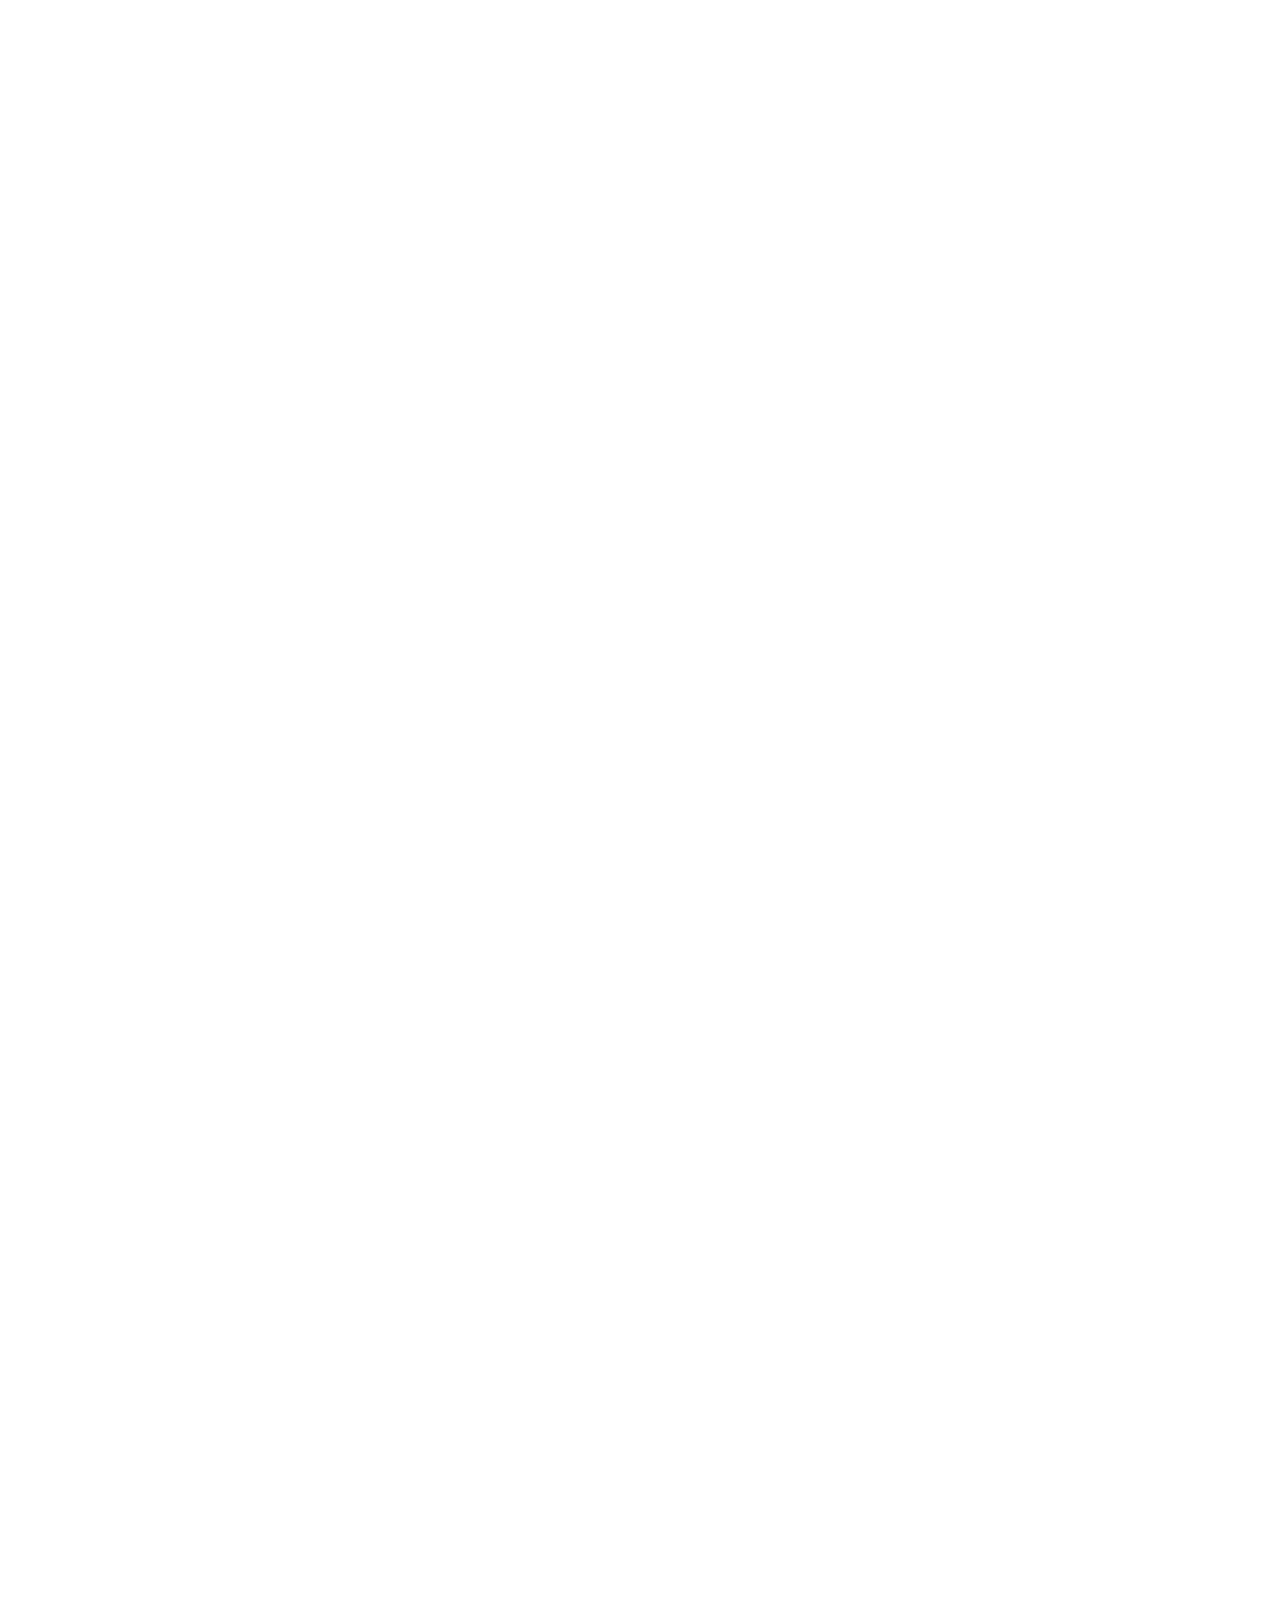
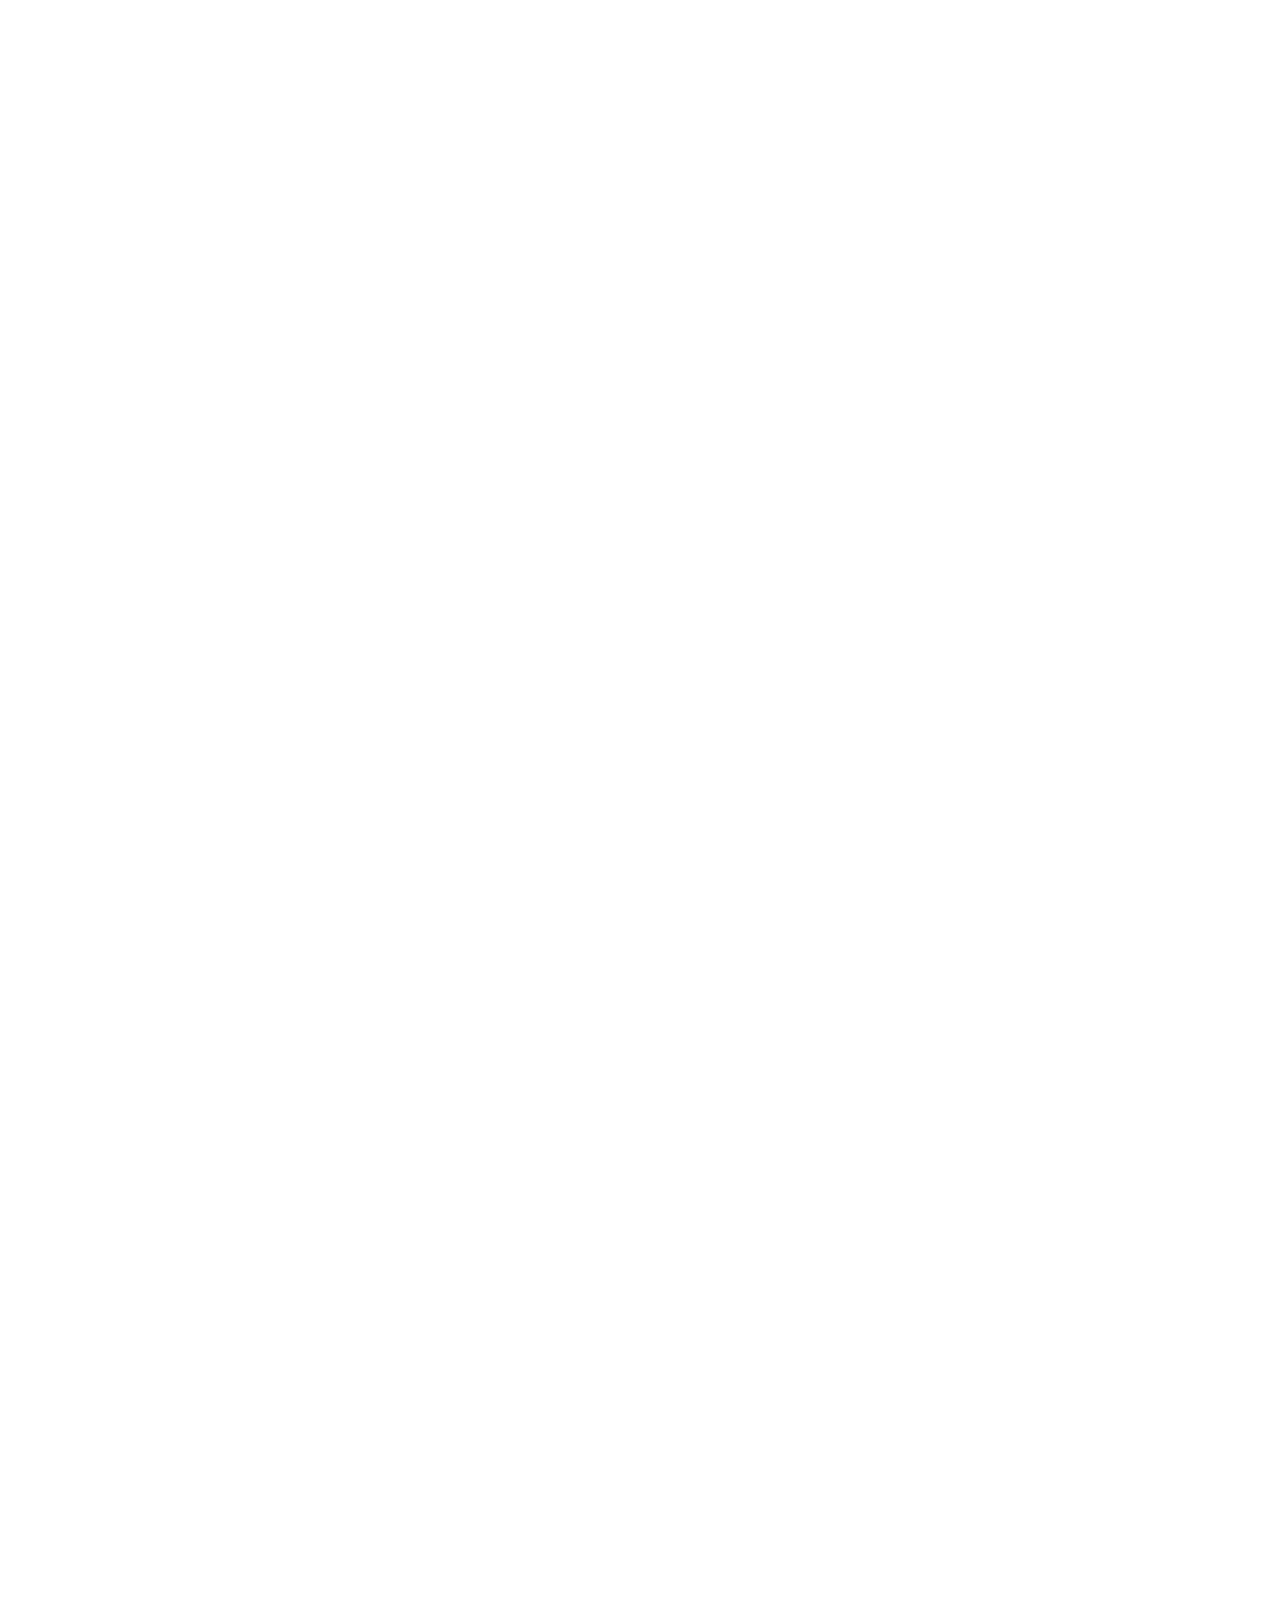
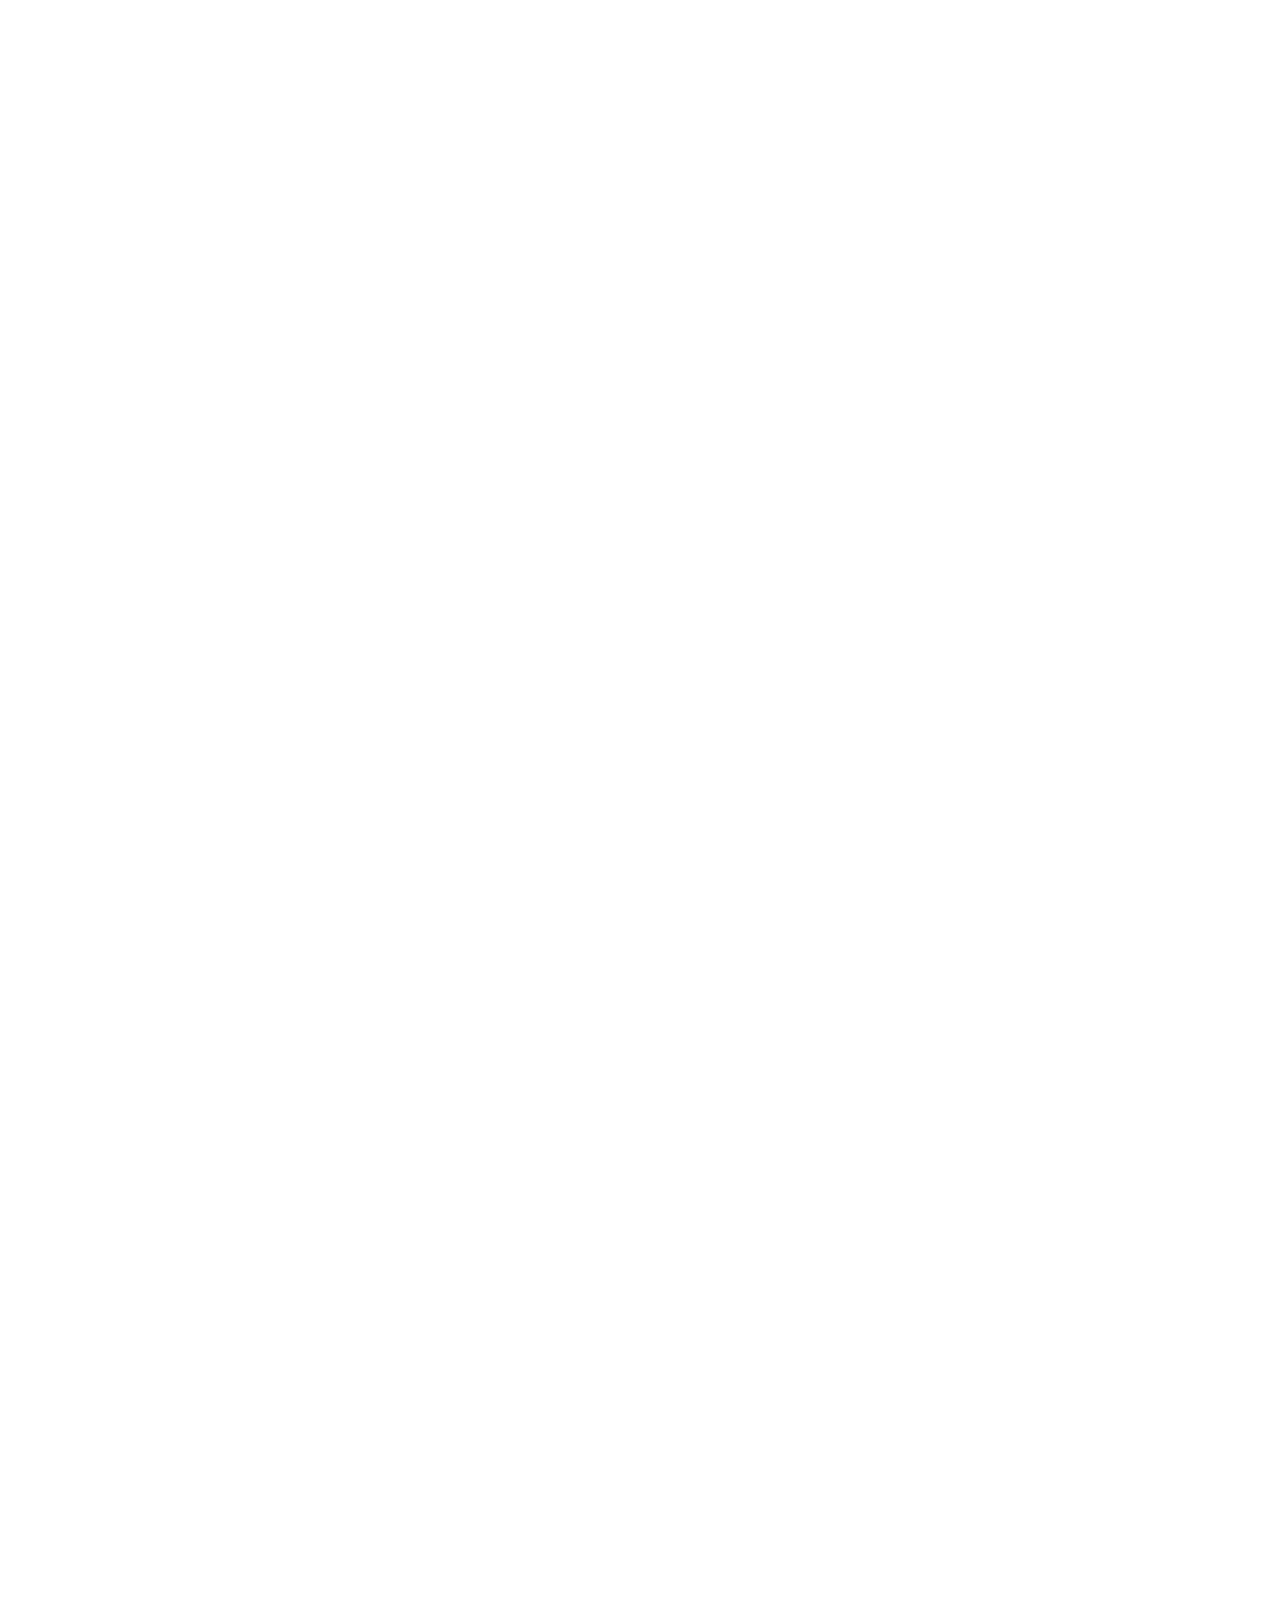
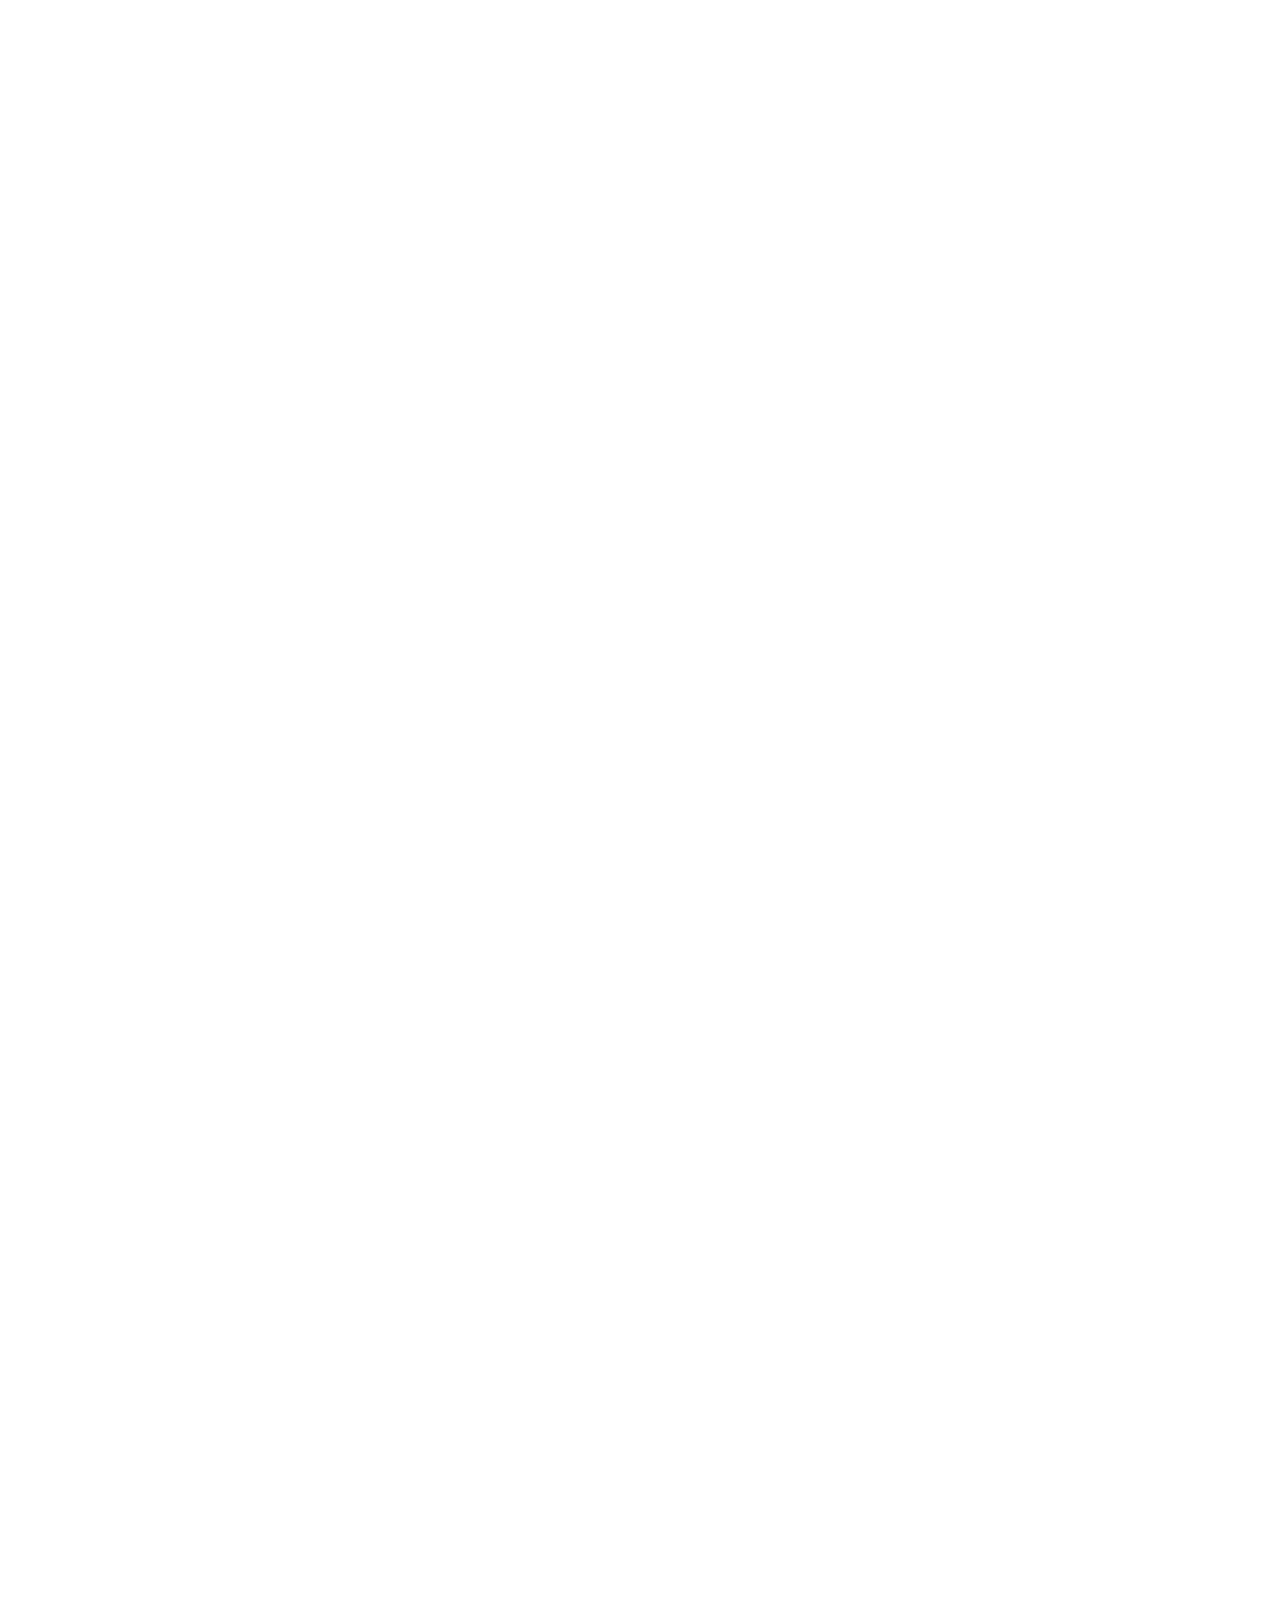
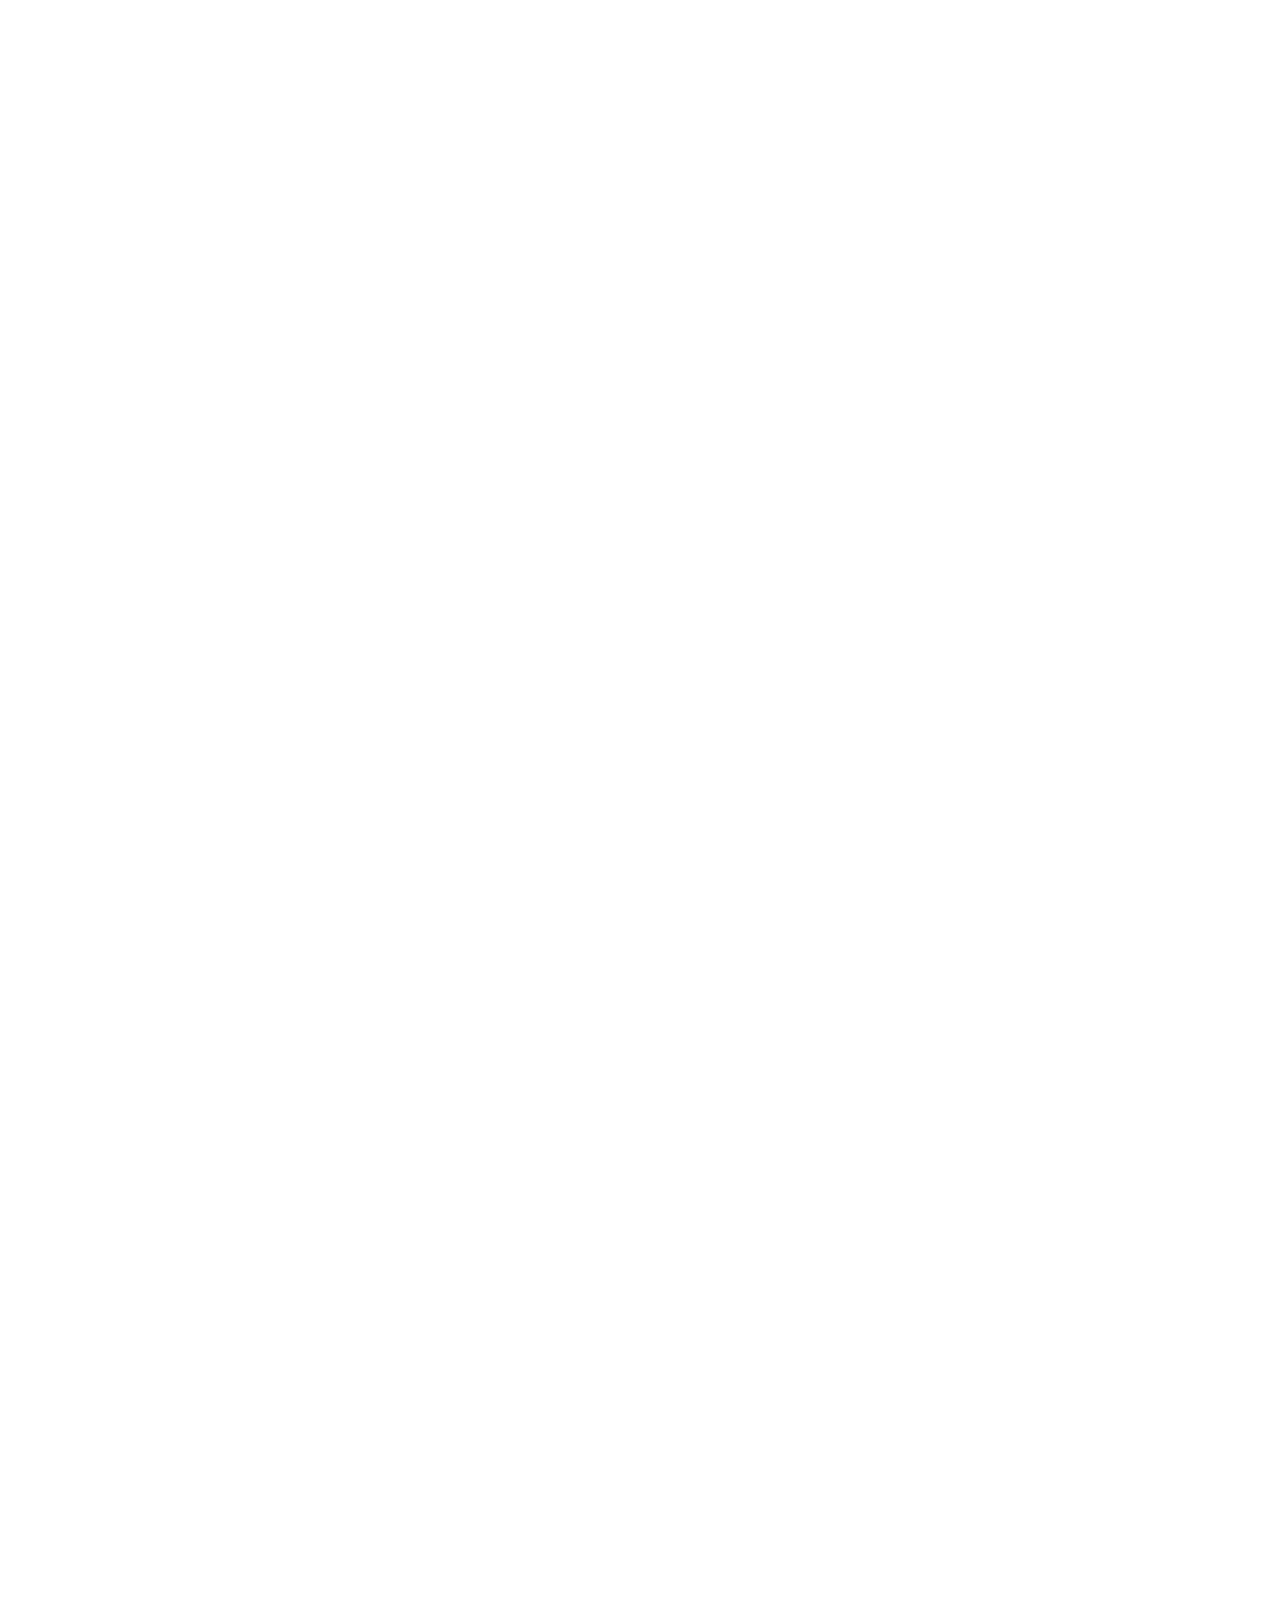
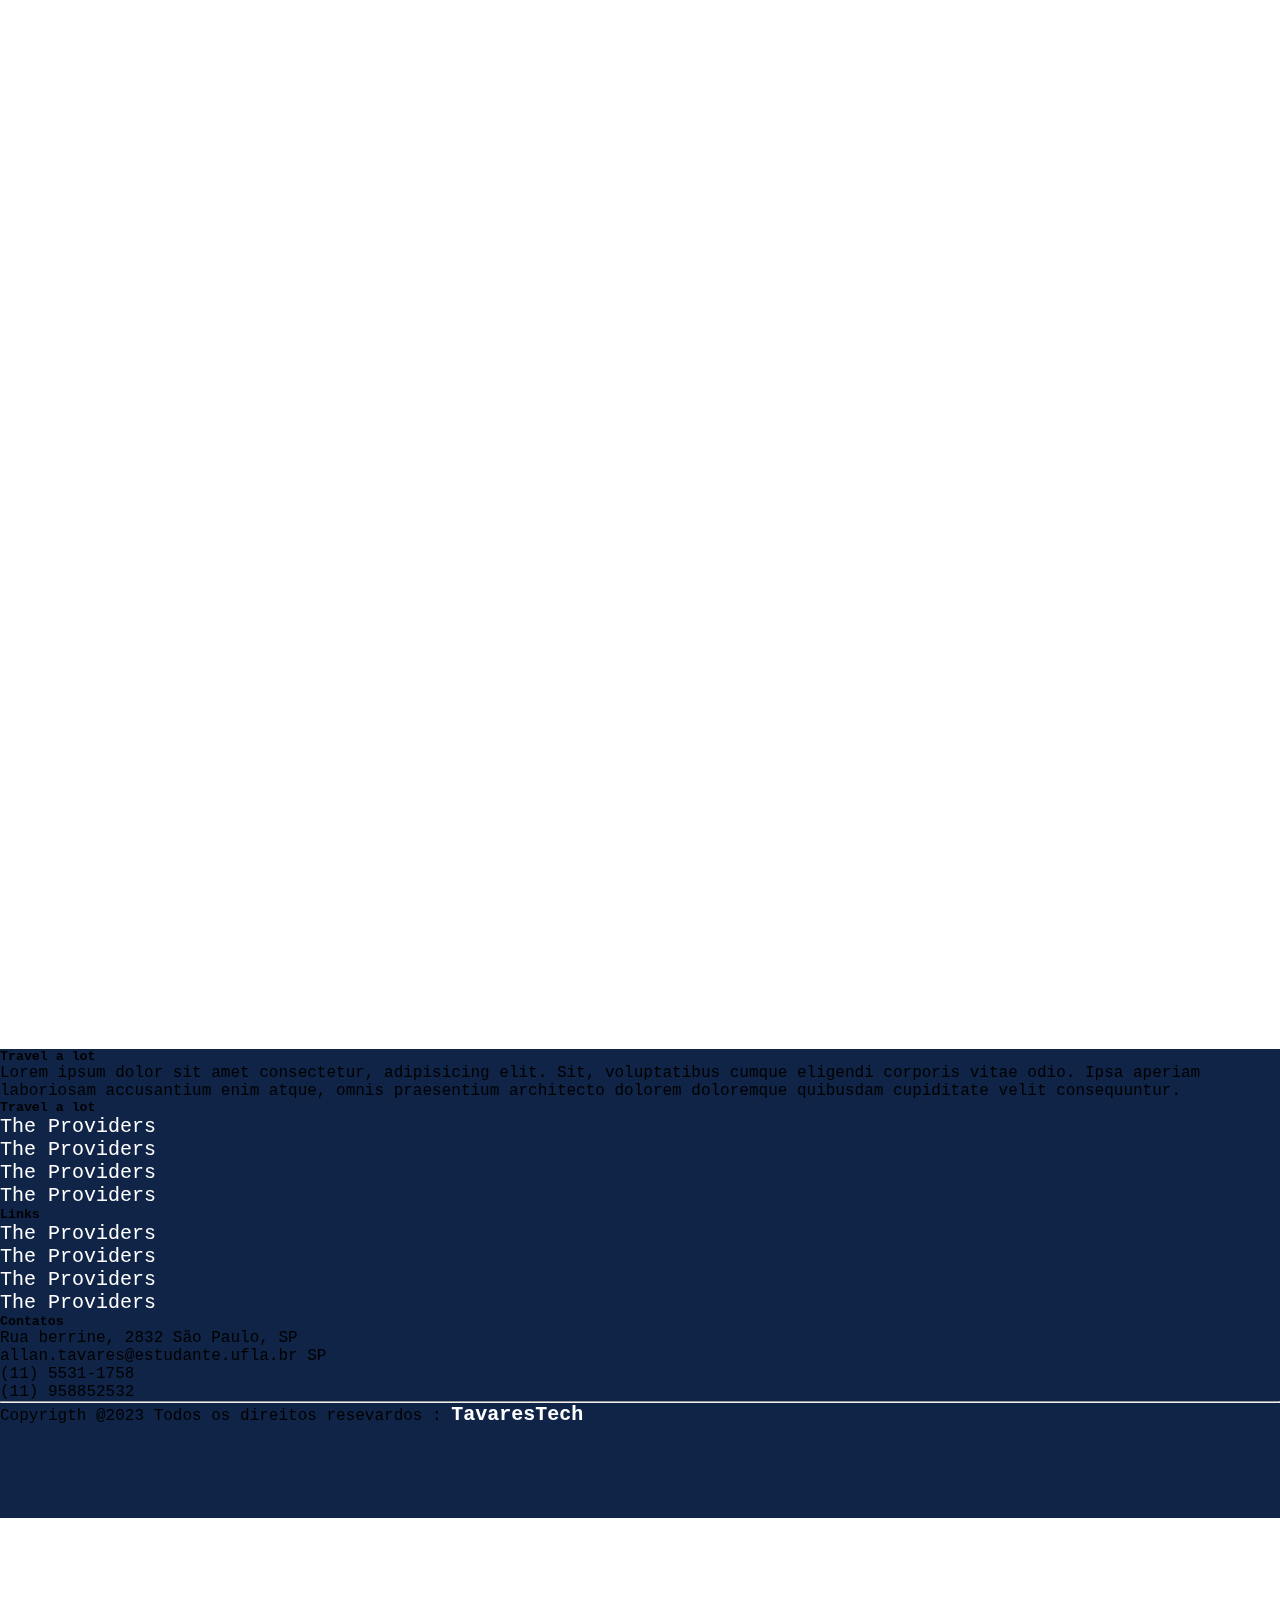
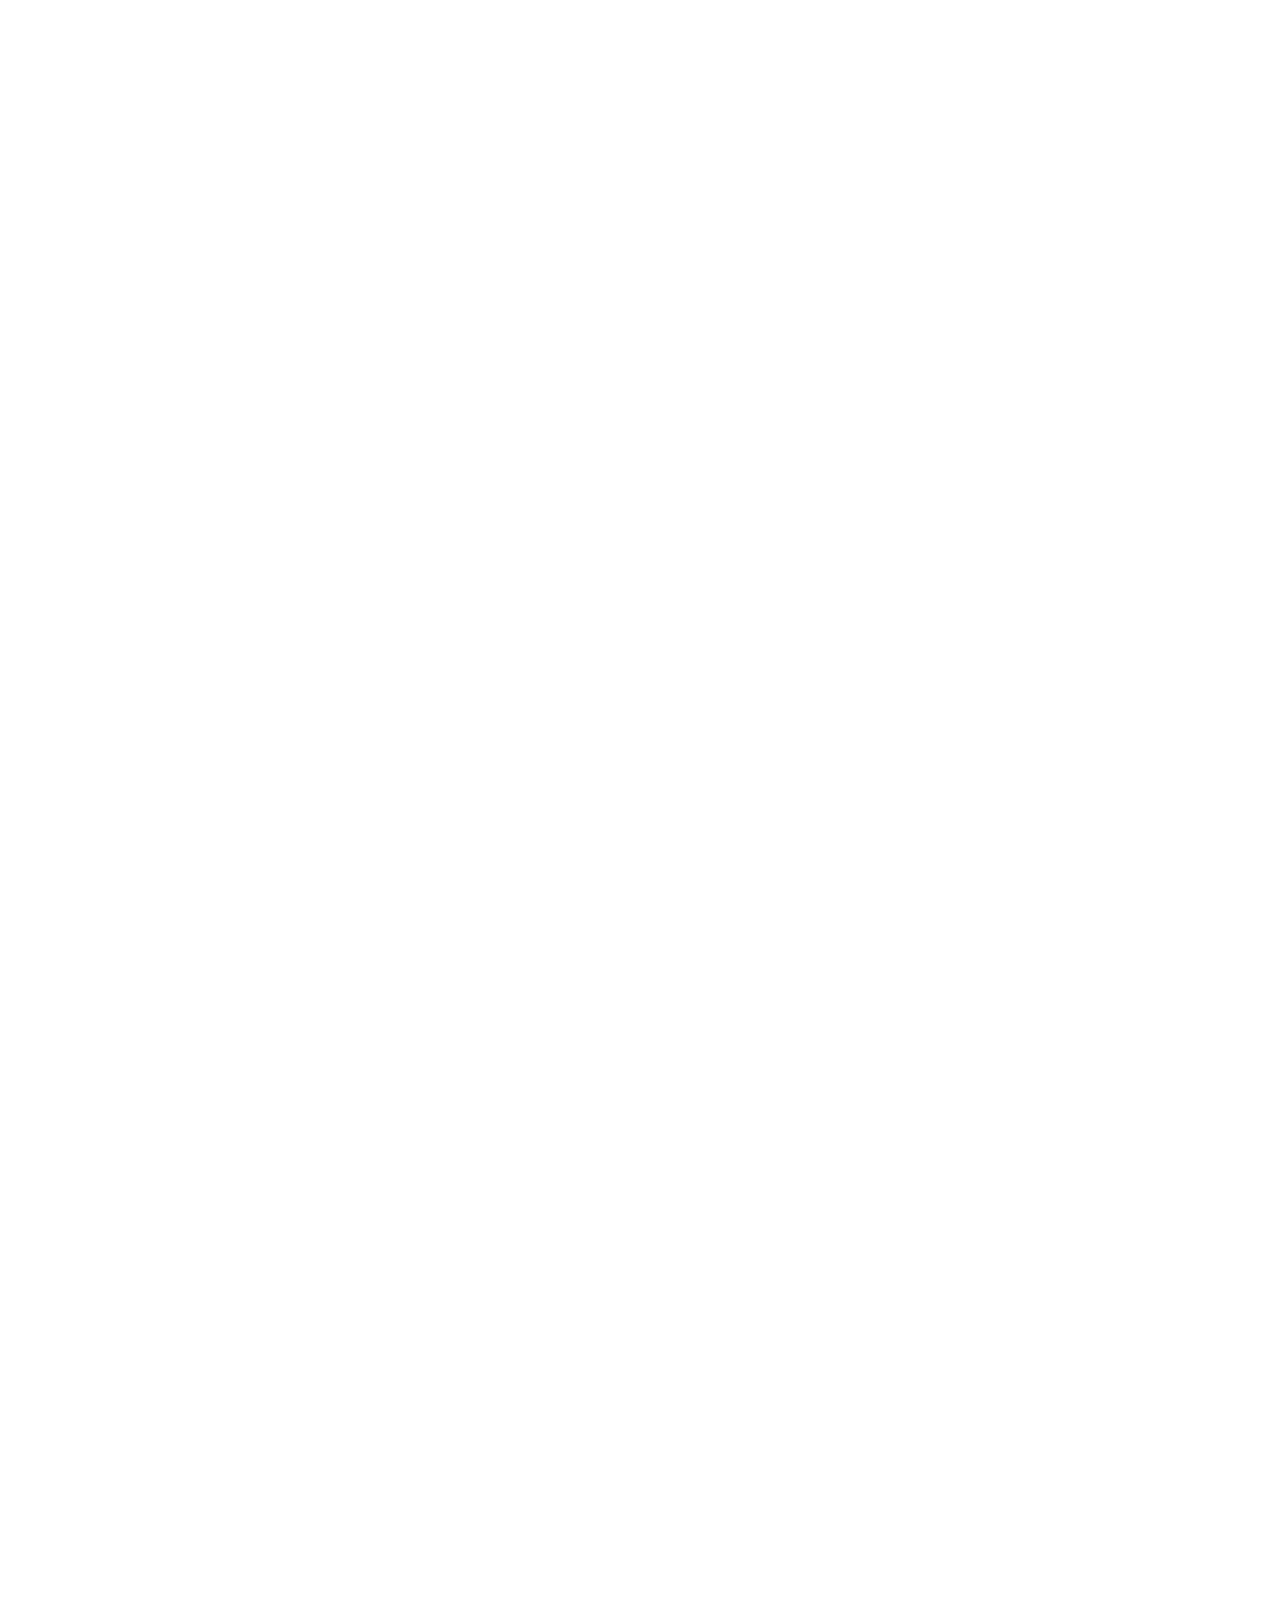
==== commit 1b311192: "bug: retirado bug do modal menu" ====
--- a/index.html
+++ b/index.html
@@ -199,11 +199,11 @@
 
                   </div>
                   <div class="col-md-6 col-lg-3 mb-4">
-                    <button class="botao-valor" type="submit">Verificar valor</button>
+                    <button class="botao-valor">Verificar valor</button>
                   </div>
                 </div>
 
-            </div>
+               </form>
             </form>
           </div>
         </div>
--- a/home.css
+++ b/home.css
@@ -29,7 +29,7 @@
   height: 100px;
   background: transparent !important;
  
-  padding: 2px 20px 2px 5px;
+  padding: 2px 20px 2px 50px;
   transition: 0.5s all ease;
 }
 
@@ -144,10 +144,11 @@
   margin: 0 auto;
   padding: 75px 0 0 0;
   flex: unset;
-  margin-top: 12%;
-}
-
-.mogitdal-line {
+  margin-top: 22%;
+
+}
+
+.modal-line {
   width: 100%;
   display: flex;
   align-items: center;
@@ -180,11 +181,11 @@
   padding: 0 0 3px 3px;
 }
 .mobile-modal-footer {
-  display: flex;
-  justify-content: center;
-  gap: 64px;
-  margin: 7px;
-  overflow: none !important;
+    display: flex;
+    justify-content: center;
+    gap: 64px;
+    margin: 7px;
+    overflow: hidden !important;
 }
 .mobile-modal-footer a {
   font-size: 33px;
